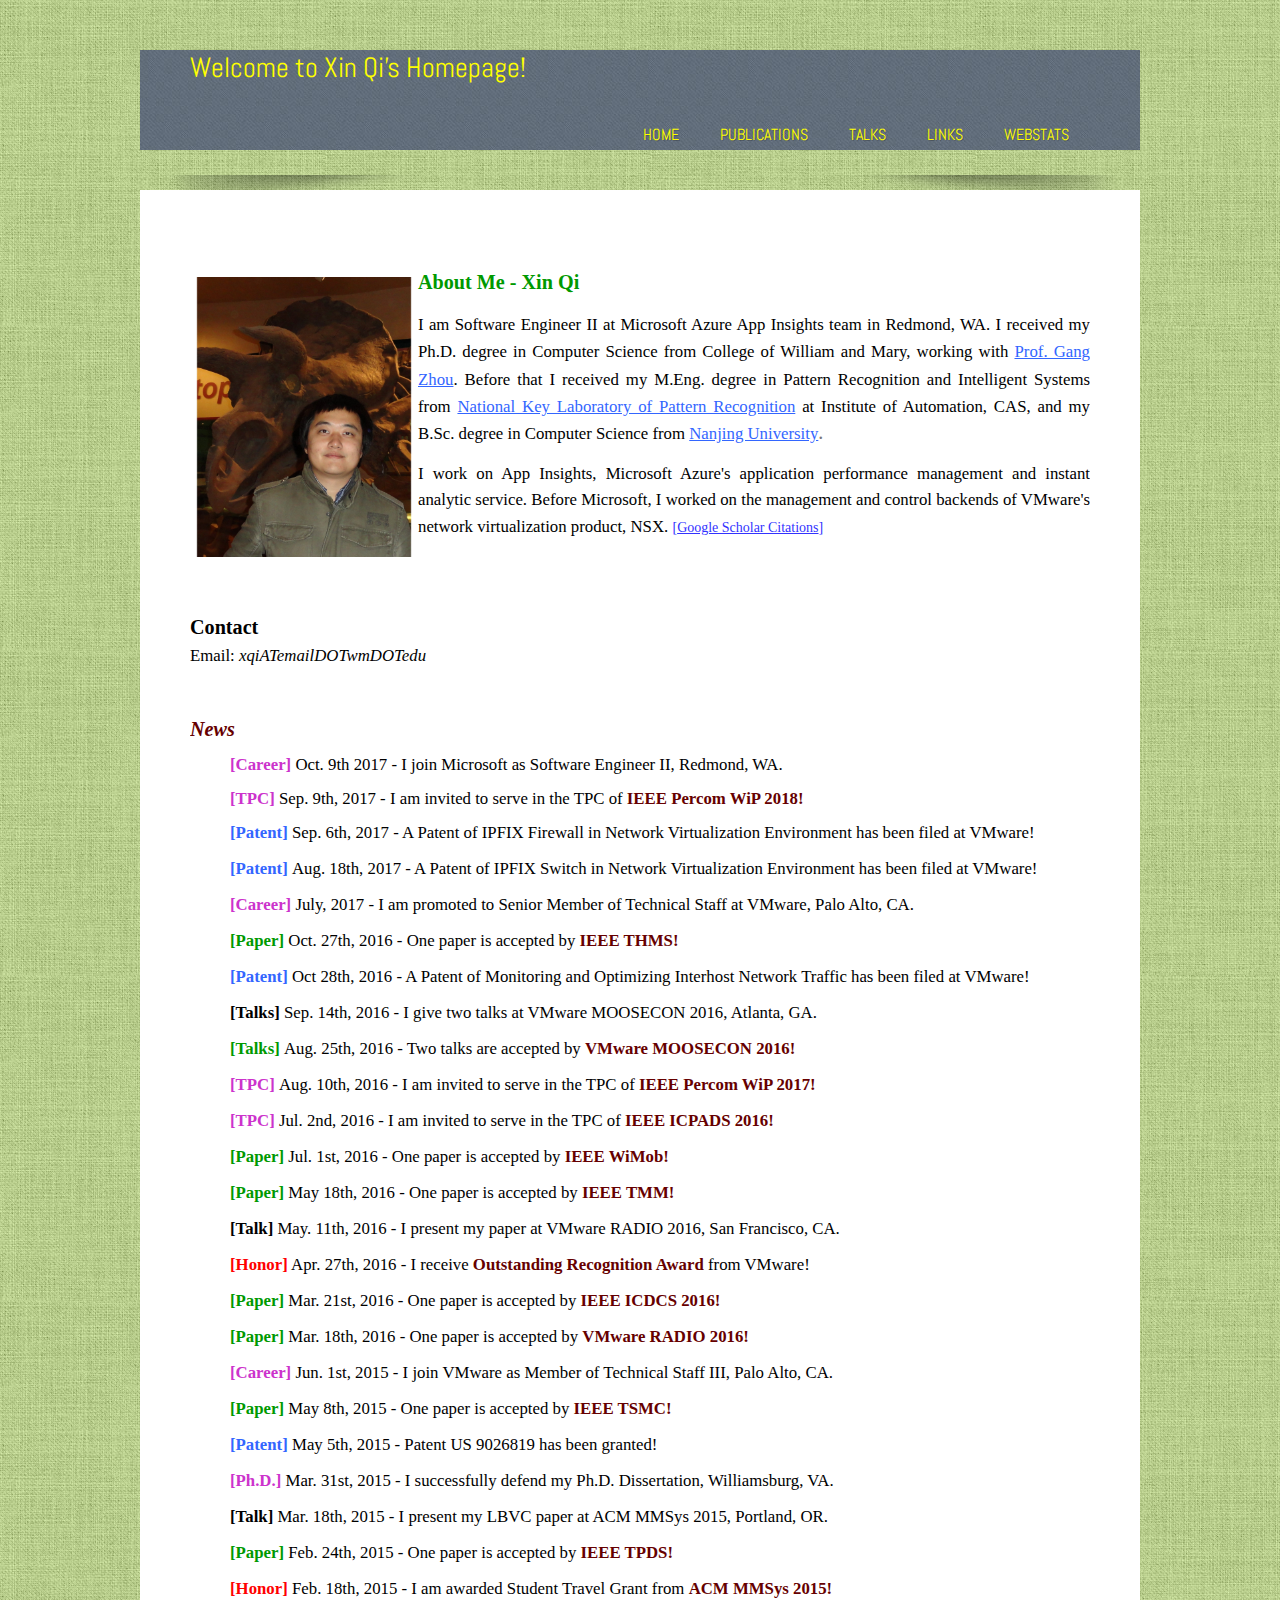
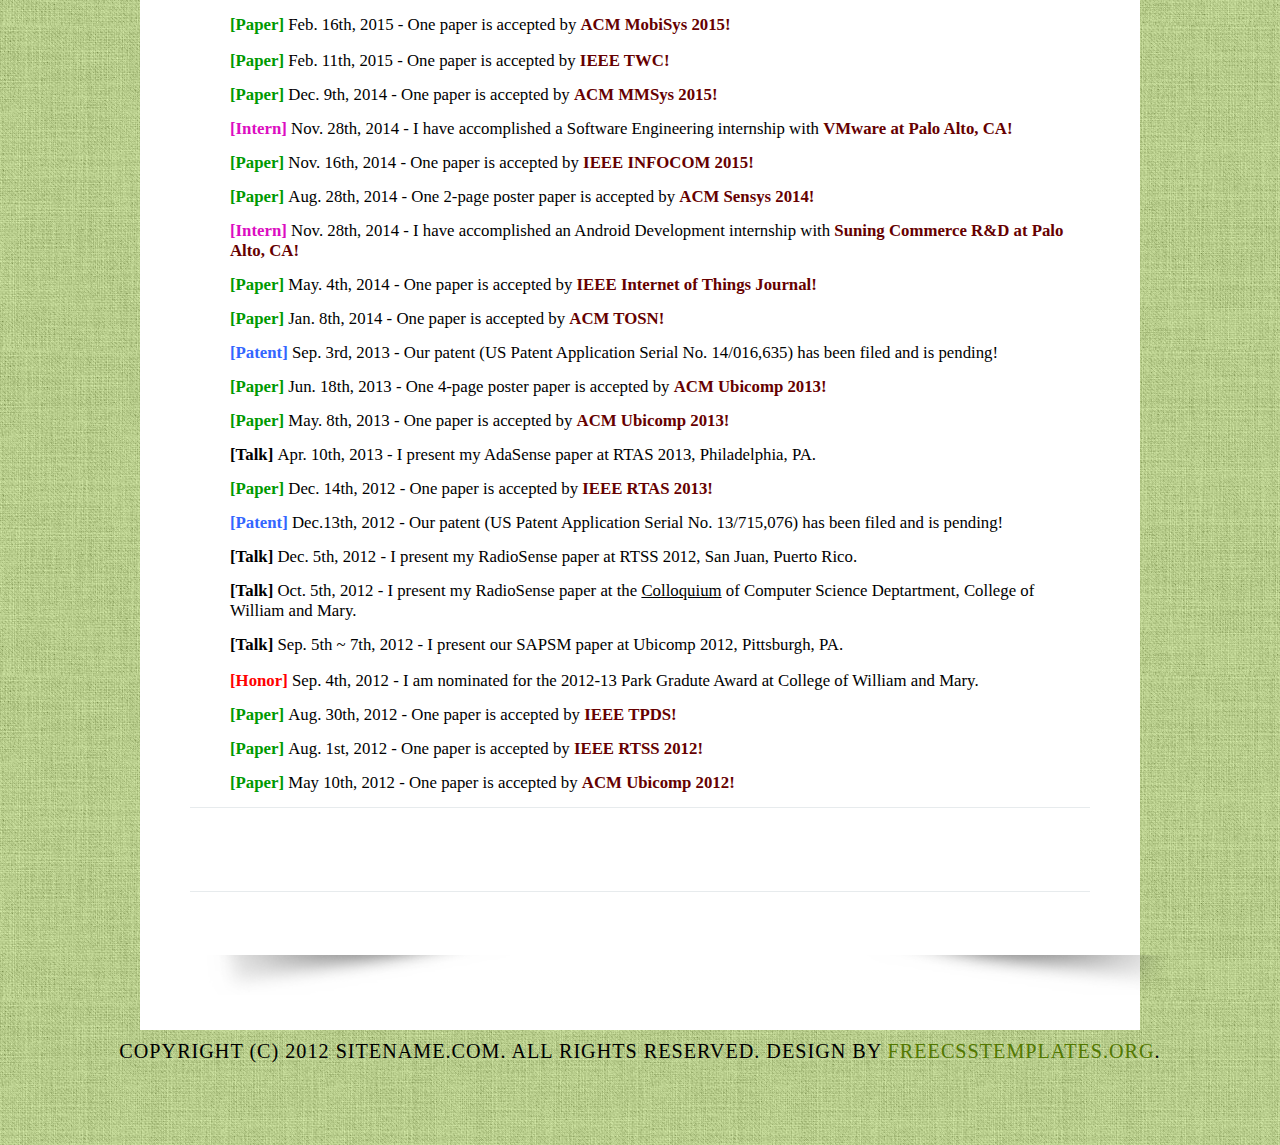
==== index.html @ 8cbfab63 "remove links" ====
<!DOCTYPE html PUBLIC "-//W3C//DTD XHTML 1.0 Strict//EN" "http://www.w3.org/TR/xhtml1/DTD/xhtml1-strict.dtd">
<html xmlns="http://www.w3.org/1999/xhtml"><head>
<!--
Design by Free CSS Templates
http://www.freecsstemplates.org
Released for free under a Creative Commons Attribution 2.5 License
Name : Emerald Description: A two-column, fixed-width design with dark color scheme.
Version : 1.0
Released : 20120902
-->












































  
  <meta http-equiv="Content-Type" content="text/html; charset=UTF-8" />

  
  <meta name="keywords" content="xin qi, activity recognition, radiosense, adasense, sapsm, video streaming, lbvc, smartphone, ubiquitous computing, mobile computing" />

  
  <meta name="description" content="Here's Xin Qi's homepage at Computer Science Dept, College of William and Mary." /><title>XIN QI's Homepage</title>
  

  
  
  <link href="http://fonts.googleapis.com/css?family=Abel" rel="stylesheet" type="text/css" />

  
  <link href="style.css" rel="stylesheet" type="text/css" media="screen" />

  
  <script type="text/javascript">
var _gaq = _gaq || [];
_gaq.push(['_setAccount', 'UA-37582113-1']);
_gaq.push(['_trackPageview']);
(function() {
var ga = document.createElement('script'); ga.type = 'text/javascript'; ga.async = true;
ga.src = ('https:' == document.location.protocol ? 'https://ssl' : 'http://www') + '.google-analytics.com/ga.js';
var s = document.getElementsByTagName('script')[0]; s.parentNode.insertBefore(ga, s);
})();
  </script></head><body>
<div id="wrapper">
<div id="header-wrapper" class="container">
<div id="header" class="container">
<div id="welcome">
<h1 style="color: yellow;"> Welcome to Xin Qi's Homepage! </h1>
</div>
<div id="menu" width="700">
<ul>
  <li class="current_page_item"><a href="index.html" style="color: yellow;">Home</a></li>
  <li><a href="publications.html" style="color: yellow;">Publications</a></li>
  <li><a href="talks.html" style="color: yellow;">Talks</a></li>
  <li><br />
  </li>
  <li><a href="index.html" style="color: yellow;">Links</a></li>
  <li><a href="https://www.dropbox.com/s/98r8j7r3y5ebmoz/WebStats.pdf?dl=0" target="_blank" style="color: yellow;">WebStats</a></li>
</ul>
</div>
</div>
<div><img src="images/img03.png" alt="" height="40" width="1000" /></div>
</div>
<!-- end #header -->
<div id="page">
<div id="content">
<div class="post">


<div class="entry">
<p><img src="images/xqi2.jpg" style="padding: 7px 6px; float: left; width: 216px; height: 280px;" alt="Xin Qi's photo" /><big style="font-family: Times New Roman,Times,serif;"><big><span class="listingBlankTr"><span class="node"><small><span style="color: black;"><big style="font-weight: bold;"><span style="color: rgb(0, 153, 0);">About Me - Xin Qi</span></big><br />
</span></small></span></span></big></big></p>
<p><big style="font-family: Times New Roman,Times,serif;"><big><span class="listingBlankTr"><span class="node"><small><span style="color: black;">I am Software Engineer II at Microsoft Azure App Insights team</span></small></span></span></big></big><big style="font-family: Times New Roman,Times,serif;"><big><span class="listingBlankTr"><span class="node"><small><span style="color: black;" /></small></span></span></big></big><big style="font-family: Times New Roman,Times,serif;"><big><span class="listingBlankTr"><span class="node"><small><span style="color: black;"> in Redmond, WA. I received my Ph.D. degree </span></small></span></span></big></big><big style="font-family: Times New Roman,Times,serif;"><big><span class="listingBlankTr"><span class="node"><small><span style="color: black;">in Computer Science from</span></small></span></span></big><big><span class="listingBlankTr"><span class="node"><small><span style="color: black;">
College of
William and Mary,&nbsp;</span></small></span></span></big></big><big style="font-family: Times New Roman,Times,serif;"><big><span class="listingBlankTr"><span class="node"><small><span style="color: black;" /></small></span></span></big></big><big style="font-family: Times New Roman,Times,serif;"><big><span class="listingBlankTr"><span class="node"><small><span style="color: black;">working with <a target="_blank" href="http://www.cs.wm.edu/%7Egzhou/"><span style="text-decoration: underline; color: rgb(51, 102, 255);">Prof. Gang Zhou</span></a></span></small></span></span></big></big><big style="font-family: Times New Roman,Times,serif;"><big><span class="listingBlankTr"><span class="node"><small><span style="color: black;">. Before that</span></small></span></span></big></big><big style="font-family: Times New Roman,Times,serif;"><span style="color: black;"> </span><big style="color: black;"><span class="listingBlankTr"><span class="node" /></span></big></big><big style="font-family: Times New Roman,Times,serif;"><big><span class="listingBlankTr"><span class="node"><small><span style="color: black;">I received my M.Eng. degree in Pattern
Recognition and
Intelligent Systems from</span> <a style="text-decoration: underline; color: rgb(51, 102, 255);" href="http://www.nlpr.ia.ac.cn/" target="_blank">National
Key
Laboratory of
Pattern Recognition</a> <span style="color: black;">at
Institute of
Automation, CAS, and my B.Sc.
degree in Computer Science from</span> <a href="http://www.nju.edu.cn/english/" target="_blank"><span style="color: rgb(51, 102, 255); text-decoration: underline;">Nanjing
University</span></a></small>.</span></span></big></big><span style="font-family: Times New Roman,Times,serif;">&nbsp;</span></p>

<p>
<big style="font-family: Times New Roman,Times,serif; color: black;">I
work on App Insights, </big><big style="font-family: Times New Roman,Times,serif; color: black;">Microsoft Azure's application performance management and instant analytic service.</big><big style="font-family: Times New Roman,Times,serif; color: black;"> Before Microsoft, I worked on the management and control backends of VMware's network virtualization product, NSX. </big><big style="font-family: Times New Roman,Times,serif; color: black;"><small><a target="_blank" href="https://scholar.google.com/citations?hl=en&amp;user=05BTnPwAAAAJ"><span style="color: rgb(51, 51, 255);">[<span style="text-decoration: underline;">Google Scholar Citations</span>]</span></a></small></big></p>
<p><br />
<big style="color: black;"><small><a target="_blank" href="https://scholar.google.com/citations?hl=en&amp;user=05BTnPwAAAAJ"><span style="color: rgb(51, 51, 255);" /></a></small></big></p>
<big style="font-family: Times New Roman,Times,serif; color: black;"> <big style="font-family: Times New Roman,Times,serif; color: black;"><span style="color: red; font-style: italic; font-weight: bold;">

</span><small><big><span style="font-weight: bold;"><br />
Contact</span></big><br style="font-family: Times New Roman,Times,serif; color: black;" />
</small>
<big style="color: black;"><small><small><span style="font-family: Times New Roman,Times,serif;">Email:<span style="font-style: italic;"> xqiATemailDOTwmDOTedu</span></span><br style="font-family: Times New Roman,Times,serif;" />
</small></small>
<span style="font-family: Times New Roman,Times,serif;"><br />
</span></big>
<br />
</big></big><div class="post"><big style="font-family: Times New Roman,Times,serif;"><big><span style="color: rgb(102, 0, 0); font-weight: bold; font-style: italic;">News</span></big></big><big><span style="font-weight: bold;"><br />
</span></big>
<dl style="color: black; font-family: Times New Roman,Times,serif; text-align: left;"><small><small>
  </small></small></dl><small><small>
</small></small>
<dl style="color: black; font-family: Times New Roman,Times,serif; text-align: left;">

<small><small>


  </small></small>  
  
  <dd><big><span style="font-weight: bold;"><span style="color: rgb(204, 51, 204);">[Career]</span> </span>Oct. 9th 2017 - I join Microsoft as Software Engineer II,</big><big> Redmond, WA.</big></dd></dl>
<dl style="color: black; font-family: Times New Roman,Times,serif; text-align: left;">
<dd><big style="color: rgb(204, 51, 204);"><span style="font-weight: bold;">[</span></big><big style="color: rgb(204, 51, 204);"><span style="font-weight: normal;"><span style="font-weight: bold;">TPC</span></span></big><big><span style="font-weight: bold;"><span style="color: rgb(204, 51, 204);">]</span> </span>Sep. 9th, 2017 - </big><big><span style="color: black; font-weight: normal;">I am invited to serve in the TPC of</span><span style="font-weight: normal;"> <span style="font-weight: bold;"><span style="color: rgb(102, 0, 0); font-weight: bold;">IEEE Percom WiP 2018!</span></span></span></big></dd>
</dl>
<dl style="color: black; font-family: Times New Roman,Times,serif; text-align: left;">


  
  <dd><big style="font-weight: bold; font-family: Times New Roman,Times,serif;"><span style="color: rgb(51, 102, 255);">[Patent]</span> </big><big style="font-family: Times New Roman,Times,serif;">Sep</big><big style="font-family: Times New Roman,Times,serif;">. 6th</big><big style="color: black; font-family: Times New Roman,Times,serif;">,
2017 - A Patent of IPFIX Firewall in Network Virtualization Environment has been filed at VMware!</big></dd>

  <dd><br />
  </dd>
  <dd><big style="font-weight: bold; font-family: Times New Roman,Times,serif;"><span style="color: rgb(51, 102, 255);">[Patent]</span> </big><big style="font-family: Times New Roman,Times,serif;">Aug. 18th</big><big style="color: black; font-family: Times New Roman,Times,serif;">,
2017 - A Patent of IPFIX Switch in Network Virtualization Environment has been filed at VMware!</big></dd>

  <dt><br />
  </dt>
  <dd><big><span style="font-weight: bold;"><span style="color: rgb(204, 51, 204);">[Career]</span> </span>July, 2017 - I am promoted to Senior Member of Technical Staff at VMware,</big><big> Palo Alto, CA.</big></dd>

  <dd><br />
  </dd>
  <dd><big style="color: rgb(0, 153, 0);"><span style="font-weight: bold;">[</span></big><big style="color: rgb(0, 153, 0);"><span style="font-weight: normal;"><span style="font-weight: bold;">Paper</span></span></big><big><span style="font-weight: bold;"><span style="color: rgb(0, 153, 0);">]</span> </span>Oct. 27th, 2016 - </big><big><span style="color: black; font-weight: normal;">One paper is
accepted by</span><span style="font-weight: normal;">&nbsp;<span style="font-weight: bold;"><span style="color: rgb(102, 0, 0); font-weight: bold;">IEEE THMS!</span></span></span></big></dd>

  <dd><br />
<big style="font-weight: bold; font-family: Times New Roman,Times,serif;"><span style="color: rgb(51, 102, 255);" /></big></dd>
  <dd><big style="font-weight: bold; font-family: Times New Roman,Times,serif;"><span style="color: rgb(51, 102, 255);">[Patent]</span> </big><big style="font-family: Times New Roman,Times,serif;">Oct</big><big style="color: black; font-family: Times New Roman,Times,serif;"> 28th,
2016 - A Patent of </big><big style="color: black; font-family: Times New Roman,Times,serif;">Monitoring and Optimizing </big><big style="color: black; font-family: Times New Roman,Times,serif;">Interhost Network Traffic has been filed at VMware!</big></dd>

  <dd><br />

  </dd>

  <dd><big style="color: black;"><span style="font-weight: bold;">[</span></big><big style="color: black;"><span style="font-weight: normal;"><span style="font-weight: bold;">Talks</span></span></big><big><span style="font-weight: bold;"><span style="color: black;">]</span> </span>Sep. 14th, 2016 - I give </big><big><span style="color: black; font-weight: normal;">two talks at</span><span style="font-weight: normal;"> <span style="color: black;">VMware MOOSECON 2016, Atlanta, GA.<br />
    </span></span></big></dd>

  <dd><br />

  </dd>

  <dd><big style="color: rgb(0, 153, 0);"><span style="font-weight: bold;">[</span></big><big style="color: rgb(0, 153, 0);"><span style="font-weight: normal;"><span style="font-weight: bold;">Talks</span></span></big><big><span style="font-weight: bold;"><span style="color: rgb(0, 153, 0);">]</span> </span>Aug. 25th, 2016 - </big><big><span style="color: black; font-weight: normal;">Two talks are
accepted by</span><span style="font-weight: normal;"> <span style="font-weight: bold;"><span style="color: rgb(102, 0, 0); font-weight: bold;">VMware MOOSECON 2016!</span></span></span></big></dd>


  <dd><br />

  </dd>


  <dd><big style="color: rgb(204, 51, 204);"><span style="font-weight: bold;">[</span></big><big style="color: rgb(204, 51, 204);"><span style="font-weight: normal;"><span style="font-weight: bold;">TPC</span></span></big><big><span style="font-weight: bold;"><span style="color: rgb(204, 51, 204);">]</span> </span>Aug. 10th, 2016 - </big><big><span style="color: black; font-weight: normal;">I am invited to serve in the TPC of</span><span style="font-weight: normal;"> <span style="font-weight: bold;"><span style="color: rgb(102, 0, 0); font-weight: bold;">IEEE Percom WiP 2017!</span></span></span></big></dd>


  <dd><br />

  </dd>


  <dd><big style="color: rgb(204, 51, 204);"><span style="font-weight: bold;">[</span></big><big style="color: rgb(204, 51, 204);"><span style="font-weight: normal;"><span style="font-weight: bold;">TPC</span></span></big><big><span style="font-weight: bold;"><span style="color: rgb(204, 51, 204);">]</span> </span>Jul. 2nd, 2016 - </big><big><span style="color: black; font-weight: normal;">I am invited to serve in the TPC of</span><span style="font-weight: normal;"> <span style="font-weight: bold;"><span style="color: rgb(102, 0, 0); font-weight: bold;">IEEE ICPADS 2016!</span></span></span></big></dd>


  <dd><br />

  </dd>


  <dd><big style="color: rgb(0, 153, 0);"><span style="font-weight: bold;">[</span></big><big style="color: rgb(0, 153, 0);"><span style="font-weight: normal;"><span style="font-weight: bold;">Paper</span></span></big><big><span style="font-weight: bold;"><span style="color: rgb(0, 153, 0);">]</span> </span>Jul. 1st, 2016 - </big><big><span style="color: black; font-weight: normal;">One paper is
accepted by</span><span style="font-weight: normal;">&nbsp;<span style="font-weight: bold;"><span style="color: rgb(102, 0, 0); font-weight: bold;">IEEE WiMob!</span></span></span></big></dd>
  <dd><br />

  </dd>

  <dd><big style="color: rgb(0, 153, 0);"><span style="font-weight: bold;">[</span></big><big style="color: rgb(0, 153, 0);"><span style="font-weight: normal;"><span style="font-weight: bold;">Paper</span></span></big><big><span style="font-weight: bold;"><span style="color: rgb(0, 153, 0);">]</span> </span>May 18th, 2016 - </big><big><span style="color: black; font-weight: normal;">One paper is
accepted by</span><span style="font-weight: normal;">&nbsp;<span style="font-weight: bold;"><span style="color: rgb(102, 0, 0); font-weight: bold;">IEEE TMM!</span></span></span></big></dd>



  <dd><br />

  </dd>


  <dd><big><span style="font-weight: bold;">[Talk]</span> May. 11th, 2016 - I present my</big><big> </big><big>paper
at VMware RADIO</big><big style="color: black;"> 2016</big><big>, San Francisco, CA.</big></dd>


  <dd><br />

  </dd>


  <dd><big style="color: red;"><span style="font-weight: bold;">[</span></big><big style="color: red;"><span style="font-weight: normal;"><span style="font-weight: bold;">Honor</span></span></big><big><span style="font-weight: bold;"><span style="color: red;">]</span></span><span style="color: black;"> Apr. 27th, 2016 - </span></big><big><span style="font-weight: normal; color: black;">I receive <span style="color: rgb(102, 0, 0);"><span style="font-weight: bold;"><span style="font-weight: bold; color: rgb(102, 0, 0);">Outstanding Recognition</span><span style="color: rgb(102, 0, 0);"> </span><span style="font-weight: bold; color: rgb(102, 0, 0);">Award</span></span><span style="color: black;"> from VMware!</span></span></span></big></dd>


  <dd><br />

  </dd>


  <dd><big style="color: rgb(0, 153, 0);"><span style="font-weight: bold;">[</span></big><big style="color: rgb(0, 153, 0);"><span style="font-weight: normal;"><span style="font-weight: bold;">Paper</span></span></big><big><span style="font-weight: bold;"><span style="color: rgb(0, 153, 0);">]</span> </span>Mar. 21st, 2016 - </big><big><span style="color: black; font-weight: normal;">One paper is
accepted by</span><span style="font-weight: normal;"> <span style="font-weight: bold;"><span style="color: rgb(102, 0, 0);">IEEE</span><span style="color: rgb(102, 0, 0); font-weight: bold;"> ICDCS 2016!</span></span></span></big></dd>


  <dd><br />

  </dd>


  <dd><big style="color: rgb(0, 153, 0);"><span style="font-weight: bold;">[</span></big><big style="color: rgb(0, 153, 0);"><span style="font-weight: normal;"><span style="font-weight: bold;">Paper</span></span></big><big><span style="font-weight: bold;"><span style="color: rgb(0, 153, 0);">]</span> </span>Mar. 18th, 2016 - </big><big><span style="color: black; font-weight: normal;">One paper is
accepted by</span><span style="font-weight: normal;"> <span style="font-weight: bold;"><span style="color: rgb(102, 0, 0); font-weight: bold;">VMware RADIO 2016!</span></span></span></big></dd>


  <dd><br />

  </dd>


  <dd><big><span style="font-weight: bold;"><span style="color: rgb(204, 51, 204);">[Career]</span> </span>Jun. 1st, 2015 - I join VMware as Member of Technical Staff III,</big><big> Palo Alto, CA.</big></dd>


  <dd><br />

  </dd>


  <dd><big style="color: rgb(0, 153, 0);"><span style="font-weight: bold;">[</span></big><big style="color: rgb(0, 153, 0);"><span style="font-weight: normal;"><span style="font-weight: bold;">Paper</span></span></big><big><span style="font-weight: bold;"><span style="color: rgb(0, 153, 0);">]</span> </span>May 8th, 2015 - </big><big><span style="color: black; font-weight: normal;">One paper is
accepted by</span><span style="font-weight: normal;">&nbsp;<span style="font-weight: bold;"><span style="color: rgb(102, 0, 0); font-weight: bold;">IEEE TSMC!</span></span></span></big></dd>

  <dd><br />

  </dd>


  <dd><big style="font-weight: bold; font-family: Times New Roman,Times,serif;"><span style="color: rgb(51, 102, 255);">[Patent]</span> </big><big style="font-family: Times New Roman,Times,serif;">May</big><big style="color: black; font-family: Times New Roman,Times,serif;"> 5th,
2015 - Patent US 9026819 has been granted</big><big style="color: black; font-family: Times New Roman,Times,serif;">!</big></dd>

  <dd><br />

  </dd>


  <dd><big><span style="font-weight: bold;"><span style="color: rgb(204, 51, 204);">[Ph.D.]</span> </span>Mar. 31st, 2015 - I successfully defend my Ph.D. Dissertation,</big><big> Williamsburg, VA.</big></dd>

  <dd><br />

  </dd>


  <dd><big><span style="font-weight: bold;">[Talk] </span>Mar.
18th, 2015 - I present my LBVC</big><big> </big><big>paper
at </big><big style="color: black;">ACM MMSys 2015</big><big>, Portland, OR.</big></dd>

  <dd><br />

  </dd>


  <dd><big style="color: rgb(0, 153, 0);"><span style="font-weight: bold;">[</span></big><big style="color: rgb(0, 153, 0);"><span style="font-weight: normal;"><span style="font-weight: bold;">Paper</span></span></big><big><span style="font-weight: bold;"><span style="color: rgb(0, 153, 0);">]</span> </span>Feb. 24th, 2015 - </big><big><span style="color: black; font-weight: normal;">One paper is
accepted by</span><span style="font-weight: normal;">&nbsp;<span style="font-weight: bold;"><span style="color: rgb(102, 0, 0); font-weight: bold;">IEEE TPDS!</span></span></span></big></dd>


  <dd><br />

  </dd>


  <dd style="font-family: Times New Roman,Times,serif;"><big><span style="font-weight: bold;"><span style="color: red;">[Honor]</span> </span></big><big>Feb. 18th, 2015 - I am awarded Student Travel Grant from </big><big><span style="color: rgb(102, 0, 0); font-weight: bold;">ACM MMSys 2015!</span></big></dd>


  <dd><br />

  </dd>


  <dd><big style="color: rgb(0, 153, 0);"><span style="font-weight: bold;">[</span></big><big style="color: rgb(0, 153, 0);"><span style="font-weight: normal;"><span style="font-weight: bold;">Paper</span></span></big><big><span style="font-weight: bold;"><span style="color: rgb(0, 153, 0);">]</span> </span>Feb. 16th, 2015 - </big><big><span style="color: black; font-weight: normal;">One paper is
accepted by</span><span style="font-weight: normal;"> </span><span style="color: rgb(102, 0, 0); font-weight: bold;">ACM MobiSys 2015!</span></big><big><span style="color: black; font-weight: normal;"><br />
</span></big></dd>


  <dd><br />

  </dd>


  <dd><big style="color: rgb(0, 153, 0);"><span style="font-weight: bold;">[</span></big><big style="color: rgb(0, 153, 0);"><span style="font-weight: normal;"><span style="font-weight: bold;">Paper</span></span></big><big><span style="font-weight: bold;"><span style="color: rgb(0, 153, 0);">]</span> </span>Feb. 11th, 2015 - </big><big><span style="color: black; font-weight: normal;">One paper is
accepted by</span><span style="font-weight: normal;">&nbsp;<span style="font-weight: bold;"><span style="color: rgb(102, 0, 0); font-weight: bold;">IEEE TWC!</span></span></span></big></dd>

</dl>


<small><small>


</small></small><dl style="color: black; font-family: Times New Roman,Times,serif; text-align: left;"><small><small>
  </small></small>  <dd><big style="color: rgb(0, 153, 0);"><span style="font-weight: bold;">[</span></big><big style="color: rgb(0, 153, 0);"><span style="font-weight: normal;"><span style="font-weight: bold;">Paper</span></span></big><big><span style="font-weight: bold;"><span style="color: rgb(0, 153, 0);">]</span>
    </span>Dec. 9th, 2014 - </big><big><span style="color: black; font-weight: normal;">One paper is
accepted by</span><span style="font-weight: normal;"> </span><span style="color: rgb(102, 0, 0); font-weight: bold;">ACM MMSys 2015!</span></big></dd>


</dl><small><small>

</small></small><dl style="color: black; font-family: Times New Roman,Times,serif; text-align: left;"><small><small>
  </small></small>  <dd><big style="color: rgb(220, 13, 193);"><span style="font-weight: bold;">[</span></big><big style="color: rgb(220, 13, 193);"><span style="font-weight: normal;"><span style="font-weight: bold;">Intern</span></span></big><big><span style="font-weight: bold;"><span style="color: rgb(220, 13, 193);">]</span>
    </span>Nov. 28th, 2014 - </big><big><span style="color: black; font-weight: normal;">I have accomplished a
Software Engineering
internship with </span><span style="font-weight: normal;"> </span><span style="color: rgb(102, 0, 0); font-weight: bold;">VMware at Palo Alto,
CA!</span></big></dd>

</dl><small><small>
</small></small><dl style="color: black; font-family: Times New Roman,Times,serif; text-align: left;"><small><small>
  </small></small>  <dd><big style="color: rgb(0, 153, 0);"><span style="font-weight: bold;">[</span></big><big style="color: rgb(0, 153, 0);"><span style="font-weight: normal;"><span style="font-weight: bold;">Paper</span></span></big><big><span style="font-weight: bold;"><span style="color: rgb(0, 153, 0);">]</span>
    </span>Nov. 16th, 2014 - </big><big><span style="color: black; font-weight: normal;">One paper is
accepted by</span><span style="font-weight: normal;"> </span><span style="color: rgb(102, 0, 0); font-weight: bold;">IEEE INFOCOM 2015!</span></big></dd>

</dl><small><small>
</small></small><dl style="color: black; font-family: Times New Roman,Times,serif; text-align: left;"><small><small>
  </small></small>  <dd><big style="color: rgb(0, 153, 0);"><span style="font-weight: bold;">[</span></big><big style="color: rgb(0, 153, 0);"><span style="font-weight: normal;"><span style="font-weight: bold;">Paper</span></span></big><big><span style="font-weight: bold;"><span style="color: rgb(0, 153, 0);">]</span>
    </span>Aug. 28th, 2014 - </big><big><span style="color: black; font-weight: normal;">One
2-page poster paper is
accepted by</span><span style="font-weight: normal;"> </span><span style="color: rgb(102, 0, 0); font-weight: bold;">ACM Sensys 2014!</span></big></dd>

</dl><small><small>
</small></small><dl style="color: black; font-family: Times New Roman,Times,serif; text-align: left;"><small><small>
  </small></small>  <dd><big style="color: rgb(220, 13, 193);"><span style="font-weight: bold;">[</span></big><big style="color: rgb(220, 13, 193);"><span style="font-weight: normal;"><span style="font-weight: bold;">Intern</span></span></big><big><span style="font-weight: bold;"><span style="color: rgb(220, 13, 193);">]</span>
    </span>Nov. 28th, 2014 - </big><big><span style="color: black; font-weight: normal;">I have accomplished an
Android Development internship with </span><span style="font-weight: normal;"> </span><span style="color: rgb(102, 0, 0); font-weight: bold;">Suning Commerce
R&amp;D at Palo Alto, CA!</span></big></dd>

</dl><small><small>
</small></small><dl style="color: black; font-family: Times New Roman,Times,serif; text-align: left;"><small><small>
  </small></small>  <dd><big style="color: rgb(0, 153, 0);"><span style="font-weight: bold;">[</span></big><big style="color: rgb(0, 153, 0);"><span style="font-weight: normal;"><span style="font-weight: bold;">Paper</span></span></big><big><span style="font-weight: bold;"><span style="color: rgb(0, 153, 0);">]</span>
    </span>May. 4th, 2014 - </big><big><span style="color: black; font-weight: normal;">One
paper is
accepted by</span><span style="font-weight: normal;"> </span><span style="color: rgb(102, 0, 0); font-weight: bold;">IEEE
Internet of Things Journal!</span></big></dd>

</dl><small><small>
</small></small><dl style="color: black; font-family: Times New Roman,Times,serif; text-align: left;"><small><small>
  </small></small>  <dd><big style="color: rgb(0, 153, 0);"><span style="font-weight: bold;">[</span></big><big style="color: rgb(0, 153, 0);"><span style="font-weight: normal;"><span style="font-weight: bold;">Paper</span></span></big><big><span style="font-weight: bold;"><span style="color: rgb(0, 153, 0);">]</span>
    </span>Jan.
8th, 2014 - </big><big><span style="color: black; font-weight: normal;">One
paper is
accepted by</span><span style="font-weight: normal;"> </span><span style="color: rgb(102, 0, 0); font-weight: bold;">ACM TOSN!</span></big></dd>

</dl><small><small>
</small></small><dl><small><small>
  </small></small>  <dd><big style="font-weight: bold; font-family: Times New Roman,Times,serif;"><span style="color: rgb(51, 102, 255);">[Patent]</span> </big><big style="font-family: Times New Roman,Times,serif; color: black;">Sep</big><big style="color: black; font-family: Times New Roman,Times,serif;"><span style="color: black;">.</span> 3rd,
2013 - Our patent </big><big style="color: black; font-family: Times New Roman,Times,serif;">(US
Patent Application Serial No. 14/016,635) </big><big style="color: black; font-family: Times New Roman,Times,serif;">has
been filed and is pending!</big></dd>

</dl><small><small>
</small></small><dl style="color: black; font-family: Times New Roman,Times,serif; text-align: left;"><small><small>
  </small></small>  <dd><big style="color: rgb(0, 153, 0);"><span style="font-weight: bold;">[</span></big><big style="color: rgb(0, 153, 0);"><span style="font-weight: normal;"><span style="font-weight: bold;">Paper</span></span></big><big><span style="font-weight: bold;"><span style="color: rgb(0, 153, 0);">]</span>
    </span>Jun.
18th, 2013 - </big><big><span style="color: black; font-weight: normal;">One 4-page poster
paper is
accepted by</span><span style="font-weight: normal;"> </span><span style="color: rgb(102, 0, 0); font-weight: bold;">ACM Ubicomp
2013!</span></big></dd>

</dl><small><small>
</small></small><dl style="color: black; font-family: Times New Roman,Times,serif; text-align: left;"><small><small>
  </small></small>  <dd><big style="color: rgb(0, 153, 0);"><span style="font-weight: bold;">[</span></big><big style="color: rgb(0, 153, 0);"><span style="font-weight: normal;"><span style="font-weight: bold;">Paper</span></span></big><big><span style="font-weight: bold;"><span style="color: rgb(0, 153, 0);">]</span>
    </span>May.
8th, 2013 - </big><big><span style="color: black; font-weight: normal;">One
paper is
accepted by</span><span style="font-weight: normal;"> </span><span style="color: rgb(102, 0, 0); font-weight: bold;">ACM Ubicomp
2013!</span></big></dd>

</dl><small><small>
</small></small><dl style="color: black; font-family: Times New Roman,Times,serif; text-align: left;"><small><small>
  </small></small>  <dd><big><span style="font-weight: bold;">[Talk] </span>Apr.
10th, 2013 - I present my </big><big>AdaSense </big><big>paper
at
RTAS 2013, Philadelphia, PA.</big><br />
  </dd>

</dl><small><small>
</small></small><dl style="color: rgb(204, 0, 0); font-family: Times New Roman,Times,serif; text-align: left;" font-weight="" bold=""><small><small>
  </small></small>  <dd><big><span style="color: black; font-weight: normal;"><span style="font-weight: bold; color: rgb(0, 153, 0);">[Paper]</span>
Dec.
14th, 2012 - One paper is accepted by</span> <span style="color: rgb(102, 0, 0); font-weight: bold;">IEEE RTAS 2013!</span></big></dd>

</dl><small><small>
</small></small><dl style="text-align: left;"><small><small>
  </small></small>  <dd><big style="font-weight: bold; font-family: Times New Roman,Times,serif;"><span style="color: rgb(51, 102, 255);">[Patent]</span> </big><big style="color: black; font-family: Times New Roman,Times,serif;">Dec.13th,
2012 - Our patent </big><big style="color: black; font-family: Times New Roman,Times,serif;">(US
Patent Application Serial No. 13/715,076) </big><big style="color: black; font-family: Times New Roman,Times,serif;">has
been filed and is pending!</big><br />
  </dd>

</dl><small><small>
</small></small><dl style="color: black; text-align: left; font-family: Times New Roman,Times,serif;"><small><small>
  </small></small>  <dd><big><span style="font-weight: bold;">[Talk] </span>Dec. 5th,
2012 - I present my </big><big>RadioSense </big><big>paper
at
RTSS 2012, San Juan, Puerto Rico.</big></dd>

</dl><small><small>
</small></small><dl style="text-align: left; font-family: Times New Roman,Times,serif;"><small><small>
  </small></small>  <dd><big style="color: black;"><span style="font-weight: bold;">[Talk]
    </span>Oct</big><big style="color: black;">. 5th, 2012 - I present
my RadioSense paper at the <a target="_blank" style="text-decoration: underline; color: black;" href="https://events.wm.edu/event/view/wm/11918">Colloquium</a>
of
Computer Science Deptartment, College of William and Mary.</big></dd>

</dl><small><small>
</small></small><dl style="color: black; text-align: left;"><small><small>
  </small></small>  <dd><big style="font-family: Times New Roman,Times,serif;"><span style="font-weight: bold;">[Talk] </span></big><big><span style="font-family: Times New Roman,Times,serif;">Sep.
5th ~ 7th, 2012 - I present our SAPSM paper at Ubicomp 2012,
Pittsburgh, PA.</span><span style="font-weight: bold;" /></big></dd>

  <dd><br />
    <big><span style="font-weight: bold;" /></big></dd>

  <dd style="font-family: Times New Roman,Times,serif;"><big><span style="font-weight: bold;"><span style="color: red;">[Honor]</span> </span></big><big>Sep.
4th, 2012 - I am nominated for the 2012-13
Park Gradute Award at College of William and Mary.</big></dd>

</dl><small><small>
</small></small><dl style="font-weight: bold; color: rgb(153, 102, 51); text-align: left; font-family: Times New Roman,Times,serif;"><small><small>
  </small></small>  <dd><big><span style="color: black; font-weight: normal;"><span style="font-weight: bold; color: rgb(0, 153, 0);">[Paper] </span></span></big><big><span style="color: black; font-weight: normal;">Aug. 30th, 2012 -
One paper
is accepted by</span> <span style="color: rgb(102, 0, 0);">IEEE TPDS!</span></big></dd>

</dl><small><small>
</small></small><dl style="font-weight: bold; color: rgb(153, 102, 51); text-align: left; font-family: Times New Roman,Times,serif;"><small><small>
  </small></small>  <dd><big><span style="color: black; font-weight: normal;"><span style="font-weight: bold; color: rgb(0, 153, 0);">[Paper] </span></span></big><big><span style="color: black; font-weight: normal;">Aug. 1st, 2012 -
One paper
is accepted by</span> <span style="color: rgb(102, 0, 0);">IEEE RTSS
2012!</span></big></dd>

</dl><small><small>
</small></small><dl style="font-weight: bold; color: rgb(153, 102, 51); font-family: Times New Roman,Times,serif;"><small><small>
  </small></small>  <dd style="text-align: left;"><big><span style="color: black; font-weight: normal;"><span style="font-weight: bold; color: rgb(0, 153, 0);">[Paper] </span></span></big><big style="color: black; font-weight: normal;">May 10th, 2012 - </big><big><span style="color: black; font-weight: normal;">One paper is
accepted by</span><span style="font-weight: normal;"> </span><span style="color: rgb(102, 0, 0);">ACM Ubicomp
2012!</span></big></dd>

</dl><small>
</small></div>
</div>
<div style="clear: both;"><big style="font-family: Times New Roman,Times,serif; color: black;"><big style="font-family: Times New Roman,Times,serif; color: black;">&nbsp;</big></big></div>
</div>
<!-- end #content -->
<!-- end #sidebar -->
<div style="clear: both;"><big style="font-family: Times New Roman,Times,serif; color: black;"><big style="font-family: Times New Roman,Times,serif; color: black;">&nbsp;</big></big></div>
</div>
<div class="container"><big style="font-family: Times New Roman,Times,serif; color: black;"><big style="font-family: Times New Roman,Times,serif; color: black;"><img src="images/img03.png" alt="" height="40" width="1000" /></big></big></div>
<!-- end #page --></div>
<div id="footer-content">
<div id="footer">
<p><big style="font-family: Times New Roman,Times,serif; color: black;"><big style="font-family: Times New Roman,Times,serif; color: black;">Copyright (c) 2012 Sitename.com. All rights reserved. Design
by <a href="http://www.freecsstemplates.org/" rel="nofollow">FreeCSSTemplates.org</a>.</big></big></p>
</div>
<!-- end #footer -->
</div>
</div>

</body></html>
---- style.css ----
/*
Design by Free CSS Templates
http://www.freecsstemplates.org
Released for free under a Creative Commons Attribution 2.5 License
*/

body {
	margin: 0;
	padding: 0;
	background: #C5DA99 url(images/img01.jpg) repeat;
	font-family: Arial, Helvetica, sans-serif;
	font-size: 14px;
	color: #787878;
}

h1, h2, h3 {
	margin: 0;
	padding: 0;
	font-weight: normal;
	font-family: 'Abel', sans-serif;
	color: #3DA29B;
}

h1 {
	font-size: 2em;
}

h2 {
	font-size: 2.8em;
}

h3 {
	font-size: 1.6em;
}

p, ul, ol {
	margin-top: 0;
	line-height: 180%;
}

ul, ol {
}

a {
	text-decoration: none;
	color: #5E5E5E;
}

a:hover {
}

#wrapper {
	padding-top: 50px;
}

.container {
	width: 1000px;
	margin: 0px auto;
}

/* Header */

#header-wrapper {
	overflow: hidden;
	height: 140px;
}

#header {
	width: 900px;
	height: 100px;
	margin: 0 auto;
	padding: 0px 50px;
	background: url(images/img02.jpg) repeat;
}

/* Logo */

#logo {
	float: left;
	width: 300px;
	margin: 0;
	padding: 0;
	color: #FFFFFF;
}

#logo h1, #logo p {
}

#logo h1 {
	line-height: 100px;
	letter-spacing: -2px;
	text-transform: lowercase;
	font-size: 3.8em;
}

#logo h1 a {
	color: #FFFFFF;
	text-shadow: 1px 1px 0px rgba(0,0,0,.2);
}

#logo p {
	margin: 0;
	padding: 0px 0 0 0px;
	letter-spacing: -1px;
	font: normal 18px Georgia, "Times New Roman", Times, serif;
	font-style: italic;
	color: #8E8E8E;
}

#logo p a {
	color: #8E8E8E;
}

#logo a {
	border: none;
	background: none;
	text-decoration: none;
	color: #000000;
}

/* Splash */

#splash {
	width: 960px;
	height: 300px;
	margin: 0px auto;
}

/* Search */

#search {
	float: right;
	width: 280px;
	height: 60px;
	padding: 20px 0px 0px 0px;
}

#search form {
	height: 41px;
	margin: 0;
	padding: 10px 0 0 20px;
}

#search fieldset {
	margin: 0;
	padding: 0;
	border: none;
}

#search-text {
	width: 170px;
	padding: 6px 5px 2px 5px;
	border: 1px solid #E7EBED;
	background: #FFFFFF;
	text-transform: lowercase;
	font: normal 11px Arial, Helvetica, sans-serif;
	color: #5D781D;
}

#search-submit {
	width: 50px;
	height: 22px;
	border: none;
	background: #B9B9B9;
	color: #000000;
}

/* Menu */

#menu {
	float: right;
	width: 700px;
	height: 90px;
	margin: 0 auto;
	padding: 0;
}

#menu ul {
	float: right;
	margin: 0;
	padding: 0px 0px 0px 0px;
	list-style: none;
	line-height: normal;
}

#menu li {
	float: left;
}

#menu a {
	display: block;
	line-height: 100px;
	margin-right: 1px;
	padding: 0px 20px 0px 20px;
	text-decoration: none;
	text-align: center;
	text-shadow: 1px 1px 0px rgba(0,0,0,.2);
	text-transform: uppercase;
	font-family: 'Abel', sans-serif;
	font-size: 16px;
	font-weight: 300;
	color: #FFFFFF;
	border: none;
}

#menu a:hover, #menu .current_page_item a {
	text-decoration: none;
	color: #FFFFFF;
}

#menu .current_page_item a {
}

/* Page */

#page {
	width: 900px;
	margin: 0 auto;
	padding: 30px 50px;
	background: #FFFFFF;
}

/* Content */

#content {
	float: left;
	width: 900px;
	padding: 50px 0px 0px 0px;
}

.post {
	overflow: hidden;
	margin-bottom: 40px;
	border-bottom: 1px solid #E7EBED;
}

.post .title {
	height: 41px;
	padding: 7px 0px 0px 0px;
	letter-spacing: -1px;
}

.post .title a {
	border: none;
	text-transform: lowercase;
	color: #3A4648;
}

.post .meta {
	margin-bottom: 30px;
	padding: 10px 0px 0px 0px;
	text-align: left;
	font-family: 'Abel', sans-serif;
	font-size: 16px;
	font-weight: 300;
}

.post .meta .date {
	float: left;
}

.post .meta .posted {
	float: right;
}

.post .meta a {
}

.post .entry {
	padding: 0px 0px 20px 0px;
	padding-bottom: 20px;
	text-align: justify;
}

.links {
	padding-top: 20px;
	margin-bottom: 30px;
}

.more {
	display: block;
	float: left;
	width: 88px;
	height: 25px;
	padding: 2px 0px 0px 0px;
	margin-right: 10px;
	background: url(images/img08.jpg) no-repeat left top;
	text-align: center;
}

.comments {
	display: block;
	float: left;
	width: 88px;
	height: 25px;
	padding: 2px 0px 0px 0px;
	background: url(images/img08.jpg) no-repeat left top;
	text-align: center;
}

/* Sidebar */

#sidebar {
	float: right;
	width: 280px;
	margin: 0px;
	padding: 30px 0px 0px 0px;
}

#sidebar ul {
	margin: 0;
	padding: 0;
	list-style: none;
}

#sidebar li {
	margin: 0;
	padding: 0;
}

#sidebar li ul {
	margin: 0px 0px;
	padding-bottom: 30px;
}

#sidebar li li {
	line-height: 35px;
	border-bottom: 1px solid #E7EBED;
	margin: 0px 30px;
	border-left: none;
}

#sidebar li li span {
	display: block;
	margin-top: -20px;
	padding: 0;
	font-size: 11px;
	font-style: italic;
}

#sidebar li li a {
	padding: 0px 0px 0px 15px;
}

#sidebar h2 {
	height: 38px;
	padding-left: 30px;
	letter-spacing: -.5px;
	font-size: 1.8em;
	color: #616D79;
}

#sidebar p {
	margin: 0 0px;
	padding: 0px 30px 20px 30px;
	text-align: justify;
}

#sidebar a {
	border: none;
}

#sidebar a:hover {
	text-decoration: underline;
}

/* Calendar */

#calendar {
}

#calendar_wrap {
	padding: 20px;
}

#calendar table {
	width: 100%;
}

#calendar tbody td {
	text-align: center;
}

#calendar #next {
	text-align: right;
}

/* Three Column Footer Content */

#footer-content {
	color: #D6E2F0;
}

#footer-content a {
	color: #92A9B6;
}

#footer-bg {
	overflow: hidden;
	width: 890px;
	padding: 30px 55px 50px 55px;
}

#footer-content h2 {
	margin: 0px;
	padding: 0px 0px 20px 0px;
	letter-spacing: -1px;
	text-transform: lowercase;
	font-size: 26px;
	color: #FFFFFF;
}

#footer-content ul {
	margin: 0px;
	padding: 0px 0px 0px 20px;
}

#footer-content a {
}

#column1 {
	float: left;
	width: 290px;
	margin-right: 30px;
}

#column2 {
	float: left;
	width: 280px;
}

#column3 {
	float: right;
	width: 260px;
}

/* Footer */

#footer {
	height: 100px;
	margin: 0 auto;
	padding: 0px 0 15px 0;
	font-family: 'Abel', sans-serif;
}

#footer p {
	margin: 0;
	padding-top: 10px;
	letter-spacing: 1px;
	line-height: normal;
	font-size: 14px;
	text-transform: uppercase;
	text-align: center;
	color: #527800;
}

#footer a {
	color: #527800;
}

#marketing {
	overflow: hidden;
	margin-bottom: 30px;
	padding: 20px 0px 10px 0px;
	border-top: 1px solid #E7EBED;
	border-bottom: 1px solid #E7EBED;
}

#marketing .text1 {
	float: left;
	margin: 0px;
	padding: 0px;
	letter-spacing: -2px;
	text-transform: lowercase;
	font-size: 34px;
	color: #345E9B;
}

#marketing .text2 {
	float: right;
}

#marketing .text2 a {
	display: block;
	width: 252px;
	height: 38px;
	padding: 15px 0px 0px 0px;
	background: url(images/img07.jpg) no-repeat left top;
	letter-spacing: -2px;
	text-align: center;
	text-transform: lowercase;
	font-size: 30px;
	color: #FFFFFF;
}
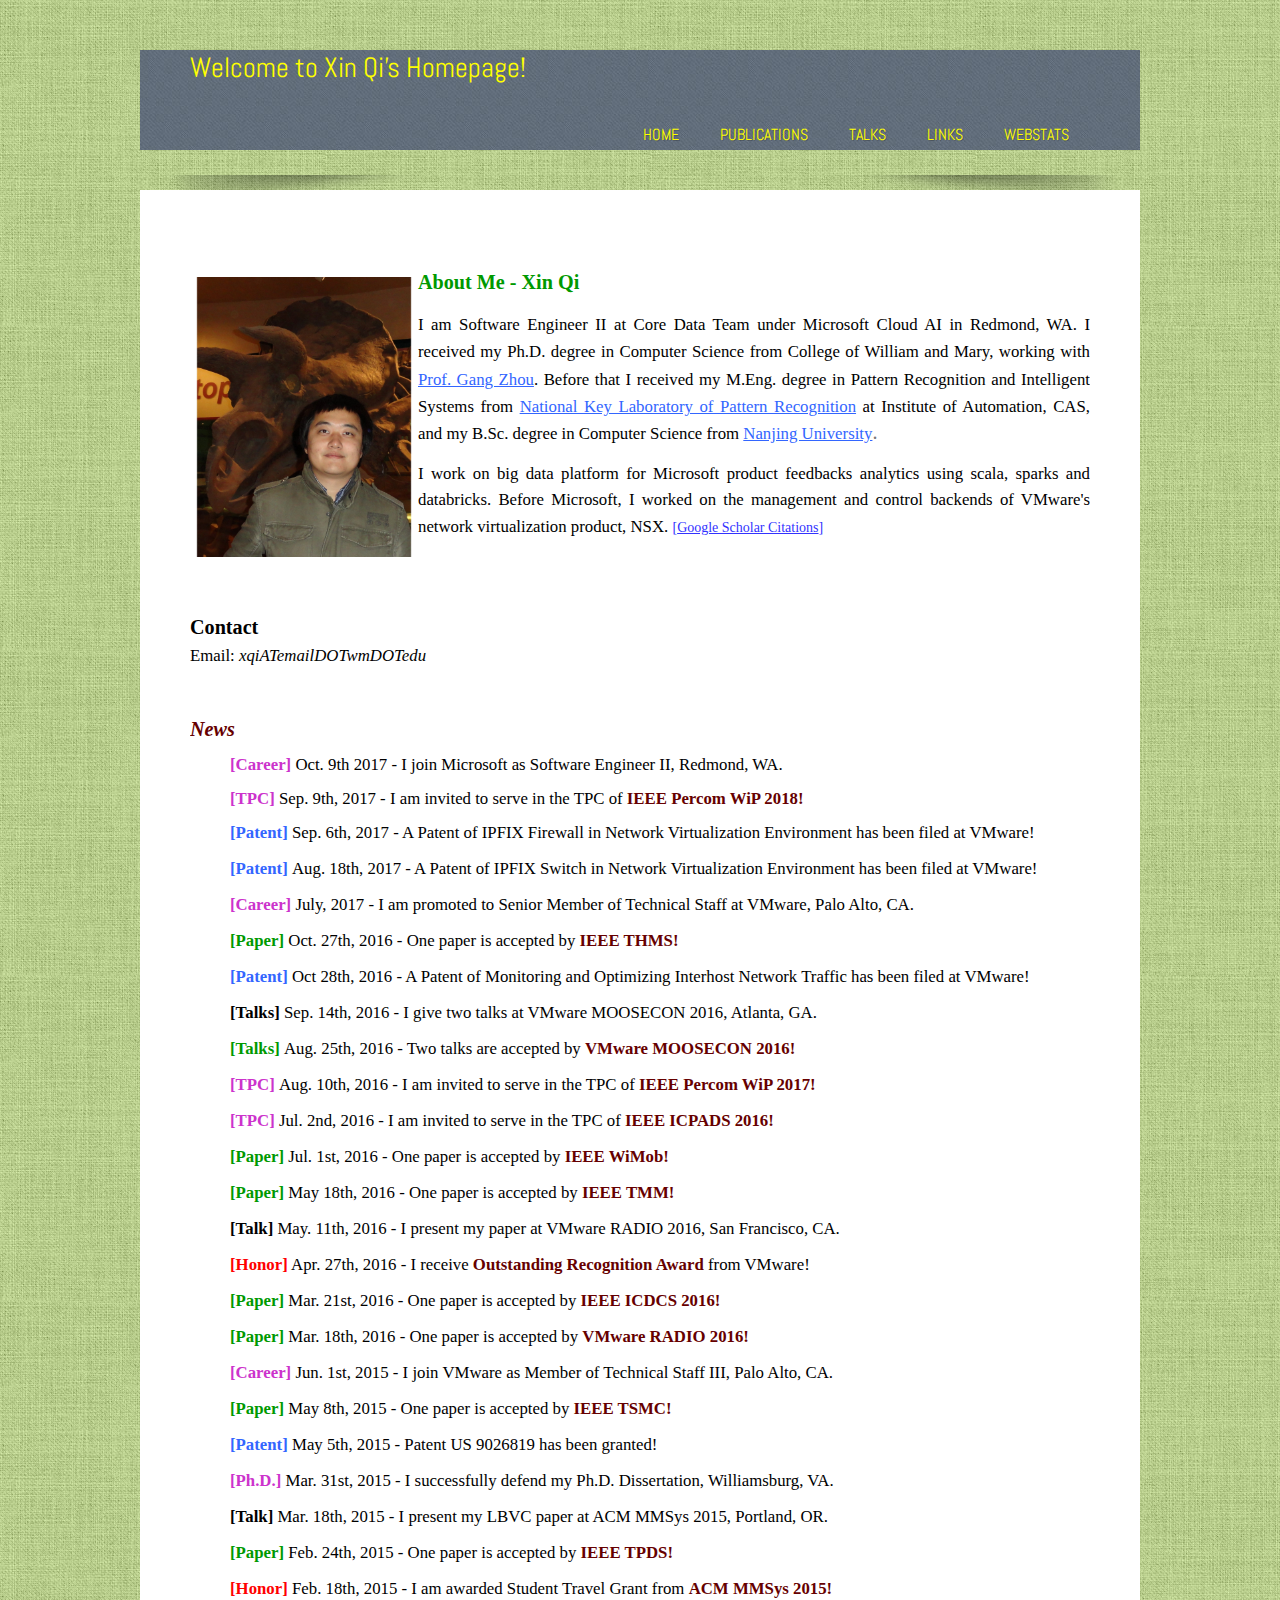
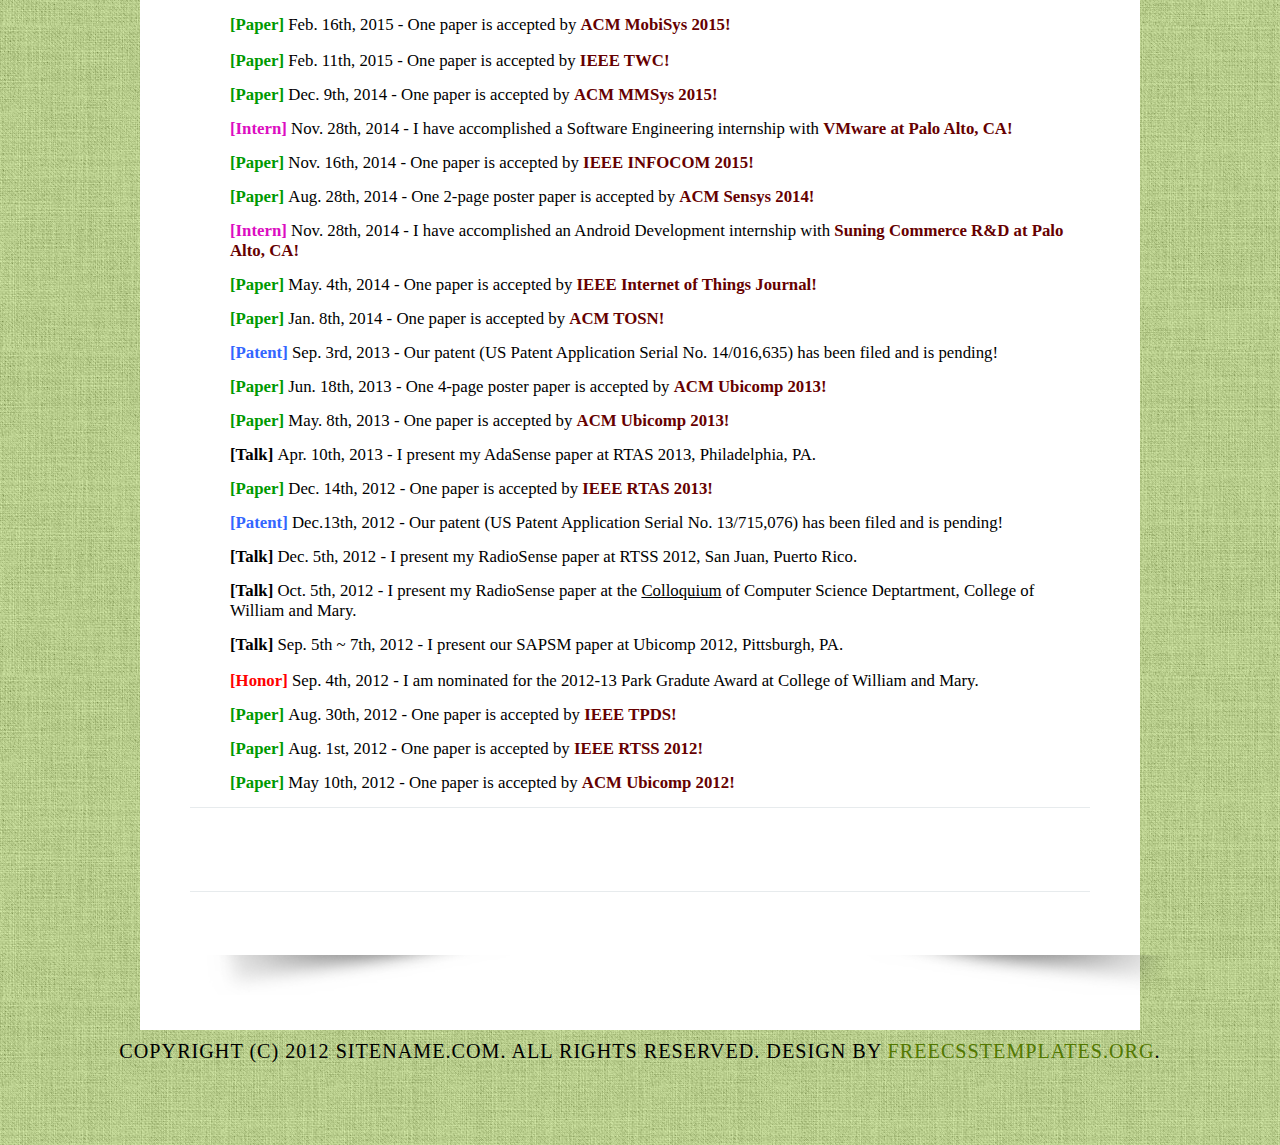
==== commit 35860c56: "update working content" ====
--- a/index.html
+++ b/index.html
@@ -8,6 +8,8 @@
 Version : 1.0
 Released : 20120902
 -->
+
+
 
 
 
@@ -109,7 +111,7 @@
 <div class="entry">
 <p><img src="images/xqi2.jpg" style="padding: 7px 6px; float: left; width: 216px; height: 280px;" alt="Xin Qi's photo" /><big style="font-family: Times New Roman,Times,serif;"><big><span class="listingBlankTr"><span class="node"><small><span style="color: black;"><big style="font-weight: bold;"><span style="color: rgb(0, 153, 0);">About Me - Xin Qi</span></big><br />
 </span></small></span></span></big></big></p>
-<p><big style="font-family: Times New Roman,Times,serif;"><big><span class="listingBlankTr"><span class="node"><small><span style="color: black;">I am Software Engineer II at Microsoft Azure App Insights team</span></small></span></span></big></big><big style="font-family: Times New Roman,Times,serif;"><big><span class="listingBlankTr"><span class="node"><small><span style="color: black;" /></small></span></span></big></big><big style="font-family: Times New Roman,Times,serif;"><big><span class="listingBlankTr"><span class="node"><small><span style="color: black;"> in Redmond, WA. I received my Ph.D. degree </span></small></span></span></big></big><big style="font-family: Times New Roman,Times,serif;"><big><span class="listingBlankTr"><span class="node"><small><span style="color: black;">in Computer Science from</span></small></span></span></big><big><span class="listingBlankTr"><span class="node"><small><span style="color: black;">
+<p><big style="font-family: Times New Roman,Times,serif;"><big><span class="listingBlankTr"><span class="node"><small><span style="color: black;">I am Software Engineer II at Core Data Team under Microsoft Cloud AI</span></small></span></span></big></big><big style="font-family: Times New Roman,Times,serif;"><big><span class="listingBlankTr"><span class="node"><small><span style="color: black;" /></small></span></span></big></big><big style="font-family: Times New Roman,Times,serif;"><big><span class="listingBlankTr"><span class="node"><small><span style="color: black;"> in Redmond, WA. I received my Ph.D. degree </span></small></span></span></big></big><big style="font-family: Times New Roman,Times,serif;"><big><span class="listingBlankTr"><span class="node"><small><span style="color: black;">in Computer Science from</span></small></span></span></big><big><span class="listingBlankTr"><span class="node"><small><span style="color: black;">
 College of
 William and Mary,&nbsp;</span></small></span></span></big></big><big style="font-family: Times New Roman,Times,serif;"><big><span class="listingBlankTr"><span class="node"><small><span style="color: black;" /></small></span></span></big></big><big style="font-family: Times New Roman,Times,serif;"><big><span class="listingBlankTr"><span class="node"><small><span style="color: black;">working with <a target="_blank" href="http://www.cs.wm.edu/%7Egzhou/"><span style="text-decoration: underline; color: rgb(51, 102, 255);">Prof. Gang Zhou</span></a></span></small></span></span></big></big><big style="font-family: Times New Roman,Times,serif;"><big><span class="listingBlankTr"><span class="node"><small><span style="color: black;">. Before that</span></small></span></span></big></big><big style="font-family: Times New Roman,Times,serif;"><span style="color: black;"> </span><big style="color: black;"><span class="listingBlankTr"><span class="node" /></span></big></big><big style="font-family: Times New Roman,Times,serif;"><big><span class="listingBlankTr"><span class="node"><small><span style="color: black;">I received my M.Eng. degree in Pattern
 Recognition and
@@ -124,7 +126,7 @@
 
 <p>
 <big style="font-family: Times New Roman,Times,serif; color: black;">I
-work on App Insights, </big><big style="font-family: Times New Roman,Times,serif; color: black;">Microsoft Azure's application performance management and instant analytic service.</big><big style="font-family: Times New Roman,Times,serif; color: black;"> Before Microsoft, I worked on the management and control backends of VMware's network virtualization product, NSX. </big><big style="font-family: Times New Roman,Times,serif; color: black;"><small><a target="_blank" href="https://scholar.google.com/citations?hl=en&amp;user=05BTnPwAAAAJ"><span style="color: rgb(51, 51, 255);">[<span style="text-decoration: underline;">Google Scholar Citations</span>]</span></a></small></big></p>
+work on big data platform for Microsoft product feedbacks analytic</big><big style="font-family: Times New Roman,Times,serif; color: black;">s using scala, sparks and databricks.</big><big style="font-family: Times New Roman,Times,serif; color: black;"> Before Microsoft, I worked on the management and control backends of VMware's network virtualization product, NSX. </big><big style="font-family: Times New Roman,Times,serif; color: black;"><small><a target="_blank" href="https://scholar.google.com/citations?hl=en&amp;user=05BTnPwAAAAJ"><span style="color: rgb(51, 51, 255);">[<span style="text-decoration: underline;">Google Scholar Citations</span>]</span></a></small></big></p>
 <p><br />
 <big style="color: black;"><small><a target="_blank" href="https://scholar.google.com/citations?hl=en&amp;user=05BTnPwAAAAJ"><span style="color: rgb(51, 51, 255);" /></a></small></big></p>
 <big style="font-family: Times New Roman,Times,serif; color: black;"> <big style="font-family: Times New Roman,Times,serif; color: black;"><span style="color: red; font-style: italic; font-weight: bold;">
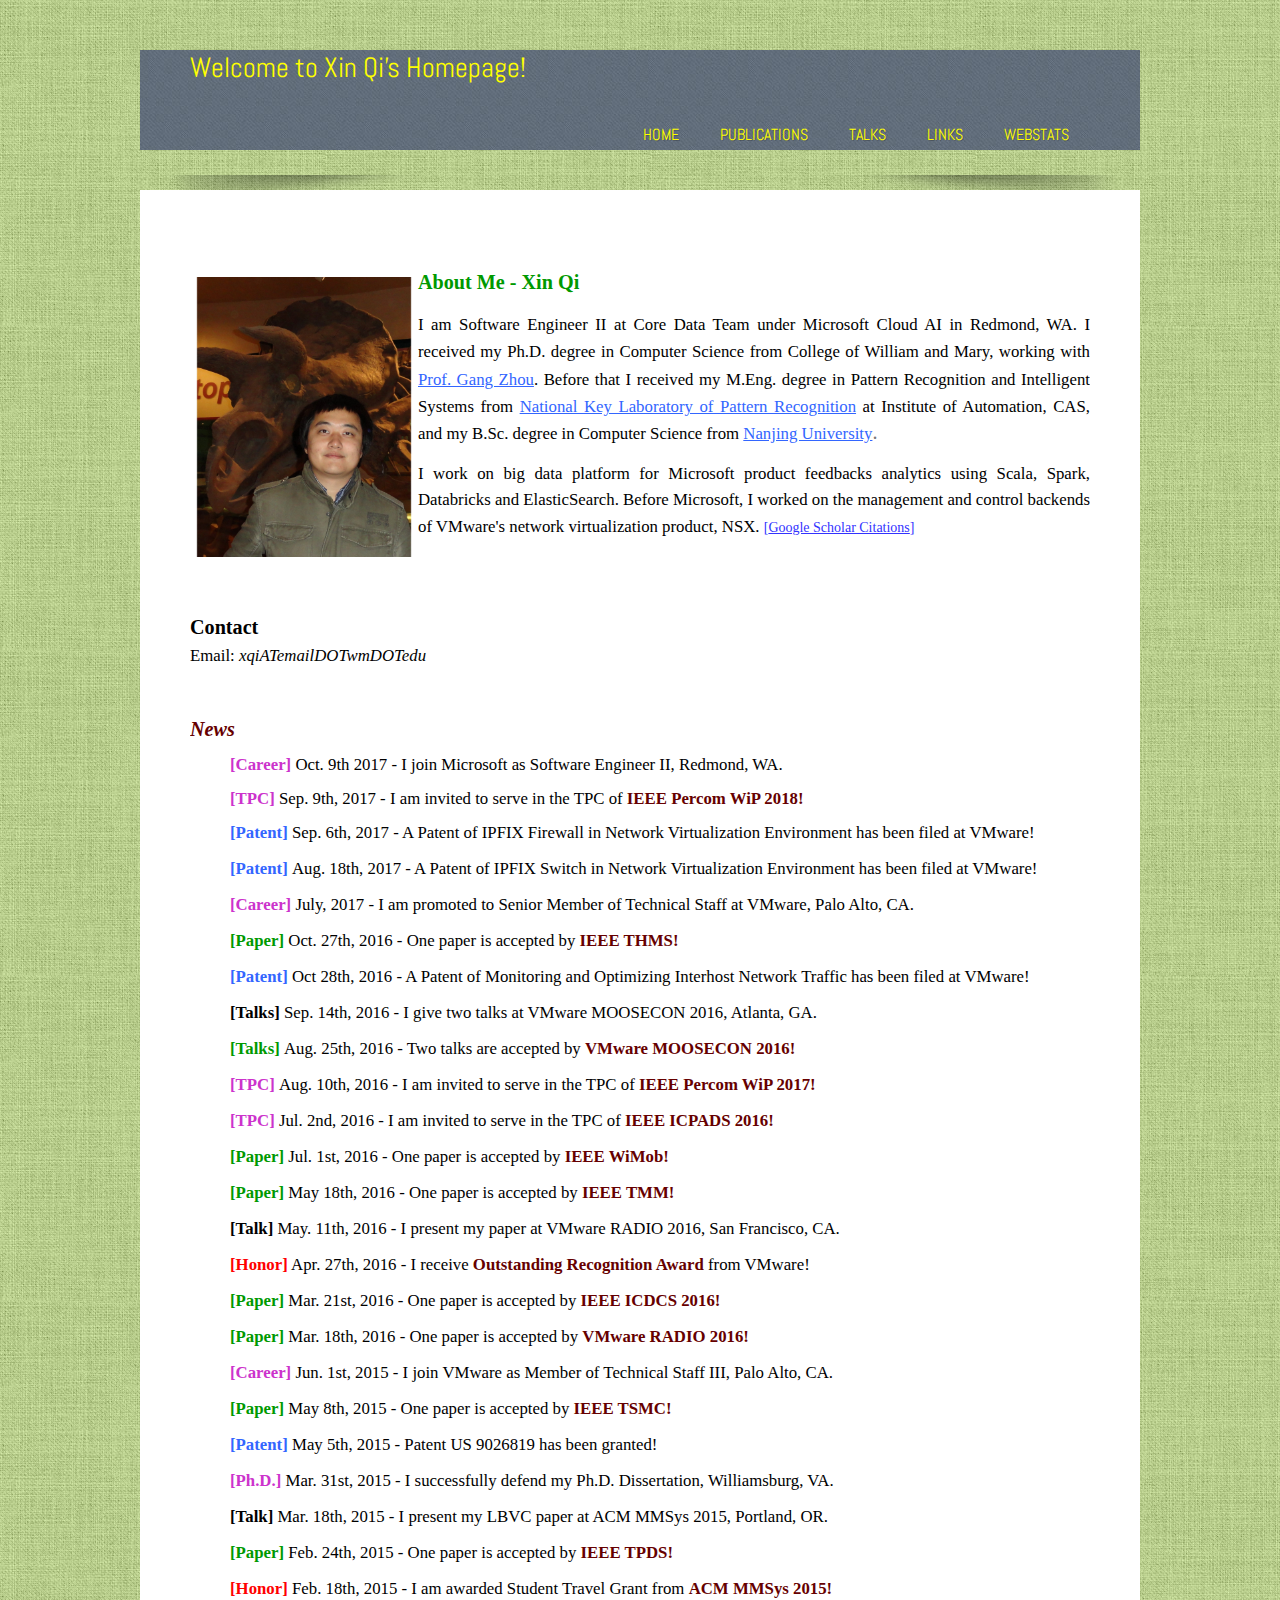
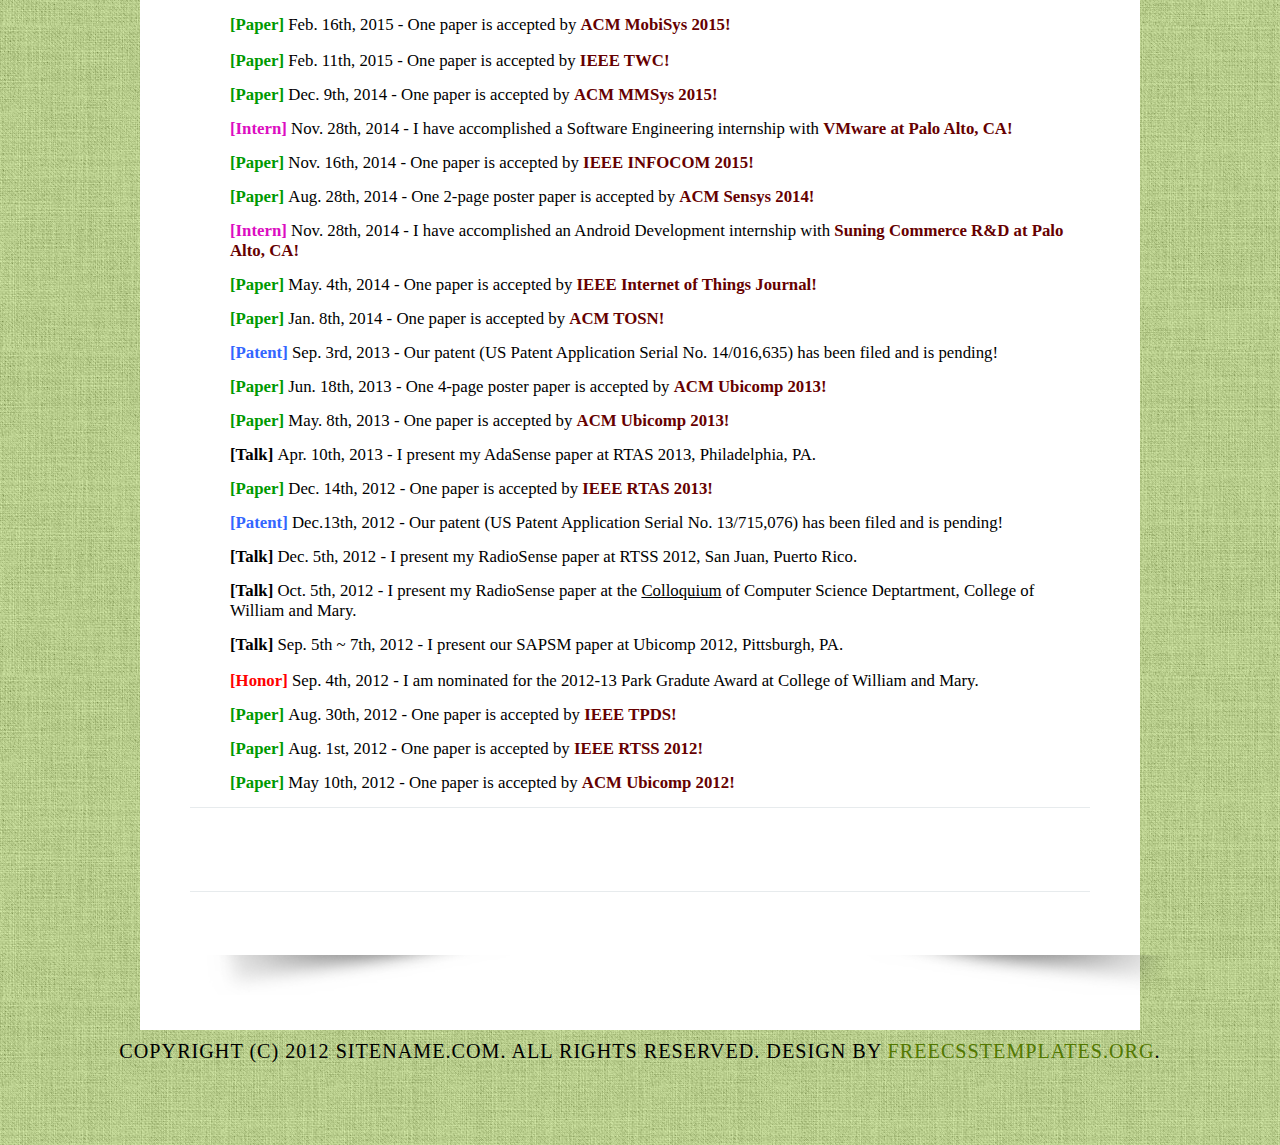
==== commit b647e96b: "update" ====
--- a/index.html
+++ b/index.html
@@ -1,6 +1,5 @@
 <!DOCTYPE html PUBLIC "-//W3C//DTD XHTML 1.0 Strict//EN" "http://www.w3.org/TR/xhtml1/DTD/xhtml1-strict.dtd">
-<html xmlns="http://www.w3.org/1999/xhtml"><head>
-<!--
+<html xmlns="http://www.w3.org/1999/xhtml"><head><!--
 Design by Free CSS Templates
 http://www.freecsstemplates.org
 Released for free under a Creative Commons Attribution 2.5 License
@@ -8,6 +7,8 @@
 Version : 1.0
 Released : 20120902
 -->
+
+
 
 
 
@@ -126,7 +127,7 @@
 
 <p>
 <big style="font-family: Times New Roman,Times,serif; color: black;">I
-work on big data platform for Microsoft product feedbacks analytic</big><big style="font-family: Times New Roman,Times,serif; color: black;">s using scala, sparks and databricks.</big><big style="font-family: Times New Roman,Times,serif; color: black;"> Before Microsoft, I worked on the management and control backends of VMware's network virtualization product, NSX. </big><big style="font-family: Times New Roman,Times,serif; color: black;"><small><a target="_blank" href="https://scholar.google.com/citations?hl=en&amp;user=05BTnPwAAAAJ"><span style="color: rgb(51, 51, 255);">[<span style="text-decoration: underline;">Google Scholar Citations</span>]</span></a></small></big></p>
+work on big data platform for Microsoft product feedbacks analytic</big><big style="font-family: Times New Roman,Times,serif; color: black;">s using Scala, Spark, Databricks and ElasticSearch.</big><big style="font-family: Times New Roman,Times,serif; color: black;"> Before Microsoft, I worked on the management and control backends of VMware's network virtualization product, NSX. </big><big style="font-family: Times New Roman,Times,serif; color: black;"><small><a target="_blank" href="https://scholar.google.com/citations?hl=en&amp;user=05BTnPwAAAAJ"><span style="color: rgb(51, 51, 255);">[<span style="text-decoration: underline;">Google Scholar Citations</span>]</span></a></small></big></p>
 <p><br />
 <big style="color: black;"><small><a target="_blank" href="https://scholar.google.com/citations?hl=en&amp;user=05BTnPwAAAAJ"><span style="color: rgb(51, 51, 255);" /></a></small></big></p>
 <big style="font-family: Times New Roman,Times,serif; color: black;"> <big style="font-family: Times New Roman,Times,serif; color: black;"><span style="color: red; font-style: italic; font-weight: bold;">
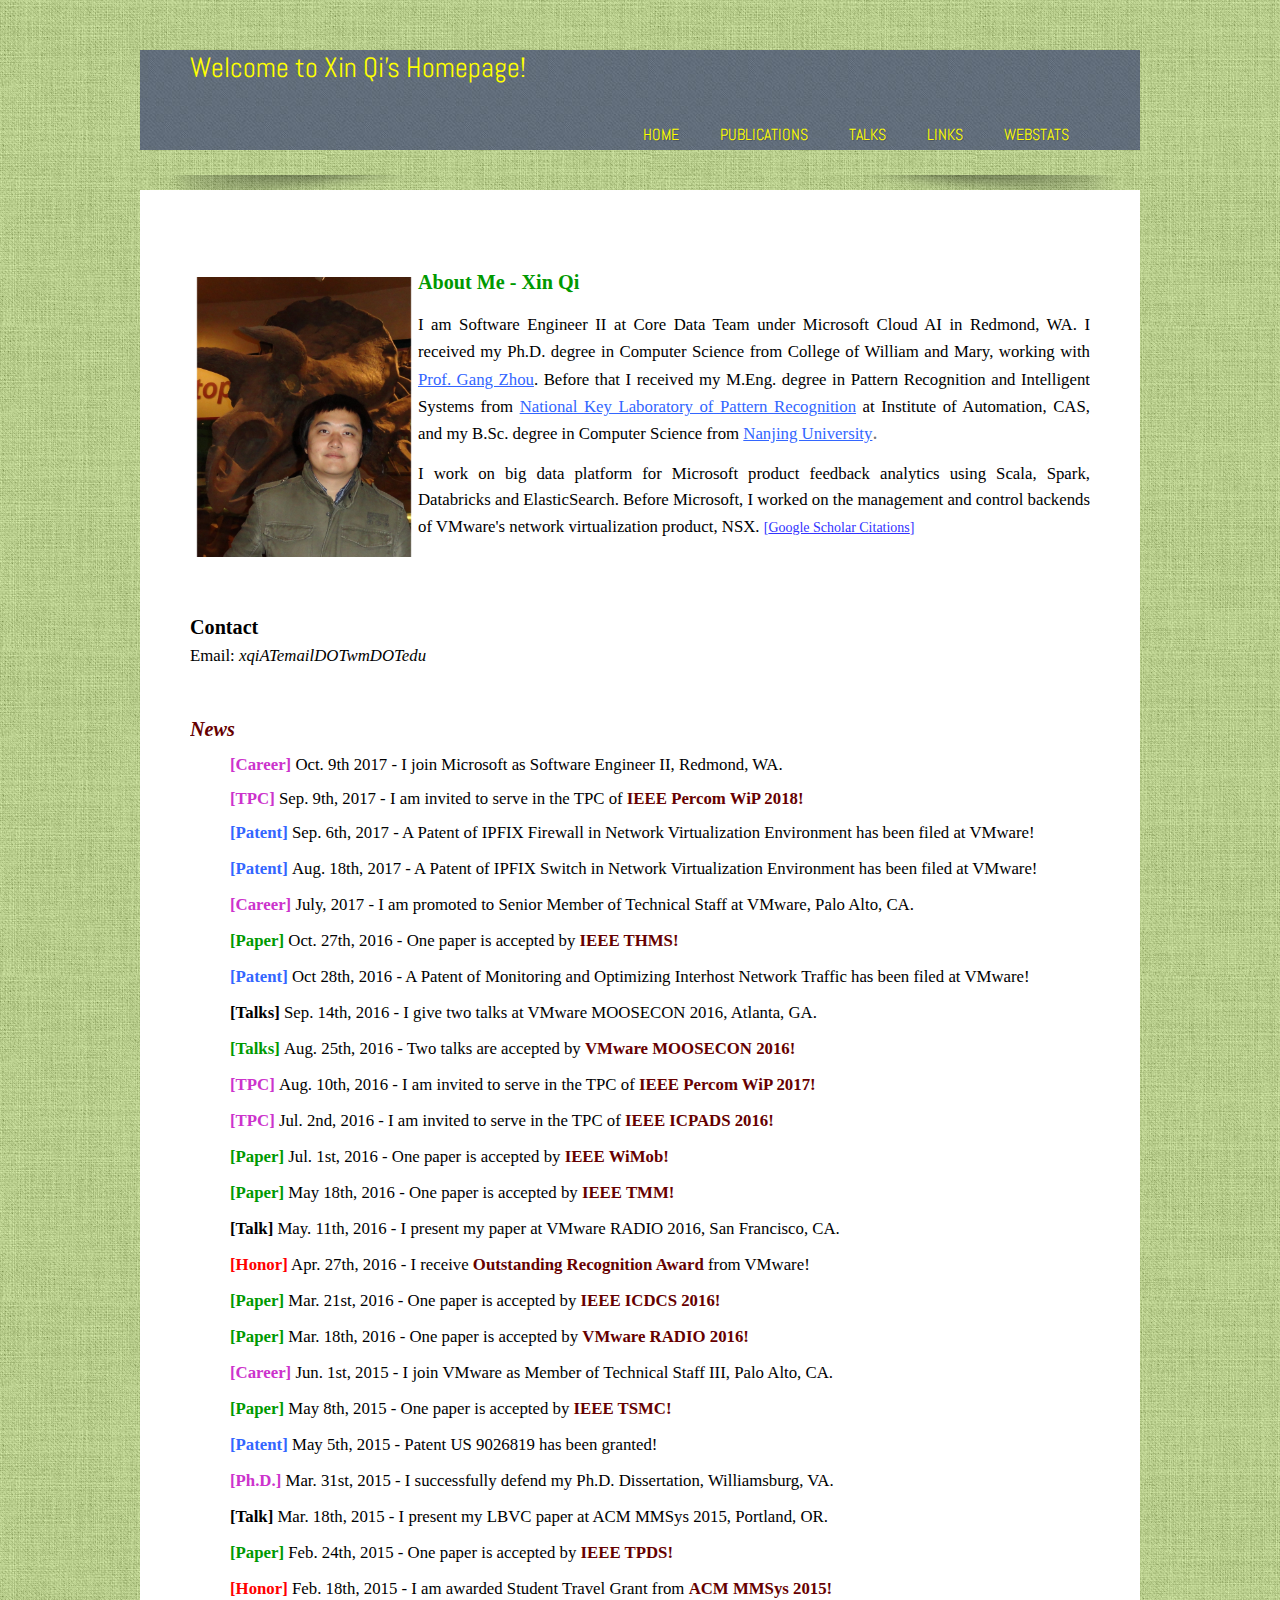
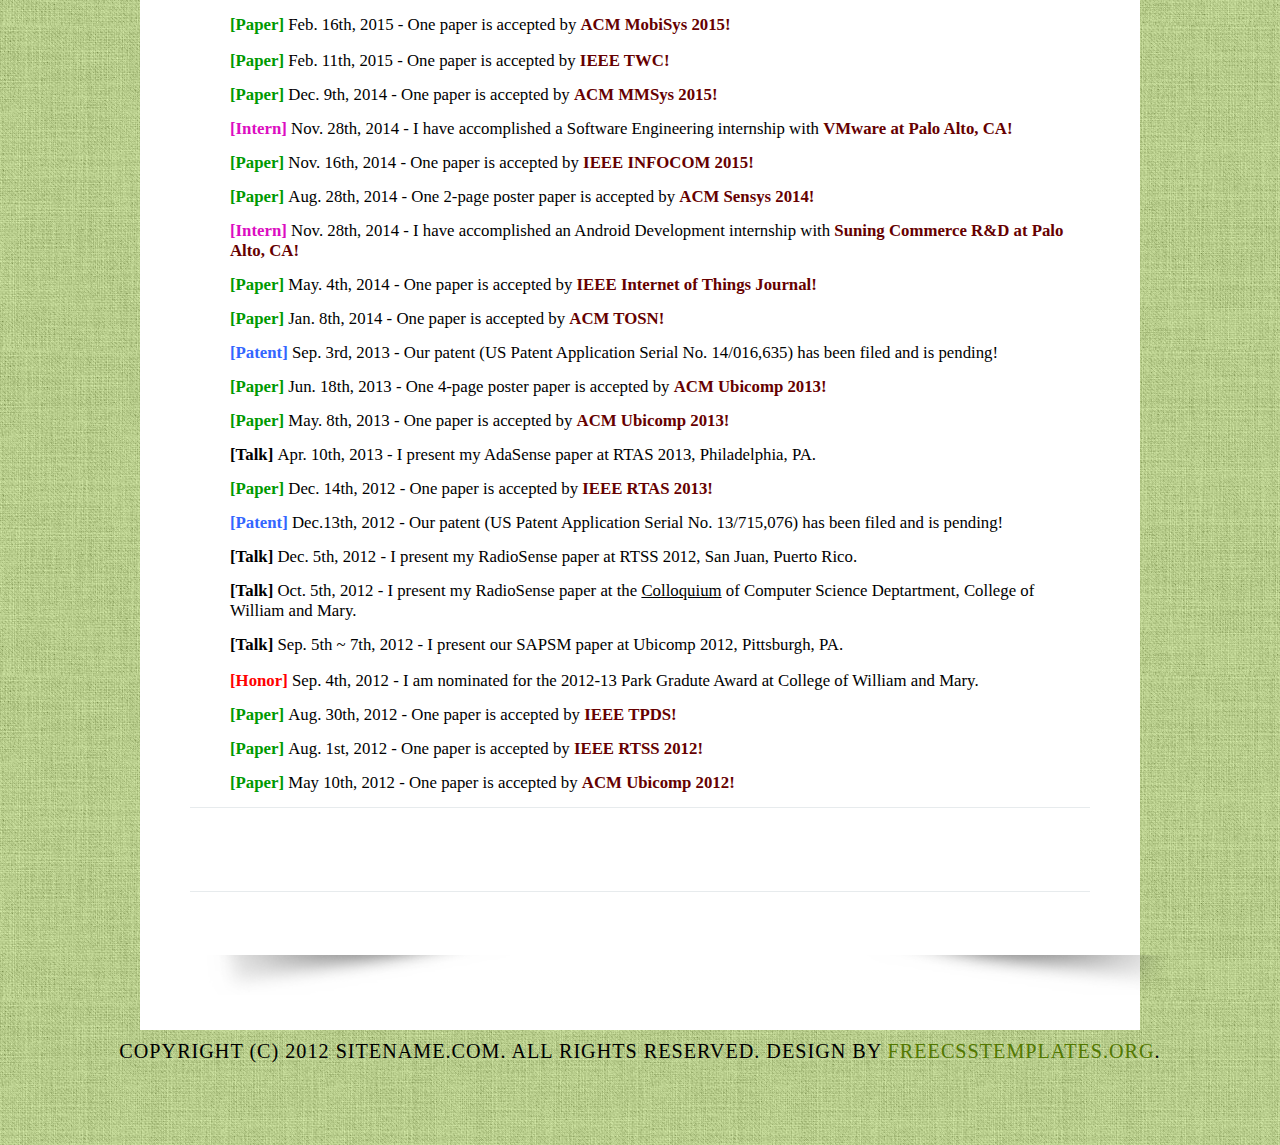
==== commit 16404bcc: "update" ====
--- a/index.html
+++ b/index.html
@@ -127,7 +127,7 @@
 
 <p>
 <big style="font-family: Times New Roman,Times,serif; color: black;">I
-work on big data platform for Microsoft product feedbacks analytic</big><big style="font-family: Times New Roman,Times,serif; color: black;">s using Scala, Spark, Databricks and ElasticSearch.</big><big style="font-family: Times New Roman,Times,serif; color: black;"> Before Microsoft, I worked on the management and control backends of VMware's network virtualization product, NSX. </big><big style="font-family: Times New Roman,Times,serif; color: black;"><small><a target="_blank" href="https://scholar.google.com/citations?hl=en&amp;user=05BTnPwAAAAJ"><span style="color: rgb(51, 51, 255);">[<span style="text-decoration: underline;">Google Scholar Citations</span>]</span></a></small></big></p>
+work on big data platform for Microsoft product feedback analytic</big><big style="font-family: Times New Roman,Times,serif; color: black;">s using Scala, Spark, Databricks and ElasticSearch.</big><big style="font-family: Times New Roman,Times,serif; color: black;"> Before Microsoft, I worked on the management and control backends of VMware's network virtualization product, NSX. </big><big style="font-family: Times New Roman,Times,serif; color: black;"><small><a target="_blank" href="https://scholar.google.com/citations?hl=en&amp;user=05BTnPwAAAAJ"><span style="color: rgb(51, 51, 255);">[<span style="text-decoration: underline;">Google Scholar Citations</span>]</span></a></small></big></p>
 <p><br />
 <big style="color: black;"><small><a target="_blank" href="https://scholar.google.com/citations?hl=en&amp;user=05BTnPwAAAAJ"><span style="color: rgb(51, 51, 255);" /></a></small></big></p>
 <big style="font-family: Times New Roman,Times,serif; color: black;"> <big style="font-family: Times New Roman,Times,serif; color: black;"><span style="color: red; font-style: italic; font-weight: bold;">
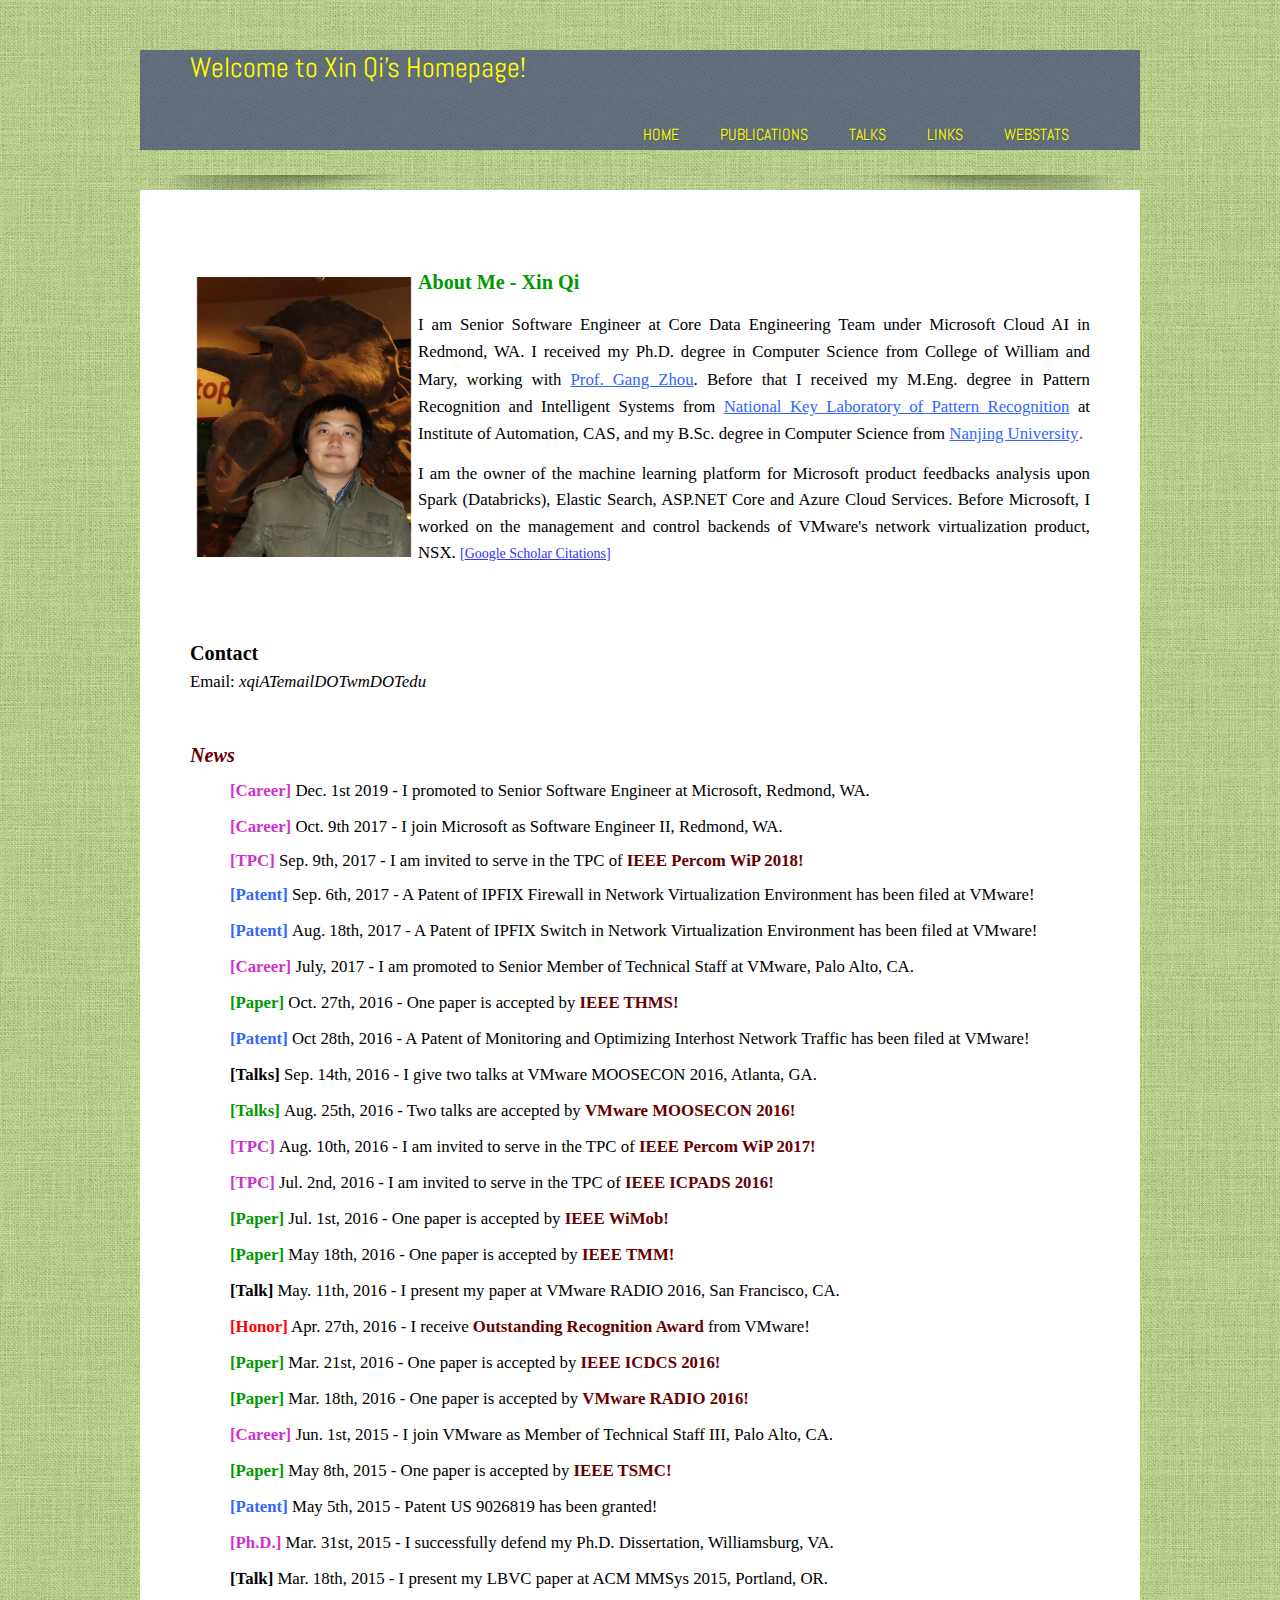
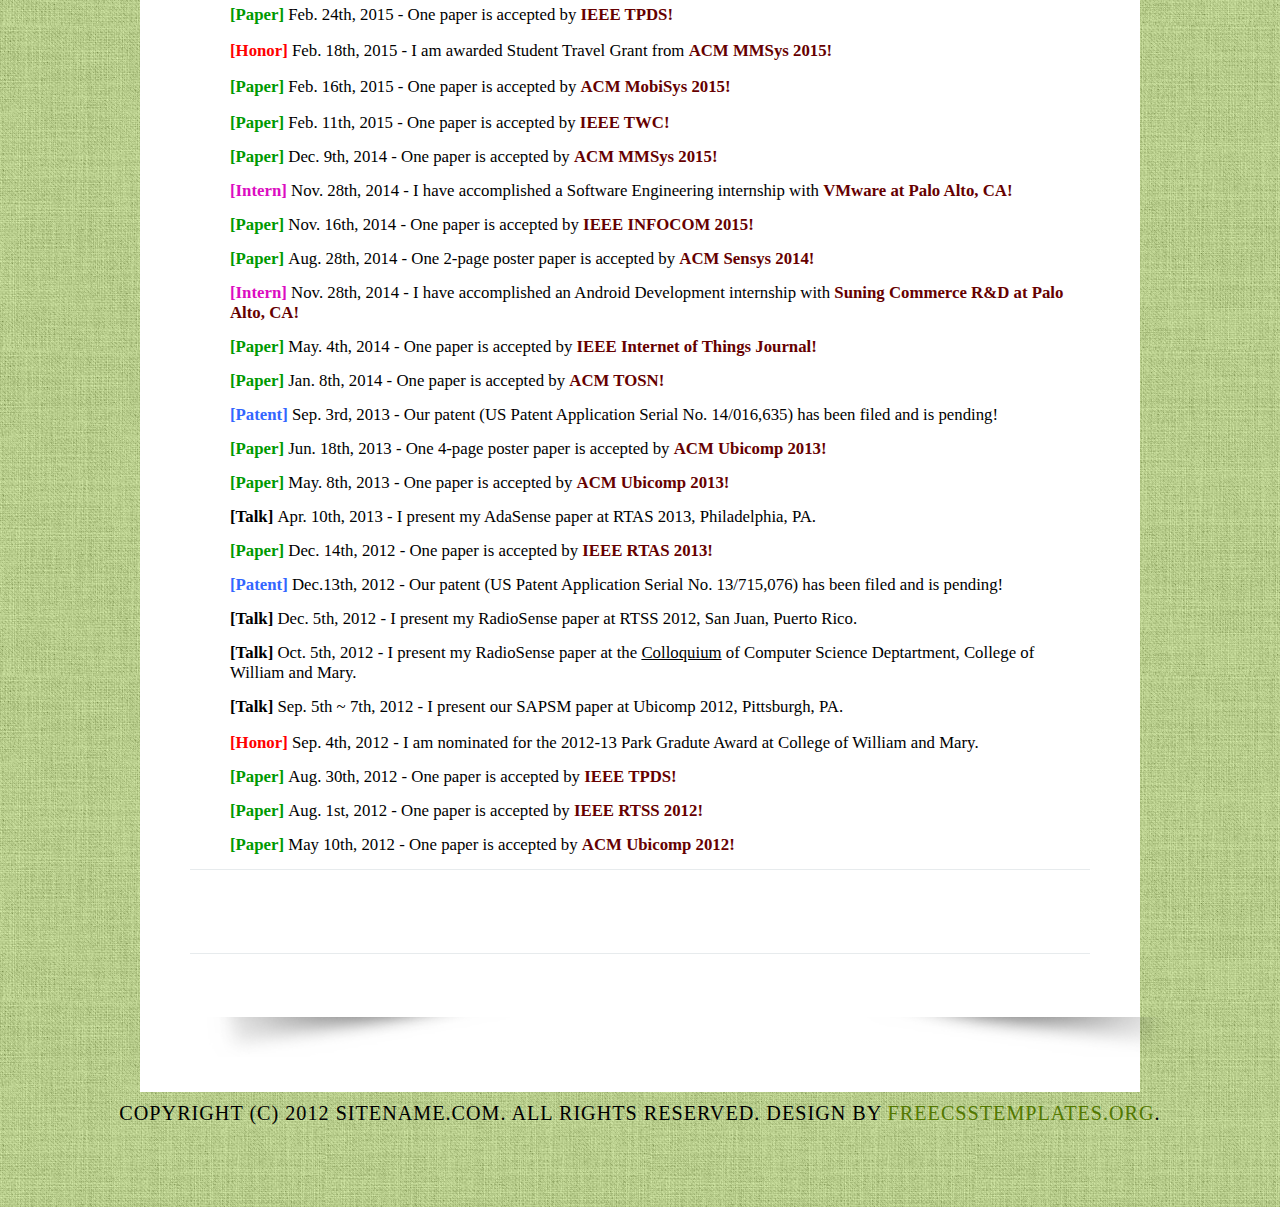
==== commit e6a2089e: "update index" ====
--- a/index.html
+++ b/index.html
@@ -1,513 +1,517 @@
 <!DOCTYPE html PUBLIC "-//W3C//DTD XHTML 1.0 Strict//EN" "http://www.w3.org/TR/xhtml1/DTD/xhtml1-strict.dtd">
-<html xmlns="http://www.w3.org/1999/xhtml"><head><!--
-Design by Free CSS Templates
-http://www.freecsstemplates.org
-Released for free under a Creative Commons Attribution 2.5 License
-Name : Emerald Description: A two-column, fixed-width design with dark color scheme.
-Version : 1.0
-Released : 20120902
--->
-
-
-
-
-
-
-
-
-
-
-
-
-
-
-
-
-
-
-
-
-
-
-
-
-
-
-
-
-
-
-
-
-
-
-
-
-
-
-
-
-
-
-
-
-
-
-
-
-  
-  <meta http-equiv="Content-Type" content="text/html; charset=UTF-8" />
-
-  
-  <meta name="keywords" content="xin qi, activity recognition, radiosense, adasense, sapsm, video streaming, lbvc, smartphone, ubiquitous computing, mobile computing" />
-
-  
-  <meta name="description" content="Here's Xin Qi's homepage at Computer Science Dept, College of William and Mary." /><title>XIN QI's Homepage</title>
-  
-
-  
-  
-  <link href="http://fonts.googleapis.com/css?family=Abel" rel="stylesheet" type="text/css" />
-
-  
-  <link href="style.css" rel="stylesheet" type="text/css" media="screen" />
-
-  
-  <script type="text/javascript">
-var _gaq = _gaq || [];
-_gaq.push(['_setAccount', 'UA-37582113-1']);
-_gaq.push(['_trackPageview']);
-(function() {
-var ga = document.createElement('script'); ga.type = 'text/javascript'; ga.async = true;
-ga.src = ('https:' == document.location.protocol ? 'https://ssl' : 'http://www') + '.google-analytics.com/ga.js';
-var s = document.getElementsByTagName('script')[0]; s.parentNode.insertBefore(ga, s);
-})();
-  </script></head><body>
-<div id="wrapper">
-<div id="header-wrapper" class="container">
-<div id="header" class="container">
-<div id="welcome">
-<h1 style="color: yellow;"> Welcome to Xin Qi's Homepage! </h1>
-</div>
-<div id="menu" width="700">
-<ul>
-  <li class="current_page_item"><a href="index.html" style="color: yellow;">Home</a></li>
-  <li><a href="publications.html" style="color: yellow;">Publications</a></li>
-  <li><a href="talks.html" style="color: yellow;">Talks</a></li>
-  <li><br />
-  </li>
-  <li><a href="index.html" style="color: yellow;">Links</a></li>
-  <li><a href="https://www.dropbox.com/s/98r8j7r3y5ebmoz/WebStats.pdf?dl=0" target="_blank" style="color: yellow;">WebStats</a></li>
-</ul>
-</div>
-</div>
-<div><img src="images/img03.png" alt="" height="40" width="1000" /></div>
-</div>
-<!-- end #header -->
-<div id="page">
-<div id="content">
-<div class="post">
-
-
-<div class="entry">
-<p><img src="images/xqi2.jpg" style="padding: 7px 6px; float: left; width: 216px; height: 280px;" alt="Xin Qi's photo" /><big style="font-family: Times New Roman,Times,serif;"><big><span class="listingBlankTr"><span class="node"><small><span style="color: black;"><big style="font-weight: bold;"><span style="color: rgb(0, 153, 0);">About Me - Xin Qi</span></big><br />
-</span></small></span></span></big></big></p>
-<p><big style="font-family: Times New Roman,Times,serif;"><big><span class="listingBlankTr"><span class="node"><small><span style="color: black;">I am Software Engineer II at Core Data Team under Microsoft Cloud AI</span></small></span></span></big></big><big style="font-family: Times New Roman,Times,serif;"><big><span class="listingBlankTr"><span class="node"><small><span style="color: black;" /></small></span></span></big></big><big style="font-family: Times New Roman,Times,serif;"><big><span class="listingBlankTr"><span class="node"><small><span style="color: black;"> in Redmond, WA. I received my Ph.D. degree </span></small></span></span></big></big><big style="font-family: Times New Roman,Times,serif;"><big><span class="listingBlankTr"><span class="node"><small><span style="color: black;">in Computer Science from</span></small></span></span></big><big><span class="listingBlankTr"><span class="node"><small><span style="color: black;">
-College of
-William and Mary,&nbsp;</span></small></span></span></big></big><big style="font-family: Times New Roman,Times,serif;"><big><span class="listingBlankTr"><span class="node"><small><span style="color: black;" /></small></span></span></big></big><big style="font-family: Times New Roman,Times,serif;"><big><span class="listingBlankTr"><span class="node"><small><span style="color: black;">working with <a target="_blank" href="http://www.cs.wm.edu/%7Egzhou/"><span style="text-decoration: underline; color: rgb(51, 102, 255);">Prof. Gang Zhou</span></a></span></small></span></span></big></big><big style="font-family: Times New Roman,Times,serif;"><big><span class="listingBlankTr"><span class="node"><small><span style="color: black;">. Before that</span></small></span></span></big></big><big style="font-family: Times New Roman,Times,serif;"><span style="color: black;"> </span><big style="color: black;"><span class="listingBlankTr"><span class="node" /></span></big></big><big style="font-family: Times New Roman,Times,serif;"><big><span class="listingBlankTr"><span class="node"><small><span style="color: black;">I received my M.Eng. degree in Pattern
-Recognition and
-Intelligent Systems from</span> <a style="text-decoration: underline; color: rgb(51, 102, 255);" href="http://www.nlpr.ia.ac.cn/" target="_blank">National
-Key
-Laboratory of
-Pattern Recognition</a> <span style="color: black;">at
-Institute of
-Automation, CAS, and my B.Sc.
-degree in Computer Science from</span> <a href="http://www.nju.edu.cn/english/" target="_blank"><span style="color: rgb(51, 102, 255); text-decoration: underline;">Nanjing
-University</span></a></small>.</span></span></big></big><span style="font-family: Times New Roman,Times,serif;">&nbsp;</span></p>
-
-<p>
-<big style="font-family: Times New Roman,Times,serif; color: black;">I
-work on big data platform for Microsoft product feedback analytic</big><big style="font-family: Times New Roman,Times,serif; color: black;">s using Scala, Spark, Databricks and ElasticSearch.</big><big style="font-family: Times New Roman,Times,serif; color: black;"> Before Microsoft, I worked on the management and control backends of VMware's network virtualization product, NSX. </big><big style="font-family: Times New Roman,Times,serif; color: black;"><small><a target="_blank" href="https://scholar.google.com/citations?hl=en&amp;user=05BTnPwAAAAJ"><span style="color: rgb(51, 51, 255);">[<span style="text-decoration: underline;">Google Scholar Citations</span>]</span></a></small></big></p>
-<p><br />
-<big style="color: black;"><small><a target="_blank" href="https://scholar.google.com/citations?hl=en&amp;user=05BTnPwAAAAJ"><span style="color: rgb(51, 51, 255);" /></a></small></big></p>
-<big style="font-family: Times New Roman,Times,serif; color: black;"> <big style="font-family: Times New Roman,Times,serif; color: black;"><span style="color: red; font-style: italic; font-weight: bold;">
-
-</span><small><big><span style="font-weight: bold;"><br />
-Contact</span></big><br style="font-family: Times New Roman,Times,serif; color: black;" />
-</small>
-<big style="color: black;"><small><small><span style="font-family: Times New Roman,Times,serif;">Email:<span style="font-style: italic;"> xqiATemailDOTwmDOTedu</span></span><br style="font-family: Times New Roman,Times,serif;" />
-</small></small>
-<span style="font-family: Times New Roman,Times,serif;"><br />
-</span></big>
-<br />
-</big></big><div class="post"><big style="font-family: Times New Roman,Times,serif;"><big><span style="color: rgb(102, 0, 0); font-weight: bold; font-style: italic;">News</span></big></big><big><span style="font-weight: bold;"><br />
-</span></big>
-<dl style="color: black; font-family: Times New Roman,Times,serif; text-align: left;"><small><small>
-  </small></small></dl><small><small>
-</small></small>
-<dl style="color: black; font-family: Times New Roman,Times,serif; text-align: left;">
-
-<small><small>
-
-
-  </small></small>  
-  
-  <dd><big><span style="font-weight: bold;"><span style="color: rgb(204, 51, 204);">[Career]</span> </span>Oct. 9th 2017 - I join Microsoft as Software Engineer II,</big><big> Redmond, WA.</big></dd></dl>
-<dl style="color: black; font-family: Times New Roman,Times,serif; text-align: left;">
-<dd><big style="color: rgb(204, 51, 204);"><span style="font-weight: bold;">[</span></big><big style="color: rgb(204, 51, 204);"><span style="font-weight: normal;"><span style="font-weight: bold;">TPC</span></span></big><big><span style="font-weight: bold;"><span style="color: rgb(204, 51, 204);">]</span> </span>Sep. 9th, 2017 - </big><big><span style="color: black; font-weight: normal;">I am invited to serve in the TPC of</span><span style="font-weight: normal;"> <span style="font-weight: bold;"><span style="color: rgb(102, 0, 0); font-weight: bold;">IEEE Percom WiP 2018!</span></span></span></big></dd>
-</dl>
-<dl style="color: black; font-family: Times New Roman,Times,serif; text-align: left;">
-
-
-  
-  <dd><big style="font-weight: bold; font-family: Times New Roman,Times,serif;"><span style="color: rgb(51, 102, 255);">[Patent]</span> </big><big style="font-family: Times New Roman,Times,serif;">Sep</big><big style="font-family: Times New Roman,Times,serif;">. 6th</big><big style="color: black; font-family: Times New Roman,Times,serif;">,
-2017 - A Patent of IPFIX Firewall in Network Virtualization Environment has been filed at VMware!</big></dd>
-
-  <dd><br />
-  </dd>
-  <dd><big style="font-weight: bold; font-family: Times New Roman,Times,serif;"><span style="color: rgb(51, 102, 255);">[Patent]</span> </big><big style="font-family: Times New Roman,Times,serif;">Aug. 18th</big><big style="color: black; font-family: Times New Roman,Times,serif;">,
-2017 - A Patent of IPFIX Switch in Network Virtualization Environment has been filed at VMware!</big></dd>
-
-  <dt><br />
-  </dt>
-  <dd><big><span style="font-weight: bold;"><span style="color: rgb(204, 51, 204);">[Career]</span> </span>July, 2017 - I am promoted to Senior Member of Technical Staff at VMware,</big><big> Palo Alto, CA.</big></dd>
-
-  <dd><br />
-  </dd>
-  <dd><big style="color: rgb(0, 153, 0);"><span style="font-weight: bold;">[</span></big><big style="color: rgb(0, 153, 0);"><span style="font-weight: normal;"><span style="font-weight: bold;">Paper</span></span></big><big><span style="font-weight: bold;"><span style="color: rgb(0, 153, 0);">]</span> </span>Oct. 27th, 2016 - </big><big><span style="color: black; font-weight: normal;">One paper is
-accepted by</span><span style="font-weight: normal;">&nbsp;<span style="font-weight: bold;"><span style="color: rgb(102, 0, 0); font-weight: bold;">IEEE THMS!</span></span></span></big></dd>
-
-  <dd><br />
-<big style="font-weight: bold; font-family: Times New Roman,Times,serif;"><span style="color: rgb(51, 102, 255);" /></big></dd>
-  <dd><big style="font-weight: bold; font-family: Times New Roman,Times,serif;"><span style="color: rgb(51, 102, 255);">[Patent]</span> </big><big style="font-family: Times New Roman,Times,serif;">Oct</big><big style="color: black; font-family: Times New Roman,Times,serif;"> 28th,
-2016 - A Patent of </big><big style="color: black; font-family: Times New Roman,Times,serif;">Monitoring and Optimizing </big><big style="color: black; font-family: Times New Roman,Times,serif;">Interhost Network Traffic has been filed at VMware!</big></dd>
-
-  <dd><br />
-
-  </dd>
-
-  <dd><big style="color: black;"><span style="font-weight: bold;">[</span></big><big style="color: black;"><span style="font-weight: normal;"><span style="font-weight: bold;">Talks</span></span></big><big><span style="font-weight: bold;"><span style="color: black;">]</span> </span>Sep. 14th, 2016 - I give </big><big><span style="color: black; font-weight: normal;">two talks at</span><span style="font-weight: normal;"> <span style="color: black;">VMware MOOSECON 2016, Atlanta, GA.<br />
-    </span></span></big></dd>
-
-  <dd><br />
-
-  </dd>
-
-  <dd><big style="color: rgb(0, 153, 0);"><span style="font-weight: bold;">[</span></big><big style="color: rgb(0, 153, 0);"><span style="font-weight: normal;"><span style="font-weight: bold;">Talks</span></span></big><big><span style="font-weight: bold;"><span style="color: rgb(0, 153, 0);">]</span> </span>Aug. 25th, 2016 - </big><big><span style="color: black; font-weight: normal;">Two talks are
-accepted by</span><span style="font-weight: normal;"> <span style="font-weight: bold;"><span style="color: rgb(102, 0, 0); font-weight: bold;">VMware MOOSECON 2016!</span></span></span></big></dd>
-
-
-  <dd><br />
-
-  </dd>
-
-
-  <dd><big style="color: rgb(204, 51, 204);"><span style="font-weight: bold;">[</span></big><big style="color: rgb(204, 51, 204);"><span style="font-weight: normal;"><span style="font-weight: bold;">TPC</span></span></big><big><span style="font-weight: bold;"><span style="color: rgb(204, 51, 204);">]</span> </span>Aug. 10th, 2016 - </big><big><span style="color: black; font-weight: normal;">I am invited to serve in the TPC of</span><span style="font-weight: normal;"> <span style="font-weight: bold;"><span style="color: rgb(102, 0, 0); font-weight: bold;">IEEE Percom WiP 2017!</span></span></span></big></dd>
-
-
-  <dd><br />
-
-  </dd>
-
-
-  <dd><big style="color: rgb(204, 51, 204);"><span style="font-weight: bold;">[</span></big><big style="color: rgb(204, 51, 204);"><span style="font-weight: normal;"><span style="font-weight: bold;">TPC</span></span></big><big><span style="font-weight: bold;"><span style="color: rgb(204, 51, 204);">]</span> </span>Jul. 2nd, 2016 - </big><big><span style="color: black; font-weight: normal;">I am invited to serve in the TPC of</span><span style="font-weight: normal;"> <span style="font-weight: bold;"><span style="color: rgb(102, 0, 0); font-weight: bold;">IEEE ICPADS 2016!</span></span></span></big></dd>
-
-
-  <dd><br />
-
-  </dd>
-
-
-  <dd><big style="color: rgb(0, 153, 0);"><span style="font-weight: bold;">[</span></big><big style="color: rgb(0, 153, 0);"><span style="font-weight: normal;"><span style="font-weight: bold;">Paper</span></span></big><big><span style="font-weight: bold;"><span style="color: rgb(0, 153, 0);">]</span> </span>Jul. 1st, 2016 - </big><big><span style="color: black; font-weight: normal;">One paper is
-accepted by</span><span style="font-weight: normal;">&nbsp;<span style="font-weight: bold;"><span style="color: rgb(102, 0, 0); font-weight: bold;">IEEE WiMob!</span></span></span></big></dd>
-  <dd><br />
-
-  </dd>
-
-  <dd><big style="color: rgb(0, 153, 0);"><span style="font-weight: bold;">[</span></big><big style="color: rgb(0, 153, 0);"><span style="font-weight: normal;"><span style="font-weight: bold;">Paper</span></span></big><big><span style="font-weight: bold;"><span style="color: rgb(0, 153, 0);">]</span> </span>May 18th, 2016 - </big><big><span style="color: black; font-weight: normal;">One paper is
-accepted by</span><span style="font-weight: normal;">&nbsp;<span style="font-weight: bold;"><span style="color: rgb(102, 0, 0); font-weight: bold;">IEEE TMM!</span></span></span></big></dd>
-
-
-
-  <dd><br />
-
-  </dd>
-
-
-  <dd><big><span style="font-weight: bold;">[Talk]</span> May. 11th, 2016 - I present my</big><big> </big><big>paper
-at VMware RADIO</big><big style="color: black;"> 2016</big><big>, San Francisco, CA.</big></dd>
-
-
-  <dd><br />
-
-  </dd>
-
-
-  <dd><big style="color: red;"><span style="font-weight: bold;">[</span></big><big style="color: red;"><span style="font-weight: normal;"><span style="font-weight: bold;">Honor</span></span></big><big><span style="font-weight: bold;"><span style="color: red;">]</span></span><span style="color: black;"> Apr. 27th, 2016 - </span></big><big><span style="font-weight: normal; color: black;">I receive <span style="color: rgb(102, 0, 0);"><span style="font-weight: bold;"><span style="font-weight: bold; color: rgb(102, 0, 0);">Outstanding Recognition</span><span style="color: rgb(102, 0, 0);"> </span><span style="font-weight: bold; color: rgb(102, 0, 0);">Award</span></span><span style="color: black;"> from VMware!</span></span></span></big></dd>
-
-
-  <dd><br />
-
-  </dd>
-
-
-  <dd><big style="color: rgb(0, 153, 0);"><span style="font-weight: bold;">[</span></big><big style="color: rgb(0, 153, 0);"><span style="font-weight: normal;"><span style="font-weight: bold;">Paper</span></span></big><big><span style="font-weight: bold;"><span style="color: rgb(0, 153, 0);">]</span> </span>Mar. 21st, 2016 - </big><big><span style="color: black; font-weight: normal;">One paper is
-accepted by</span><span style="font-weight: normal;"> <span style="font-weight: bold;"><span style="color: rgb(102, 0, 0);">IEEE</span><span style="color: rgb(102, 0, 0); font-weight: bold;"> ICDCS 2016!</span></span></span></big></dd>
-
-
-  <dd><br />
-
-  </dd>
-
-
-  <dd><big style="color: rgb(0, 153, 0);"><span style="font-weight: bold;">[</span></big><big style="color: rgb(0, 153, 0);"><span style="font-weight: normal;"><span style="font-weight: bold;">Paper</span></span></big><big><span style="font-weight: bold;"><span style="color: rgb(0, 153, 0);">]</span> </span>Mar. 18th, 2016 - </big><big><span style="color: black; font-weight: normal;">One paper is
-accepted by</span><span style="font-weight: normal;"> <span style="font-weight: bold;"><span style="color: rgb(102, 0, 0); font-weight: bold;">VMware RADIO 2016!</span></span></span></big></dd>
-
-
-  <dd><br />
-
-  </dd>
-
-
-  <dd><big><span style="font-weight: bold;"><span style="color: rgb(204, 51, 204);">[Career]</span> </span>Jun. 1st, 2015 - I join VMware as Member of Technical Staff III,</big><big> Palo Alto, CA.</big></dd>
-
-
-  <dd><br />
-
-  </dd>
-
-
-  <dd><big style="color: rgb(0, 153, 0);"><span style="font-weight: bold;">[</span></big><big style="color: rgb(0, 153, 0);"><span style="font-weight: normal;"><span style="font-weight: bold;">Paper</span></span></big><big><span style="font-weight: bold;"><span style="color: rgb(0, 153, 0);">]</span> </span>May 8th, 2015 - </big><big><span style="color: black; font-weight: normal;">One paper is
-accepted by</span><span style="font-weight: normal;">&nbsp;<span style="font-weight: bold;"><span style="color: rgb(102, 0, 0); font-weight: bold;">IEEE TSMC!</span></span></span></big></dd>
-
-  <dd><br />
-
-  </dd>
-
-
-  <dd><big style="font-weight: bold; font-family: Times New Roman,Times,serif;"><span style="color: rgb(51, 102, 255);">[Patent]</span> </big><big style="font-family: Times New Roman,Times,serif;">May</big><big style="color: black; font-family: Times New Roman,Times,serif;"> 5th,
-2015 - Patent US 9026819 has been granted</big><big style="color: black; font-family: Times New Roman,Times,serif;">!</big></dd>
-
-  <dd><br />
-
-  </dd>
-
-
-  <dd><big><span style="font-weight: bold;"><span style="color: rgb(204, 51, 204);">[Ph.D.]</span> </span>Mar. 31st, 2015 - I successfully defend my Ph.D. Dissertation,</big><big> Williamsburg, VA.</big></dd>
-
-  <dd><br />
-
-  </dd>
-
-
-  <dd><big><span style="font-weight: bold;">[Talk] </span>Mar.
-18th, 2015 - I present my LBVC</big><big> </big><big>paper
-at </big><big style="color: black;">ACM MMSys 2015</big><big>, Portland, OR.</big></dd>
-
-  <dd><br />
-
-  </dd>
-
-
-  <dd><big style="color: rgb(0, 153, 0);"><span style="font-weight: bold;">[</span></big><big style="color: rgb(0, 153, 0);"><span style="font-weight: normal;"><span style="font-weight: bold;">Paper</span></span></big><big><span style="font-weight: bold;"><span style="color: rgb(0, 153, 0);">]</span> </span>Feb. 24th, 2015 - </big><big><span style="color: black; font-weight: normal;">One paper is
-accepted by</span><span style="font-weight: normal;">&nbsp;<span style="font-weight: bold;"><span style="color: rgb(102, 0, 0); font-weight: bold;">IEEE TPDS!</span></span></span></big></dd>
-
-
-  <dd><br />
-
-  </dd>
-
-
-  <dd style="font-family: Times New Roman,Times,serif;"><big><span style="font-weight: bold;"><span style="color: red;">[Honor]</span> </span></big><big>Feb. 18th, 2015 - I am awarded Student Travel Grant from </big><big><span style="color: rgb(102, 0, 0); font-weight: bold;">ACM MMSys 2015!</span></big></dd>
-
-
-  <dd><br />
-
-  </dd>
-
-
-  <dd><big style="color: rgb(0, 153, 0);"><span style="font-weight: bold;">[</span></big><big style="color: rgb(0, 153, 0);"><span style="font-weight: normal;"><span style="font-weight: bold;">Paper</span></span></big><big><span style="font-weight: bold;"><span style="color: rgb(0, 153, 0);">]</span> </span>Feb. 16th, 2015 - </big><big><span style="color: black; font-weight: normal;">One paper is
-accepted by</span><span style="font-weight: normal;"> </span><span style="color: rgb(102, 0, 0); font-weight: bold;">ACM MobiSys 2015!</span></big><big><span style="color: black; font-weight: normal;"><br />
-</span></big></dd>
-
-
-  <dd><br />
-
-  </dd>
-
-
-  <dd><big style="color: rgb(0, 153, 0);"><span style="font-weight: bold;">[</span></big><big style="color: rgb(0, 153, 0);"><span style="font-weight: normal;"><span style="font-weight: bold;">Paper</span></span></big><big><span style="font-weight: bold;"><span style="color: rgb(0, 153, 0);">]</span> </span>Feb. 11th, 2015 - </big><big><span style="color: black; font-weight: normal;">One paper is
-accepted by</span><span style="font-weight: normal;">&nbsp;<span style="font-weight: bold;"><span style="color: rgb(102, 0, 0); font-weight: bold;">IEEE TWC!</span></span></span></big></dd>
-
-</dl>
-
-
-<small><small>
-
-
-</small></small><dl style="color: black; font-family: Times New Roman,Times,serif; text-align: left;"><small><small>
-  </small></small>  <dd><big style="color: rgb(0, 153, 0);"><span style="font-weight: bold;">[</span></big><big style="color: rgb(0, 153, 0);"><span style="font-weight: normal;"><span style="font-weight: bold;">Paper</span></span></big><big><span style="font-weight: bold;"><span style="color: rgb(0, 153, 0);">]</span>
-    </span>Dec. 9th, 2014 - </big><big><span style="color: black; font-weight: normal;">One paper is
-accepted by</span><span style="font-weight: normal;"> </span><span style="color: rgb(102, 0, 0); font-weight: bold;">ACM MMSys 2015!</span></big></dd>
-
-
-</dl><small><small>
-
-</small></small><dl style="color: black; font-family: Times New Roman,Times,serif; text-align: left;"><small><small>
-  </small></small>  <dd><big style="color: rgb(220, 13, 193);"><span style="font-weight: bold;">[</span></big><big style="color: rgb(220, 13, 193);"><span style="font-weight: normal;"><span style="font-weight: bold;">Intern</span></span></big><big><span style="font-weight: bold;"><span style="color: rgb(220, 13, 193);">]</span>
-    </span>Nov. 28th, 2014 - </big><big><span style="color: black; font-weight: normal;">I have accomplished a
-Software Engineering
-internship with </span><span style="font-weight: normal;"> </span><span style="color: rgb(102, 0, 0); font-weight: bold;">VMware at Palo Alto,
-CA!</span></big></dd>
-
-</dl><small><small>
-</small></small><dl style="color: black; font-family: Times New Roman,Times,serif; text-align: left;"><small><small>
-  </small></small>  <dd><big style="color: rgb(0, 153, 0);"><span style="font-weight: bold;">[</span></big><big style="color: rgb(0, 153, 0);"><span style="font-weight: normal;"><span style="font-weight: bold;">Paper</span></span></big><big><span style="font-weight: bold;"><span style="color: rgb(0, 153, 0);">]</span>
-    </span>Nov. 16th, 2014 - </big><big><span style="color: black; font-weight: normal;">One paper is
-accepted by</span><span style="font-weight: normal;"> </span><span style="color: rgb(102, 0, 0); font-weight: bold;">IEEE INFOCOM 2015!</span></big></dd>
-
-</dl><small><small>
-</small></small><dl style="color: black; font-family: Times New Roman,Times,serif; text-align: left;"><small><small>
-  </small></small>  <dd><big style="color: rgb(0, 153, 0);"><span style="font-weight: bold;">[</span></big><big style="color: rgb(0, 153, 0);"><span style="font-weight: normal;"><span style="font-weight: bold;">Paper</span></span></big><big><span style="font-weight: bold;"><span style="color: rgb(0, 153, 0);">]</span>
-    </span>Aug. 28th, 2014 - </big><big><span style="color: black; font-weight: normal;">One
-2-page poster paper is
-accepted by</span><span style="font-weight: normal;"> </span><span style="color: rgb(102, 0, 0); font-weight: bold;">ACM Sensys 2014!</span></big></dd>
-
-</dl><small><small>
-</small></small><dl style="color: black; font-family: Times New Roman,Times,serif; text-align: left;"><small><small>
-  </small></small>  <dd><big style="color: rgb(220, 13, 193);"><span style="font-weight: bold;">[</span></big><big style="color: rgb(220, 13, 193);"><span style="font-weight: normal;"><span style="font-weight: bold;">Intern</span></span></big><big><span style="font-weight: bold;"><span style="color: rgb(220, 13, 193);">]</span>
-    </span>Nov. 28th, 2014 - </big><big><span style="color: black; font-weight: normal;">I have accomplished an
-Android Development internship with </span><span style="font-weight: normal;"> </span><span style="color: rgb(102, 0, 0); font-weight: bold;">Suning Commerce
-R&amp;D at Palo Alto, CA!</span></big></dd>
-
-</dl><small><small>
-</small></small><dl style="color: black; font-family: Times New Roman,Times,serif; text-align: left;"><small><small>
-  </small></small>  <dd><big style="color: rgb(0, 153, 0);"><span style="font-weight: bold;">[</span></big><big style="color: rgb(0, 153, 0);"><span style="font-weight: normal;"><span style="font-weight: bold;">Paper</span></span></big><big><span style="font-weight: bold;"><span style="color: rgb(0, 153, 0);">]</span>
-    </span>May. 4th, 2014 - </big><big><span style="color: black; font-weight: normal;">One
-paper is
-accepted by</span><span style="font-weight: normal;"> </span><span style="color: rgb(102, 0, 0); font-weight: bold;">IEEE
-Internet of Things Journal!</span></big></dd>
-
-</dl><small><small>
-</small></small><dl style="color: black; font-family: Times New Roman,Times,serif; text-align: left;"><small><small>
-  </small></small>  <dd><big style="color: rgb(0, 153, 0);"><span style="font-weight: bold;">[</span></big><big style="color: rgb(0, 153, 0);"><span style="font-weight: normal;"><span style="font-weight: bold;">Paper</span></span></big><big><span style="font-weight: bold;"><span style="color: rgb(0, 153, 0);">]</span>
-    </span>Jan.
-8th, 2014 - </big><big><span style="color: black; font-weight: normal;">One
-paper is
-accepted by</span><span style="font-weight: normal;"> </span><span style="color: rgb(102, 0, 0); font-weight: bold;">ACM TOSN!</span></big></dd>
-
-</dl><small><small>
-</small></small><dl><small><small>
-  </small></small>  <dd><big style="font-weight: bold; font-family: Times New Roman,Times,serif;"><span style="color: rgb(51, 102, 255);">[Patent]</span> </big><big style="font-family: Times New Roman,Times,serif; color: black;">Sep</big><big style="color: black; font-family: Times New Roman,Times,serif;"><span style="color: black;">.</span> 3rd,
-2013 - Our patent </big><big style="color: black; font-family: Times New Roman,Times,serif;">(US
-Patent Application Serial No. 14/016,635) </big><big style="color: black; font-family: Times New Roman,Times,serif;">has
-been filed and is pending!</big></dd>
-
-</dl><small><small>
-</small></small><dl style="color: black; font-family: Times New Roman,Times,serif; text-align: left;"><small><small>
-  </small></small>  <dd><big style="color: rgb(0, 153, 0);"><span style="font-weight: bold;">[</span></big><big style="color: rgb(0, 153, 0);"><span style="font-weight: normal;"><span style="font-weight: bold;">Paper</span></span></big><big><span style="font-weight: bold;"><span style="color: rgb(0, 153, 0);">]</span>
-    </span>Jun.
-18th, 2013 - </big><big><span style="color: black; font-weight: normal;">One 4-page poster
-paper is
-accepted by</span><span style="font-weight: normal;"> </span><span style="color: rgb(102, 0, 0); font-weight: bold;">ACM Ubicomp
-2013!</span></big></dd>
-
-</dl><small><small>
-</small></small><dl style="color: black; font-family: Times New Roman,Times,serif; text-align: left;"><small><small>
-  </small></small>  <dd><big style="color: rgb(0, 153, 0);"><span style="font-weight: bold;">[</span></big><big style="color: rgb(0, 153, 0);"><span style="font-weight: normal;"><span style="font-weight: bold;">Paper</span></span></big><big><span style="font-weight: bold;"><span style="color: rgb(0, 153, 0);">]</span>
-    </span>May.
-8th, 2013 - </big><big><span style="color: black; font-weight: normal;">One
-paper is
-accepted by</span><span style="font-weight: normal;"> </span><span style="color: rgb(102, 0, 0); font-weight: bold;">ACM Ubicomp
-2013!</span></big></dd>
-
-</dl><small><small>
-</small></small><dl style="color: black; font-family: Times New Roman,Times,serif; text-align: left;"><small><small>
-  </small></small>  <dd><big><span style="font-weight: bold;">[Talk] </span>Apr.
-10th, 2013 - I present my </big><big>AdaSense </big><big>paper
-at
-RTAS 2013, Philadelphia, PA.</big><br />
-  </dd>
-
-</dl><small><small>
-</small></small><dl style="color: rgb(204, 0, 0); font-family: Times New Roman,Times,serif; text-align: left;" font-weight="" bold=""><small><small>
-  </small></small>  <dd><big><span style="color: black; font-weight: normal;"><span style="font-weight: bold; color: rgb(0, 153, 0);">[Paper]</span>
-Dec.
-14th, 2012 - One paper is accepted by</span> <span style="color: rgb(102, 0, 0); font-weight: bold;">IEEE RTAS 2013!</span></big></dd>
-
-</dl><small><small>
-</small></small><dl style="text-align: left;"><small><small>
-  </small></small>  <dd><big style="font-weight: bold; font-family: Times New Roman,Times,serif;"><span style="color: rgb(51, 102, 255);">[Patent]</span> </big><big style="color: black; font-family: Times New Roman,Times,serif;">Dec.13th,
-2012 - Our patent </big><big style="color: black; font-family: Times New Roman,Times,serif;">(US
-Patent Application Serial No. 13/715,076) </big><big style="color: black; font-family: Times New Roman,Times,serif;">has
-been filed and is pending!</big><br />
-  </dd>
-
-</dl><small><small>
-</small></small><dl style="color: black; text-align: left; font-family: Times New Roman,Times,serif;"><small><small>
-  </small></small>  <dd><big><span style="font-weight: bold;">[Talk] </span>Dec. 5th,
-2012 - I present my </big><big>RadioSense </big><big>paper
-at
-RTSS 2012, San Juan, Puerto Rico.</big></dd>
-
-</dl><small><small>
-</small></small><dl style="text-align: left; font-family: Times New Roman,Times,serif;"><small><small>
-  </small></small>  <dd><big style="color: black;"><span style="font-weight: bold;">[Talk]
-    </span>Oct</big><big style="color: black;">. 5th, 2012 - I present
-my RadioSense paper at the <a target="_blank" style="text-decoration: underline; color: black;" href="https://events.wm.edu/event/view/wm/11918">Colloquium</a>
-of
-Computer Science Deptartment, College of William and Mary.</big></dd>
-
-</dl><small><small>
-</small></small><dl style="color: black; text-align: left;"><small><small>
-  </small></small>  <dd><big style="font-family: Times New Roman,Times,serif;"><span style="font-weight: bold;">[Talk] </span></big><big><span style="font-family: Times New Roman,Times,serif;">Sep.
-5th ~ 7th, 2012 - I present our SAPSM paper at Ubicomp 2012,
-Pittsburgh, PA.</span><span style="font-weight: bold;" /></big></dd>
-
-  <dd><br />
-    <big><span style="font-weight: bold;" /></big></dd>
-
-  <dd style="font-family: Times New Roman,Times,serif;"><big><span style="font-weight: bold;"><span style="color: red;">[Honor]</span> </span></big><big>Sep.
-4th, 2012 - I am nominated for the 2012-13
-Park Gradute Award at College of William and Mary.</big></dd>
-
-</dl><small><small>
-</small></small><dl style="font-weight: bold; color: rgb(153, 102, 51); text-align: left; font-family: Times New Roman,Times,serif;"><small><small>
-  </small></small>  <dd><big><span style="color: black; font-weight: normal;"><span style="font-weight: bold; color: rgb(0, 153, 0);">[Paper] </span></span></big><big><span style="color: black; font-weight: normal;">Aug. 30th, 2012 -
-One paper
-is accepted by</span> <span style="color: rgb(102, 0, 0);">IEEE TPDS!</span></big></dd>
-
-</dl><small><small>
-</small></small><dl style="font-weight: bold; color: rgb(153, 102, 51); text-align: left; font-family: Times New Roman,Times,serif;"><small><small>
-  </small></small>  <dd><big><span style="color: black; font-weight: normal;"><span style="font-weight: bold; color: rgb(0, 153, 0);">[Paper] </span></span></big><big><span style="color: black; font-weight: normal;">Aug. 1st, 2012 -
-One paper
-is accepted by</span> <span style="color: rgb(102, 0, 0);">IEEE RTSS
-2012!</span></big></dd>
-
-</dl><small><small>
-</small></small><dl style="font-weight: bold; color: rgb(153, 102, 51); font-family: Times New Roman,Times,serif;"><small><small>
-  </small></small>  <dd style="text-align: left;"><big><span style="color: black; font-weight: normal;"><span style="font-weight: bold; color: rgb(0, 153, 0);">[Paper] </span></span></big><big style="color: black; font-weight: normal;">May 10th, 2012 - </big><big><span style="color: black; font-weight: normal;">One paper is
-accepted by</span><span style="font-weight: normal;"> </span><span style="color: rgb(102, 0, 0);">ACM Ubicomp
-2012!</span></big></dd>
-
-</dl><small>
-</small></div>
-</div>
-<div style="clear: both;"><big style="font-family: Times New Roman,Times,serif; color: black;"><big style="font-family: Times New Roman,Times,serif; color: black;">&nbsp;</big></big></div>
-</div>
-<!-- end #content -->
-<!-- end #sidebar -->
-<div style="clear: both;"><big style="font-family: Times New Roman,Times,serif; color: black;"><big style="font-family: Times New Roman,Times,serif; color: black;">&nbsp;</big></big></div>
-</div>
-<div class="container"><big style="font-family: Times New Roman,Times,serif; color: black;"><big style="font-family: Times New Roman,Times,serif; color: black;"><img src="images/img03.png" alt="" height="40" width="1000" /></big></big></div>
-<!-- end #page --></div>
-<div id="footer-content">
-<div id="footer">
-<p><big style="font-family: Times New Roman,Times,serif; color: black;"><big style="font-family: Times New Roman,Times,serif; color: black;">Copyright (c) 2012 Sitename.com. All rights reserved. Design
-by <a href="http://www.freecsstemplates.org/" rel="nofollow">FreeCSSTemplates.org</a>.</big></big></p>
-</div>
-<!-- end #footer -->
-</div>
-</div>
-
+<html xmlns="http://www.w3.org/1999/xhtml"><head>
+<!--
+Design by Free CSS Templates
+http://www.freecsstemplates.org
+Released for free under a Creative Commons Attribution 2.5 License
+Name : Emerald Description: A two-column, fixed-width design with dark color scheme.
+Version : 1.0
+Released : 20120902
+-->
+
+
+
+
+
+
+
+
+
+
+
+
+
+
+
+
+
+
+
+
+
+
+
+
+
+
+
+
+
+
+
+
+
+
+
+
+
+
+
+
+
+
+
+
+
+
+
+
+  
+  <meta http-equiv="Content-Type" content="text/html; charset=UTF-8" />
+
+  
+  <meta name="keywords" content="xin qi, activity recognition, radiosense, adasense, sapsm, video streaming, lbvc, smartphone, ubiquitous computing, mobile computing" />
+
+  
+  <meta name="description" content="Here's Xin Qi's homepage at Computer Science Dept, College of William and Mary." /><title>XIN QI's Homepage</title>
+  
+
+  
+  
+  <link href="http://fonts.googleapis.com/css?family=Abel" rel="stylesheet" type="text/css" />
+
+  
+  <link href="style.css" rel="stylesheet" type="text/css" media="screen" />
+
+  
+  <script type="text/javascript">
+var _gaq = _gaq || [];
+_gaq.push(['_setAccount', 'UA-37582113-1']);
+_gaq.push(['_trackPageview']);
+(function() {
+var ga = document.createElement('script'); ga.type = 'text/javascript'; ga.async = true;
+ga.src = ('https:' == document.location.protocol ? 'https://ssl' : 'http://www') + '.google-analytics.com/ga.js';
+var s = document.getElementsByTagName('script')[0]; s.parentNode.insertBefore(ga, s);
+})();
+  </script></head><body>
+<div id="wrapper">
+<div id="header-wrapper" class="container">
+<div id="header" class="container">
+<div id="welcome">
+<h1 style="color: yellow;"> Welcome to Xin Qi's Homepage! </h1>
+</div>
+<div id="menu" width="700">
+<ul>
+  <li class="current_page_item"><a href="index.html" style="color: yellow;">Home</a></li>
+  <li><a href="publications.html" style="color: yellow;">Publications</a></li>
+  <li><a href="talks.html" style="color: yellow;">Talks</a></li>
+  <li><br />
+  </li>
+  <li><a href="index.html" style="color: yellow;">Links</a></li>
+  <li><a href="https://www.dropbox.com/s/98r8j7r3y5ebmoz/WebStats.pdf?dl=0" target="_blank" style="color: yellow;">WebStats</a></li>
+</ul>
+</div>
+</div>
+<div><img src="images/img03.png" alt="" height="40" width="1000" /></div>
+</div>
+<!-- end #header -->
+<div id="page">
+<div id="content">
+<div class="post">
+
+
+<div class="entry">
+<p><img src="images/xqi2.jpg" style="padding: 7px 6px; float: left; width: 216px; height: 280px;" alt="Xin Qi's photo" /><big style="font-family: Times New Roman,Times,serif;"><big><span class="listingBlankTr"><span class="node"><small><span style="color: black;"><big style="font-weight: bold;"><span style="color: rgb(0, 153, 0);">About Me - Xin Qi</span></big><br />
+</span></small></span></span></big></big></p>
+<p><big style="font-family: Times New Roman,Times,serif;"><big><span class="listingBlankTr"><span class="node"><small><span style="color: black;">I am Senior Software Engineer at Core Data Engineering Team under Microsoft Cloud AI</span></small></span></span></big></big><big style="font-family: Times New Roman,Times,serif;"><big><span class="listingBlankTr"><span class="node"><small><span style="color: black;" /></small></span></span></big></big><big style="font-family: Times New Roman,Times,serif;"><big><span class="listingBlankTr"><span class="node"><small><span style="color: black;"> in Redmond, WA. I received my Ph.D. degree </span></small></span></span></big></big><big style="font-family: Times New Roman,Times,serif;"><big><span class="listingBlankTr"><span class="node"><small><span style="color: black;">in Computer Science from</span></small></span></span></big><big><span class="listingBlankTr"><span class="node"><small><span style="color: black;">
+College of
+William and Mary,&nbsp;</span></small></span></span></big></big><big style="font-family: Times New Roman,Times,serif;"><big><span class="listingBlankTr"><span class="node"><small><span style="color: black;" /></small></span></span></big></big><big style="font-family: Times New Roman,Times,serif;"><big><span class="listingBlankTr"><span class="node"><small><span style="color: black;">working with <a target="_blank" href="http://www.cs.wm.edu/%7Egzhou/"><span style="text-decoration: underline; color: rgb(51, 102, 255);">Prof. Gang Zhou</span></a></span></small></span></span></big></big><big style="font-family: Times New Roman,Times,serif;"><big><span class="listingBlankTr"><span class="node"><small><span style="color: black;">. Before that</span></small></span></span></big></big><big style="font-family: Times New Roman,Times,serif;"><span style="color: black;"> </span><big style="color: black;"><span class="listingBlankTr"><span class="node" /></span></big></big><big style="font-family: Times New Roman,Times,serif;"><big><span class="listingBlankTr"><span class="node"><small><span style="color: black;">I received my M.Eng. degree in Pattern
+Recognition and
+Intelligent Systems from</span> <a style="text-decoration: underline; color: rgb(51, 102, 255);" href="http://www.nlpr.ia.ac.cn/" target="_blank">National
+Key
+Laboratory of
+Pattern Recognition</a> <span style="color: black;">at
+Institute of
+Automation, CAS, and my B.Sc.
+degree in Computer Science from</span> <a href="http://www.nju.edu.cn/english/" target="_blank"><span style="color: rgb(51, 102, 255); text-decoration: underline;">Nanjing
+University</span></a></small>.</span></span></big></big><span style="font-family: Times New Roman,Times,serif;">&nbsp;</span></p>
+
+<p>
+<big style="font-family: Times New Roman,Times,serif; color: black;">I am the owner of the machine learning platform for Microsoft product feedback</big><big style="font-family: Times New Roman,Times,serif; color: black;">s analysis upon Spark (Databricks), Elastic Search, ASP.NET Core and Azure Cloud Services.</big><big style="font-family: Times New Roman,Times,serif; color: black;"> Before Microsoft, I worked on the management and control backends of VMware's network virtualization product, NSX. </big><big style="font-family: Times New Roman,Times,serif; color: black;"><small><a target="_blank" href="https://scholar.google.com/citations?hl=en&amp;user=05BTnPwAAAAJ"><span style="color: rgb(51, 51, 255);">[<span style="text-decoration: underline;">Google Scholar Citations</span>]</span></a></small></big></p>
+<p><br />
+<big style="color: black;"><small><a target="_blank" href="https://scholar.google.com/citations?hl=en&amp;user=05BTnPwAAAAJ"><span style="color: rgb(51, 51, 255);" /></a></small></big></p>
+<big style="font-family: Times New Roman,Times,serif; color: black;"> <big style="font-family: Times New Roman,Times,serif; color: black;"><span style="color: red; font-style: italic; font-weight: bold;">
+
+</span><small><big><span style="font-weight: bold;"><br />
+Contact</span></big><br style="font-family: Times New Roman,Times,serif; color: black;" />
+</small>
+<big style="color: black;"><small><small><span style="font-family: Times New Roman,Times,serif;">Email:<span style="font-style: italic;"> xqiATemailDOTwmDOTedu</span></span><br style="font-family: Times New Roman,Times,serif;" />
+</small></small>
+<span style="font-family: Times New Roman,Times,serif;"><br />
+</span></big>
+<br />
+</big></big><div class="post"><big style="font-family: Times New Roman,Times,serif;"><big><span style="color: rgb(102, 0, 0); font-weight: bold; font-style: italic;">News</span></big></big><big><span style="font-weight: bold;"><br />
+</span></big>
+<dl style="color: black; font-family: Times New Roman,Times,serif; text-align: left;"><small><small>
+  </small></small></dl><small><small>
+</small></small>
+<dl style="color: black; font-family: Times New Roman,Times,serif; text-align: left;">
+
+<small><small>
+
+
+  </small></small>  
+  
+  <dd><big><span style="font-weight: bold;"><span style="color: rgb(204, 51, 204);">[Career]</span> </span>Dec. 1st 2019 - I </big><big>promoted to Senior </big><big>Software Engineer</big><big> at</big><big> Microsoft,</big><big> Redmond, WA.</big></dd>
+  <dt><br />
+  </dt>
+  <dd><big><span style="font-weight: bold;"><span style="color: rgb(204, 51, 204);">[Career]</span> </span>Oct. 9th 2017 - I join Microsoft as Software Engineer II,</big><big> Redmond, WA.</big></dd>
+</dl>
+<dl style="color: black; font-family: Times New Roman,Times,serif; text-align: left;">
+<dd><big style="color: rgb(204, 51, 204);"><span style="font-weight: bold;">[</span></big><big style="color: rgb(204, 51, 204);"><span style="font-weight: normal;"><span style="font-weight: bold;">TPC</span></span></big><big><span style="font-weight: bold;"><span style="color: rgb(204, 51, 204);">]</span> </span>Sep. 9th, 2017 - </big><big><span style="color: black; font-weight: normal;">I am invited to serve in the TPC of</span><span style="font-weight: normal;"> <span style="font-weight: bold;"><span style="color: rgb(102, 0, 0); font-weight: bold;">IEEE Percom WiP 2018!</span></span></span></big></dd>
+</dl>
+<dl style="color: black; font-family: Times New Roman,Times,serif; text-align: left;">
+
+
+  
+  <dd><big style="font-weight: bold; font-family: Times New Roman,Times,serif;"><span style="color: rgb(51, 102, 255);">[Patent]</span> </big><big style="font-family: Times New Roman,Times,serif;">Sep</big><big style="font-family: Times New Roman,Times,serif;">. 6th</big><big style="color: black; font-family: Times New Roman,Times,serif;">,
+2017 - A Patent of IPFIX Firewall in Network Virtualization Environment has been filed at VMware!</big></dd>
+
+  <dd><br />
+  </dd>
+  <dd><big style="font-weight: bold; font-family: Times New Roman,Times,serif;"><span style="color: rgb(51, 102, 255);">[Patent]</span> </big><big style="font-family: Times New Roman,Times,serif;">Aug. 18th</big><big style="color: black; font-family: Times New Roman,Times,serif;">,
+2017 - A Patent of IPFIX Switch in Network Virtualization Environment has been filed at VMware!</big></dd>
+
+  <dt><br />
+  </dt>
+  <dd><big><span style="font-weight: bold;"><span style="color: rgb(204, 51, 204);">[Career]</span> </span>July, 2017 - I am promoted to Senior Member of Technical Staff at VMware,</big><big> Palo Alto, CA.</big></dd>
+
+  <dd><br />
+  </dd>
+  <dd><big style="color: rgb(0, 153, 0);"><span style="font-weight: bold;">[</span></big><big style="color: rgb(0, 153, 0);"><span style="font-weight: normal;"><span style="font-weight: bold;">Paper</span></span></big><big><span style="font-weight: bold;"><span style="color: rgb(0, 153, 0);">]</span> </span>Oct. 27th, 2016 - </big><big><span style="color: black; font-weight: normal;">One paper is
+accepted by</span><span style="font-weight: normal;">&nbsp;<span style="font-weight: bold;"><span style="color: rgb(102, 0, 0); font-weight: bold;">IEEE THMS!</span></span></span></big></dd>
+
+  <dd><br />
+<big style="font-weight: bold; font-family: Times New Roman,Times,serif;"><span style="color: rgb(51, 102, 255);" /></big></dd>
+  <dd><big style="font-weight: bold; font-family: Times New Roman,Times,serif;"><span style="color: rgb(51, 102, 255);">[Patent]</span> </big><big style="font-family: Times New Roman,Times,serif;">Oct</big><big style="color: black; font-family: Times New Roman,Times,serif;"> 28th,
+2016 - A Patent of </big><big style="color: black; font-family: Times New Roman,Times,serif;">Monitoring and Optimizing </big><big style="color: black; font-family: Times New Roman,Times,serif;">Interhost Network Traffic has been filed at VMware!</big></dd>
+
+  <dd><br />
+
+  </dd>
+
+  <dd><big style="color: black;"><span style="font-weight: bold;">[</span></big><big style="color: black;"><span style="font-weight: normal;"><span style="font-weight: bold;">Talks</span></span></big><big><span style="font-weight: bold;"><span style="color: black;">]</span> </span>Sep. 14th, 2016 - I give </big><big><span style="color: black; font-weight: normal;">two talks at</span><span style="font-weight: normal;"> <span style="color: black;">VMware MOOSECON 2016, Atlanta, GA.<br />
+    </span></span></big></dd>
+
+  <dd><br />
+
+  </dd>
+
+  <dd><big style="color: rgb(0, 153, 0);"><span style="font-weight: bold;">[</span></big><big style="color: rgb(0, 153, 0);"><span style="font-weight: normal;"><span style="font-weight: bold;">Talks</span></span></big><big><span style="font-weight: bold;"><span style="color: rgb(0, 153, 0);">]</span> </span>Aug. 25th, 2016 - </big><big><span style="color: black; font-weight: normal;">Two talks are
+accepted by</span><span style="font-weight: normal;"> <span style="font-weight: bold;"><span style="color: rgb(102, 0, 0); font-weight: bold;">VMware MOOSECON 2016!</span></span></span></big></dd>
+
+
+  <dd><br />
+
+  </dd>
+
+
+  <dd><big style="color: rgb(204, 51, 204);"><span style="font-weight: bold;">[</span></big><big style="color: rgb(204, 51, 204);"><span style="font-weight: normal;"><span style="font-weight: bold;">TPC</span></span></big><big><span style="font-weight: bold;"><span style="color: rgb(204, 51, 204);">]</span> </span>Aug. 10th, 2016 - </big><big><span style="color: black; font-weight: normal;">I am invited to serve in the TPC of</span><span style="font-weight: normal;"> <span style="font-weight: bold;"><span style="color: rgb(102, 0, 0); font-weight: bold;">IEEE Percom WiP 2017!</span></span></span></big></dd>
+
+
+  <dd><br />
+
+  </dd>
+
+
+  <dd><big style="color: rgb(204, 51, 204);"><span style="font-weight: bold;">[</span></big><big style="color: rgb(204, 51, 204);"><span style="font-weight: normal;"><span style="font-weight: bold;">TPC</span></span></big><big><span style="font-weight: bold;"><span style="color: rgb(204, 51, 204);">]</span> </span>Jul. 2nd, 2016 - </big><big><span style="color: black; font-weight: normal;">I am invited to serve in the TPC of</span><span style="font-weight: normal;"> <span style="font-weight: bold;"><span style="color: rgb(102, 0, 0); font-weight: bold;">IEEE ICPADS 2016!</span></span></span></big></dd>
+
+
+  <dd><br />
+
+  </dd>
+
+
+  <dd><big style="color: rgb(0, 153, 0);"><span style="font-weight: bold;">[</span></big><big style="color: rgb(0, 153, 0);"><span style="font-weight: normal;"><span style="font-weight: bold;">Paper</span></span></big><big><span style="font-weight: bold;"><span style="color: rgb(0, 153, 0);">]</span> </span>Jul. 1st, 2016 - </big><big><span style="color: black; font-weight: normal;">One paper is
+accepted by</span><span style="font-weight: normal;">&nbsp;<span style="font-weight: bold;"><span style="color: rgb(102, 0, 0); font-weight: bold;">IEEE WiMob!</span></span></span></big></dd>
+  <dd><br />
+
+  </dd>
+
+  <dd><big style="color: rgb(0, 153, 0);"><span style="font-weight: bold;">[</span></big><big style="color: rgb(0, 153, 0);"><span style="font-weight: normal;"><span style="font-weight: bold;">Paper</span></span></big><big><span style="font-weight: bold;"><span style="color: rgb(0, 153, 0);">]</span> </span>May 18th, 2016 - </big><big><span style="color: black; font-weight: normal;">One paper is
+accepted by</span><span style="font-weight: normal;">&nbsp;<span style="font-weight: bold;"><span style="color: rgb(102, 0, 0); font-weight: bold;">IEEE TMM!</span></span></span></big></dd>
+
+
+
+  <dd><br />
+
+  </dd>
+
+
+  <dd><big><span style="font-weight: bold;">[Talk]</span> May. 11th, 2016 - I present my</big><big> </big><big>paper
+at VMware RADIO</big><big style="color: black;"> 2016</big><big>, San Francisco, CA.</big></dd>
+
+
+  <dd><br />
+
+  </dd>
+
+
+  <dd><big style="color: red;"><span style="font-weight: bold;">[</span></big><big style="color: red;"><span style="font-weight: normal;"><span style="font-weight: bold;">Honor</span></span></big><big><span style="font-weight: bold;"><span style="color: red;">]</span></span><span style="color: black;"> Apr. 27th, 2016 - </span></big><big><span style="font-weight: normal; color: black;">I receive <span style="color: rgb(102, 0, 0);"><span style="font-weight: bold;"><span style="font-weight: bold; color: rgb(102, 0, 0);">Outstanding Recognition</span><span style="color: rgb(102, 0, 0);"> </span><span style="font-weight: bold; color: rgb(102, 0, 0);">Award</span></span><span style="color: black;"> from VMware!</span></span></span></big></dd>
+
+
+  <dd><br />
+
+  </dd>
+
+
+  <dd><big style="color: rgb(0, 153, 0);"><span style="font-weight: bold;">[</span></big><big style="color: rgb(0, 153, 0);"><span style="font-weight: normal;"><span style="font-weight: bold;">Paper</span></span></big><big><span style="font-weight: bold;"><span style="color: rgb(0, 153, 0);">]</span> </span>Mar. 21st, 2016 - </big><big><span style="color: black; font-weight: normal;">One paper is
+accepted by</span><span style="font-weight: normal;"> <span style="font-weight: bold;"><span style="color: rgb(102, 0, 0);">IEEE</span><span style="color: rgb(102, 0, 0); font-weight: bold;"> ICDCS 2016!</span></span></span></big></dd>
+
+
+  <dd><br />
+
+  </dd>
+
+
+  <dd><big style="color: rgb(0, 153, 0);"><span style="font-weight: bold;">[</span></big><big style="color: rgb(0, 153, 0);"><span style="font-weight: normal;"><span style="font-weight: bold;">Paper</span></span></big><big><span style="font-weight: bold;"><span style="color: rgb(0, 153, 0);">]</span> </span>Mar. 18th, 2016 - </big><big><span style="color: black; font-weight: normal;">One paper is
+accepted by</span><span style="font-weight: normal;"> <span style="font-weight: bold;"><span style="color: rgb(102, 0, 0); font-weight: bold;">VMware RADIO 2016!</span></span></span></big></dd>
+
+
+  <dd><br />
+
+  </dd>
+
+
+  <dd><big><span style="font-weight: bold;"><span style="color: rgb(204, 51, 204);">[Career]</span> </span>Jun. 1st, 2015 - I join VMware as Member of Technical Staff III,</big><big> Palo Alto, CA.</big></dd>
+
+
+  <dd><br />
+
+  </dd>
+
+
+  <dd><big style="color: rgb(0, 153, 0);"><span style="font-weight: bold;">[</span></big><big style="color: rgb(0, 153, 0);"><span style="font-weight: normal;"><span style="font-weight: bold;">Paper</span></span></big><big><span style="font-weight: bold;"><span style="color: rgb(0, 153, 0);">]</span> </span>May 8th, 2015 - </big><big><span style="color: black; font-weight: normal;">One paper is
+accepted by</span><span style="font-weight: normal;">&nbsp;<span style="font-weight: bold;"><span style="color: rgb(102, 0, 0); font-weight: bold;">IEEE TSMC!</span></span></span></big></dd>
+
+  <dd><br />
+
+  </dd>
+
+
+  <dd><big style="font-weight: bold; font-family: Times New Roman,Times,serif;"><span style="color: rgb(51, 102, 255);">[Patent]</span> </big><big style="font-family: Times New Roman,Times,serif;">May</big><big style="color: black; font-family: Times New Roman,Times,serif;"> 5th,
+2015 - Patent US 9026819 has been granted</big><big style="color: black; font-family: Times New Roman,Times,serif;">!</big></dd>
+
+  <dd><br />
+
+  </dd>
+
+
+  <dd><big><span style="font-weight: bold;"><span style="color: rgb(204, 51, 204);">[Ph.D.]</span> </span>Mar. 31st, 2015 - I successfully defend my Ph.D. Dissertation,</big><big> Williamsburg, VA.</big></dd>
+
+  <dd><br />
+
+  </dd>
+
+
+  <dd><big><span style="font-weight: bold;">[Talk] </span>Mar.
+18th, 2015 - I present my LBVC</big><big> </big><big>paper
+at </big><big style="color: black;">ACM MMSys 2015</big><big>, Portland, OR.</big></dd>
+
+  <dd><br />
+
+  </dd>
+
+
+  <dd><big style="color: rgb(0, 153, 0);"><span style="font-weight: bold;">[</span></big><big style="color: rgb(0, 153, 0);"><span style="font-weight: normal;"><span style="font-weight: bold;">Paper</span></span></big><big><span style="font-weight: bold;"><span style="color: rgb(0, 153, 0);">]</span> </span>Feb. 24th, 2015 - </big><big><span style="color: black; font-weight: normal;">One paper is
+accepted by</span><span style="font-weight: normal;">&nbsp;<span style="font-weight: bold;"><span style="color: rgb(102, 0, 0); font-weight: bold;">IEEE TPDS!</span></span></span></big></dd>
+
+
+  <dd><br />
+
+  </dd>
+
+
+  <dd style="font-family: Times New Roman,Times,serif;"><big><span style="font-weight: bold;"><span style="color: red;">[Honor]</span> </span></big><big>Feb. 18th, 2015 - I am awarded Student Travel Grant from </big><big><span style="color: rgb(102, 0, 0); font-weight: bold;">ACM MMSys 2015!</span></big></dd>
+
+
+  <dd><br />
+
+  </dd>
+
+
+  <dd><big style="color: rgb(0, 153, 0);"><span style="font-weight: bold;">[</span></big><big style="color: rgb(0, 153, 0);"><span style="font-weight: normal;"><span style="font-weight: bold;">Paper</span></span></big><big><span style="font-weight: bold;"><span style="color: rgb(0, 153, 0);">]</span> </span>Feb. 16th, 2015 - </big><big><span style="color: black; font-weight: normal;">One paper is
+accepted by</span><span style="font-weight: normal;"> </span><span style="color: rgb(102, 0, 0); font-weight: bold;">ACM MobiSys 2015!</span></big><big><span style="color: black; font-weight: normal;"><br />
+</span></big></dd>
+
+
+  <dd><br />
+
+  </dd>
+
+
+  <dd><big style="color: rgb(0, 153, 0);"><span style="font-weight: bold;">[</span></big><big style="color: rgb(0, 153, 0);"><span style="font-weight: normal;"><span style="font-weight: bold;">Paper</span></span></big><big><span style="font-weight: bold;"><span style="color: rgb(0, 153, 0);">]</span> </span>Feb. 11th, 2015 - </big><big><span style="color: black; font-weight: normal;">One paper is
+accepted by</span><span style="font-weight: normal;">&nbsp;<span style="font-weight: bold;"><span style="color: rgb(102, 0, 0); font-weight: bold;">IEEE TWC!</span></span></span></big></dd>
+
+</dl>
+
+
+<small><small>
+
+
+</small></small><dl style="color: black; font-family: Times New Roman,Times,serif; text-align: left;"><small><small>
+  </small></small>  <dd><big style="color: rgb(0, 153, 0);"><span style="font-weight: bold;">[</span></big><big style="color: rgb(0, 153, 0);"><span style="font-weight: normal;"><span style="font-weight: bold;">Paper</span></span></big><big><span style="font-weight: bold;"><span style="color: rgb(0, 153, 0);">]</span>
+    </span>Dec. 9th, 2014 - </big><big><span style="color: black; font-weight: normal;">One paper is
+accepted by</span><span style="font-weight: normal;"> </span><span style="color: rgb(102, 0, 0); font-weight: bold;">ACM MMSys 2015!</span></big></dd>
+
+
+</dl><small><small>
+
+</small></small><dl style="color: black; font-family: Times New Roman,Times,serif; text-align: left;"><small><small>
+  </small></small>  <dd><big style="color: rgb(220, 13, 193);"><span style="font-weight: bold;">[</span></big><big style="color: rgb(220, 13, 193);"><span style="font-weight: normal;"><span style="font-weight: bold;">Intern</span></span></big><big><span style="font-weight: bold;"><span style="color: rgb(220, 13, 193);">]</span>
+    </span>Nov. 28th, 2014 - </big><big><span style="color: black; font-weight: normal;">I have accomplished a
+Software Engineering
+internship with </span><span style="font-weight: normal;"> </span><span style="color: rgb(102, 0, 0); font-weight: bold;">VMware at Palo Alto,
+CA!</span></big></dd>
+
+</dl><small><small>
+</small></small><dl style="color: black; font-family: Times New Roman,Times,serif; text-align: left;"><small><small>
+  </small></small>  <dd><big style="color: rgb(0, 153, 0);"><span style="font-weight: bold;">[</span></big><big style="color: rgb(0, 153, 0);"><span style="font-weight: normal;"><span style="font-weight: bold;">Paper</span></span></big><big><span style="font-weight: bold;"><span style="color: rgb(0, 153, 0);">]</span>
+    </span>Nov. 16th, 2014 - </big><big><span style="color: black; font-weight: normal;">One paper is
+accepted by</span><span style="font-weight: normal;"> </span><span style="color: rgb(102, 0, 0); font-weight: bold;">IEEE INFOCOM 2015!</span></big></dd>
+
+</dl><small><small>
+</small></small><dl style="color: black; font-family: Times New Roman,Times,serif; text-align: left;"><small><small>
+  </small></small>  <dd><big style="color: rgb(0, 153, 0);"><span style="font-weight: bold;">[</span></big><big style="color: rgb(0, 153, 0);"><span style="font-weight: normal;"><span style="font-weight: bold;">Paper</span></span></big><big><span style="font-weight: bold;"><span style="color: rgb(0, 153, 0);">]</span>
+    </span>Aug. 28th, 2014 - </big><big><span style="color: black; font-weight: normal;">One
+2-page poster paper is
+accepted by</span><span style="font-weight: normal;"> </span><span style="color: rgb(102, 0, 0); font-weight: bold;">ACM Sensys 2014!</span></big></dd>
+
+</dl><small><small>
+</small></small><dl style="color: black; font-family: Times New Roman,Times,serif; text-align: left;"><small><small>
+  </small></small>  <dd><big style="color: rgb(220, 13, 193);"><span style="font-weight: bold;">[</span></big><big style="color: rgb(220, 13, 193);"><span style="font-weight: normal;"><span style="font-weight: bold;">Intern</span></span></big><big><span style="font-weight: bold;"><span style="color: rgb(220, 13, 193);">]</span>
+    </span>Nov. 28th, 2014 - </big><big><span style="color: black; font-weight: normal;">I have accomplished an
+Android Development internship with </span><span style="font-weight: normal;"> </span><span style="color: rgb(102, 0, 0); font-weight: bold;">Suning Commerce
+R&amp;D at Palo Alto, CA!</span></big></dd>
+
+</dl><small><small>
+</small></small><dl style="color: black; font-family: Times New Roman,Times,serif; text-align: left;"><small><small>
+  </small></small>  <dd><big style="color: rgb(0, 153, 0);"><span style="font-weight: bold;">[</span></big><big style="color: rgb(0, 153, 0);"><span style="font-weight: normal;"><span style="font-weight: bold;">Paper</span></span></big><big><span style="font-weight: bold;"><span style="color: rgb(0, 153, 0);">]</span>
+    </span>May. 4th, 2014 - </big><big><span style="color: black; font-weight: normal;">One
+paper is
+accepted by</span><span style="font-weight: normal;"> </span><span style="color: rgb(102, 0, 0); font-weight: bold;">IEEE
+Internet of Things Journal!</span></big></dd>
+
+</dl><small><small>
+</small></small><dl style="color: black; font-family: Times New Roman,Times,serif; text-align: left;"><small><small>
+  </small></small>  <dd><big style="color: rgb(0, 153, 0);"><span style="font-weight: bold;">[</span></big><big style="color: rgb(0, 153, 0);"><span style="font-weight: normal;"><span style="font-weight: bold;">Paper</span></span></big><big><span style="font-weight: bold;"><span style="color: rgb(0, 153, 0);">]</span>
+    </span>Jan.
+8th, 2014 - </big><big><span style="color: black; font-weight: normal;">One
+paper is
+accepted by</span><span style="font-weight: normal;"> </span><span style="color: rgb(102, 0, 0); font-weight: bold;">ACM TOSN!</span></big></dd>
+
+</dl><small><small>
+</small></small><dl><small><small>
+  </small></small>  <dd><big style="font-weight: bold; font-family: Times New Roman,Times,serif;"><span style="color: rgb(51, 102, 255);">[Patent]</span> </big><big style="font-family: Times New Roman,Times,serif; color: black;">Sep</big><big style="color: black; font-family: Times New Roman,Times,serif;"><span style="color: black;">.</span> 3rd,
+2013 - Our patent </big><big style="color: black; font-family: Times New Roman,Times,serif;">(US
+Patent Application Serial No. 14/016,635) </big><big style="color: black; font-family: Times New Roman,Times,serif;">has
+been filed and is pending!</big></dd>
+
+</dl><small><small>
+</small></small><dl style="color: black; font-family: Times New Roman,Times,serif; text-align: left;"><small><small>
+  </small></small>  <dd><big style="color: rgb(0, 153, 0);"><span style="font-weight: bold;">[</span></big><big style="color: rgb(0, 153, 0);"><span style="font-weight: normal;"><span style="font-weight: bold;">Paper</span></span></big><big><span style="font-weight: bold;"><span style="color: rgb(0, 153, 0);">]</span>
+    </span>Jun.
+18th, 2013 - </big><big><span style="color: black; font-weight: normal;">One 4-page poster
+paper is
+accepted by</span><span style="font-weight: normal;"> </span><span style="color: rgb(102, 0, 0); font-weight: bold;">ACM Ubicomp
+2013!</span></big></dd>
+
+</dl><small><small>
+</small></small><dl style="color: black; font-family: Times New Roman,Times,serif; text-align: left;"><small><small>
+  </small></small>  <dd><big style="color: rgb(0, 153, 0);"><span style="font-weight: bold;">[</span></big><big style="color: rgb(0, 153, 0);"><span style="font-weight: normal;"><span style="font-weight: bold;">Paper</span></span></big><big><span style="font-weight: bold;"><span style="color: rgb(0, 153, 0);">]</span>
+    </span>May.
+8th, 2013 - </big><big><span style="color: black; font-weight: normal;">One
+paper is
+accepted by</span><span style="font-weight: normal;"> </span><span style="color: rgb(102, 0, 0); font-weight: bold;">ACM Ubicomp
+2013!</span></big></dd>
+
+</dl><small><small>
+</small></small><dl style="color: black; font-family: Times New Roman,Times,serif; text-align: left;"><small><small>
+  </small></small>  <dd><big><span style="font-weight: bold;">[Talk] </span>Apr.
+10th, 2013 - I present my </big><big>AdaSense </big><big>paper
+at
+RTAS 2013, Philadelphia, PA.</big><br />
+  </dd>
+
+</dl><small><small>
+</small></small><dl style="color: rgb(204, 0, 0); font-family: Times New Roman,Times,serif; text-align: left;" font-weight="" bold=""><small><small>
+  </small></small>  <dd><big><span style="color: black; font-weight: normal;"><span style="font-weight: bold; color: rgb(0, 153, 0);">[Paper]</span>
+Dec.
+14th, 2012 - One paper is accepted by</span> <span style="color: rgb(102, 0, 0); font-weight: bold;">IEEE RTAS 2013!</span></big></dd>
+
+</dl><small><small>
+</small></small><dl style="text-align: left;"><small><small>
+  </small></small>  <dd><big style="font-weight: bold; font-family: Times New Roman,Times,serif;"><span style="color: rgb(51, 102, 255);">[Patent]</span> </big><big style="color: black; font-family: Times New Roman,Times,serif;">Dec.13th,
+2012 - Our patent </big><big style="color: black; font-family: Times New Roman,Times,serif;">(US
+Patent Application Serial No. 13/715,076) </big><big style="color: black; font-family: Times New Roman,Times,serif;">has
+been filed and is pending!</big><br />
+  </dd>
+
+</dl><small><small>
+</small></small><dl style="color: black; text-align: left; font-family: Times New Roman,Times,serif;"><small><small>
+  </small></small>  <dd><big><span style="font-weight: bold;">[Talk] </span>Dec. 5th,
+2012 - I present my </big><big>RadioSense </big><big>paper
+at
+RTSS 2012, San Juan, Puerto Rico.</big></dd>
+
+</dl><small><small>
+</small></small><dl style="text-align: left; font-family: Times New Roman,Times,serif;"><small><small>
+  </small></small>  <dd><big style="color: black;"><span style="font-weight: bold;">[Talk]
+    </span>Oct</big><big style="color: black;">. 5th, 2012 - I present
+my RadioSense paper at the <a target="_blank" style="text-decoration: underline; color: black;" href="https://events.wm.edu/event/view/wm/11918">Colloquium</a>
+of
+Computer Science Deptartment, College of William and Mary.</big></dd>
+
+</dl><small><small>
+</small></small><dl style="color: black; text-align: left;"><small><small>
+  </small></small>  <dd><big style="font-family: Times New Roman,Times,serif;"><span style="font-weight: bold;">[Talk] </span></big><big><span style="font-family: Times New Roman,Times,serif;">Sep.
+5th ~ 7th, 2012 - I present our SAPSM paper at Ubicomp 2012,
+Pittsburgh, PA.</span><span style="font-weight: bold;" /></big></dd>
+
+  <dd><br />
+    <big><span style="font-weight: bold;" /></big></dd>
+
+  <dd style="font-family: Times New Roman,Times,serif;"><big><span style="font-weight: bold;"><span style="color: red;">[Honor]</span> </span></big><big>Sep.
+4th, 2012 - I am nominated for the 2012-13
+Park Gradute Award at College of William and Mary.</big></dd>
+
+</dl><small><small>
+</small></small><dl style="font-weight: bold; color: rgb(153, 102, 51); text-align: left; font-family: Times New Roman,Times,serif;"><small><small>
+  </small></small>  <dd><big><span style="color: black; font-weight: normal;"><span style="font-weight: bold; color: rgb(0, 153, 0);">[Paper] </span></span></big><big><span style="color: black; font-weight: normal;">Aug. 30th, 2012 -
+One paper
+is accepted by</span> <span style="color: rgb(102, 0, 0);">IEEE TPDS!</span></big></dd>
+
+</dl><small><small>
+</small></small><dl style="font-weight: bold; color: rgb(153, 102, 51); text-align: left; font-family: Times New Roman,Times,serif;"><small><small>
+  </small></small>  <dd><big><span style="color: black; font-weight: normal;"><span style="font-weight: bold; color: rgb(0, 153, 0);">[Paper] </span></span></big><big><span style="color: black; font-weight: normal;">Aug. 1st, 2012 -
+One paper
+is accepted by</span> <span style="color: rgb(102, 0, 0);">IEEE RTSS
+2012!</span></big></dd>
+
+</dl><small><small>
+</small></small><dl style="font-weight: bold; color: rgb(153, 102, 51); font-family: Times New Roman,Times,serif;"><small><small>
+  </small></small>  <dd style="text-align: left;"><big><span style="color: black; font-weight: normal;"><span style="font-weight: bold; color: rgb(0, 153, 0);">[Paper] </span></span></big><big style="color: black; font-weight: normal;">May 10th, 2012 - </big><big><span style="color: black; font-weight: normal;">One paper is
+accepted by</span><span style="font-weight: normal;"> </span><span style="color: rgb(102, 0, 0);">ACM Ubicomp
+2012!</span></big></dd>
+
+</dl><small>
+</small></div>
+</div>
+<div style="clear: both;"><big style="font-family: Times New Roman,Times,serif; color: black;"><big style="font-family: Times New Roman,Times,serif; color: black;">&nbsp;</big></big></div>
+</div>
+<!-- end #content -->
+<!-- end #sidebar -->
+<div style="clear: both;"><big style="font-family: Times New Roman,Times,serif; color: black;"><big style="font-family: Times New Roman,Times,serif; color: black;">&nbsp;</big></big></div>
+</div>
+<div class="container"><big style="font-family: Times New Roman,Times,serif; color: black;"><big style="font-family: Times New Roman,Times,serif; color: black;"><img src="images/img03.png" alt="" height="40" width="1000" /></big></big></div>
+<!-- end #page --></div>
+<div id="footer-content">
+<div id="footer">
+<p><big style="font-family: Times New Roman,Times,serif; color: black;"><big style="font-family: Times New Roman,Times,serif; color: black;">Copyright (c) 2012 Sitename.com. All rights reserved. Design
+by <a href="http://www.freecsstemplates.org/" rel="nofollow">FreeCSSTemplates.org</a>.</big></big></p>
+</div>
+<!-- end #footer -->
+</div>
+</div>
+
 </body></html>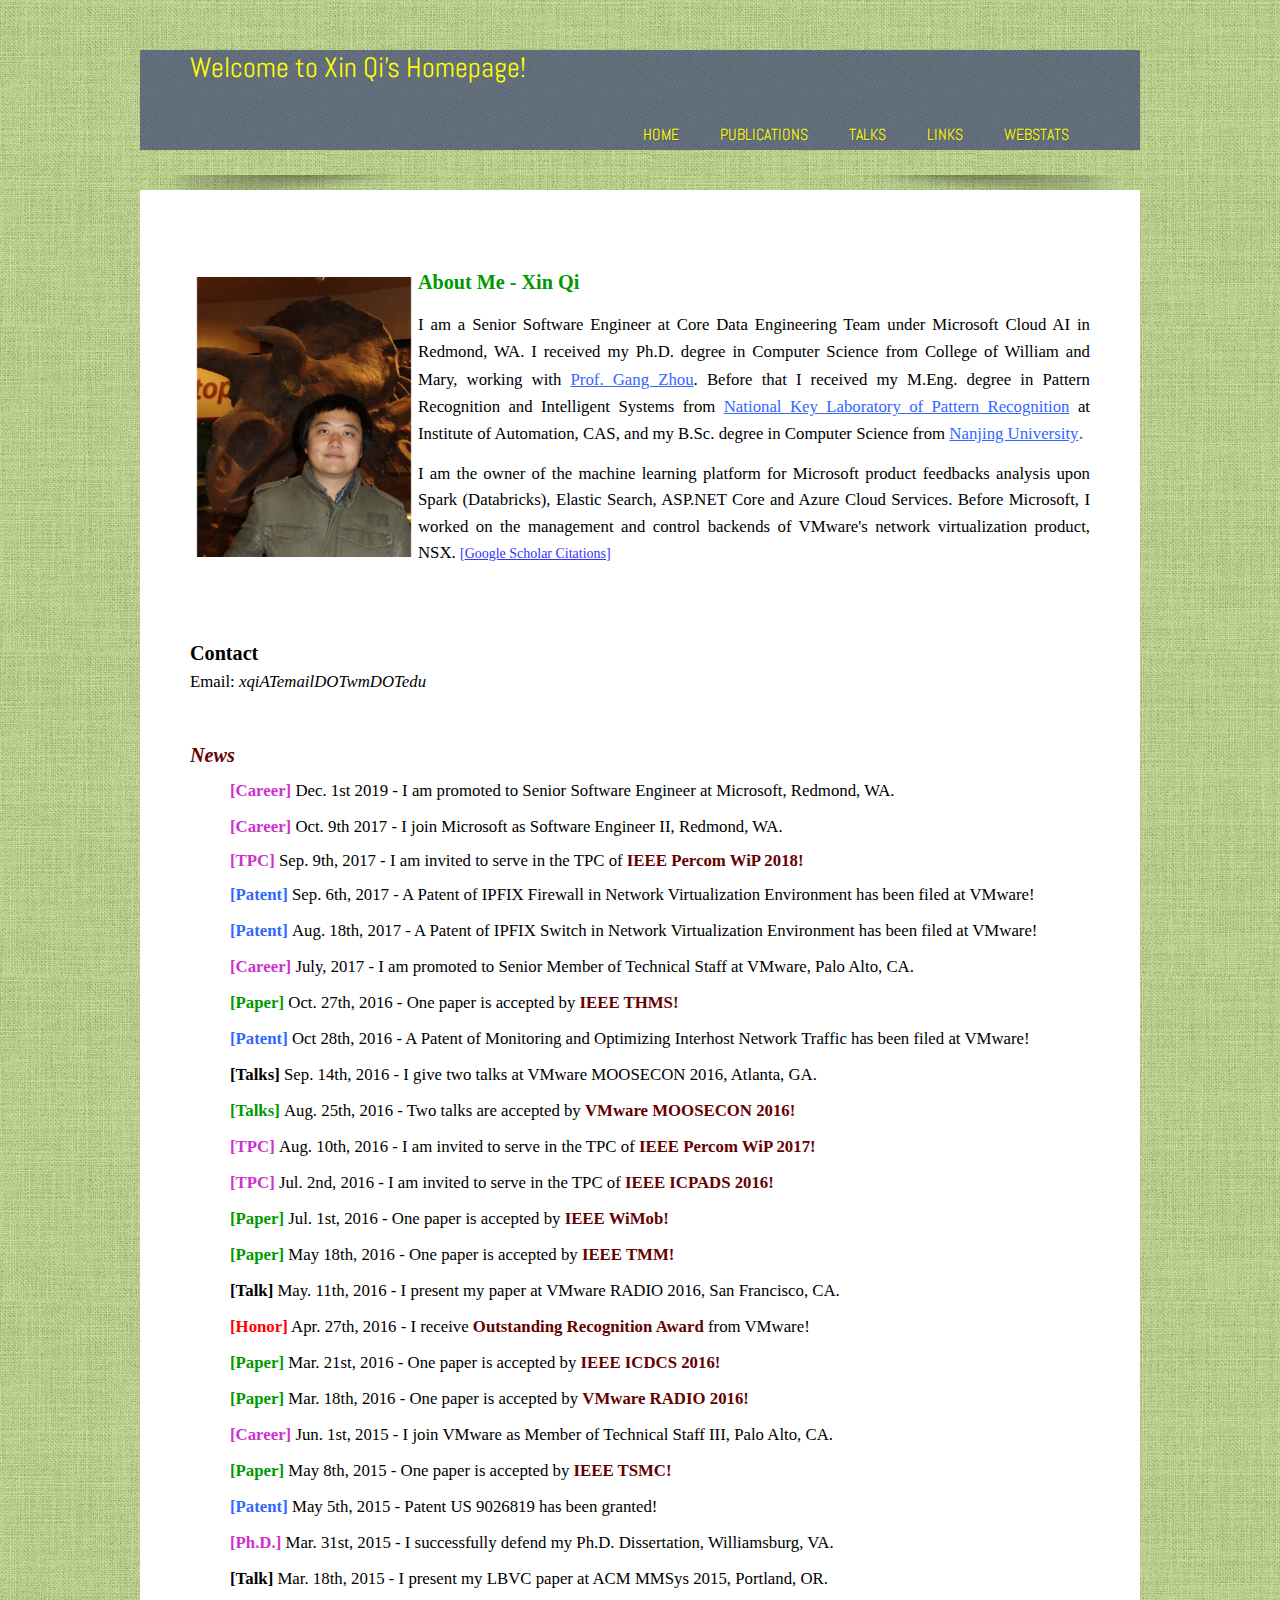
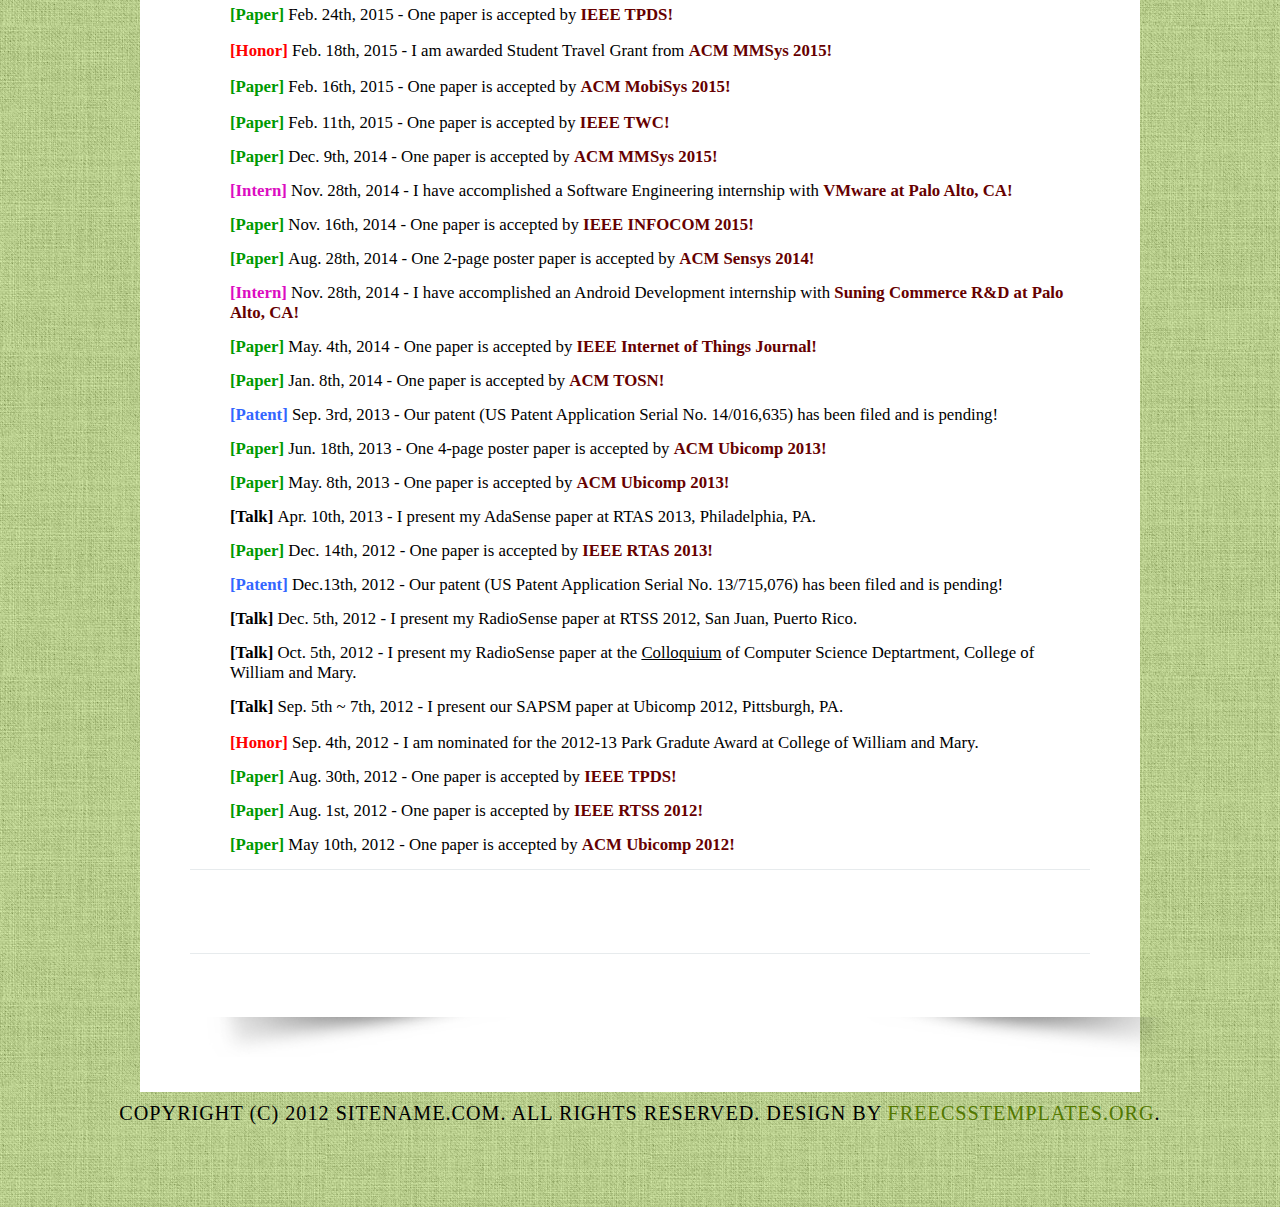
==== commit fdcf84a2: "update index" ====
--- a/index.html
+++ b/index.html
@@ -113,7 +113,7 @@
 <div class="entry">
 <p><img src="images/xqi2.jpg" style="padding: 7px 6px; float: left; width: 216px; height: 280px;" alt="Xin Qi's photo" /><big style="font-family: Times New Roman,Times,serif;"><big><span class="listingBlankTr"><span class="node"><small><span style="color: black;"><big style="font-weight: bold;"><span style="color: rgb(0, 153, 0);">About Me - Xin Qi</span></big><br />
 </span></small></span></span></big></big></p>
-<p><big style="font-family: Times New Roman,Times,serif;"><big><span class="listingBlankTr"><span class="node"><small><span style="color: black;">I am Senior Software Engineer at Core Data Engineering Team under Microsoft Cloud AI</span></small></span></span></big></big><big style="font-family: Times New Roman,Times,serif;"><big><span class="listingBlankTr"><span class="node"><small><span style="color: black;" /></small></span></span></big></big><big style="font-family: Times New Roman,Times,serif;"><big><span class="listingBlankTr"><span class="node"><small><span style="color: black;"> in Redmond, WA. I received my Ph.D. degree </span></small></span></span></big></big><big style="font-family: Times New Roman,Times,serif;"><big><span class="listingBlankTr"><span class="node"><small><span style="color: black;">in Computer Science from</span></small></span></span></big><big><span class="listingBlankTr"><span class="node"><small><span style="color: black;">
+<p><big style="font-family: Times New Roman,Times,serif;"><big><span class="listingBlankTr"><span class="node"><small><span style="color: black;">I am a Senior Software Engineer at Core Data Engineering Team under Microsoft Cloud AI</span></small></span></span></big></big><big style="font-family: Times New Roman,Times,serif;"><big><span class="listingBlankTr"><span class="node"><small><span style="color: black;" /></small></span></span></big></big><big style="font-family: Times New Roman,Times,serif;"><big><span class="listingBlankTr"><span class="node"><small><span style="color: black;"> in Redmond, WA. I received my Ph.D. degree </span></small></span></span></big></big><big style="font-family: Times New Roman,Times,serif;"><big><span class="listingBlankTr"><span class="node"><small><span style="color: black;">in Computer Science from</span></small></span></span></big><big><span class="listingBlankTr"><span class="node"><small><span style="color: black;">
 College of
 William and Mary,&nbsp;</span></small></span></span></big></big><big style="font-family: Times New Roman,Times,serif;"><big><span class="listingBlankTr"><span class="node"><small><span style="color: black;" /></small></span></span></big></big><big style="font-family: Times New Roman,Times,serif;"><big><span class="listingBlankTr"><span class="node"><small><span style="color: black;">working with <a target="_blank" href="http://www.cs.wm.edu/%7Egzhou/"><span style="text-decoration: underline; color: rgb(51, 102, 255);">Prof. Gang Zhou</span></a></span></small></span></span></big></big><big style="font-family: Times New Roman,Times,serif;"><big><span class="listingBlankTr"><span class="node"><small><span style="color: black;">. Before that</span></small></span></span></big></big><big style="font-family: Times New Roman,Times,serif;"><span style="color: black;"> </span><big style="color: black;"><span class="listingBlankTr"><span class="node" /></span></big></big><big style="font-family: Times New Roman,Times,serif;"><big><span class="listingBlankTr"><span class="node"><small><span style="color: black;">I received my M.Eng. degree in Pattern
 Recognition and
@@ -152,7 +152,7 @@
 
   </small></small>  
   
-  <dd><big><span style="font-weight: bold;"><span style="color: rgb(204, 51, 204);">[Career]</span> </span>Dec. 1st 2019 - I </big><big>promoted to Senior </big><big>Software Engineer</big><big> at</big><big> Microsoft,</big><big> Redmond, WA.</big></dd>
+  <dd><big><span style="font-weight: bold;"><span style="color: rgb(204, 51, 204);">[Career]</span> </span>Dec. 1st 2019 - I </big><big>am promoted to Senior </big><big>Software Engineer</big><big> at</big><big> Microsoft,</big><big> Redmond, WA.</big></dd>
   <dt><br />
   </dt>
   <dd><big><span style="font-weight: bold;"><span style="color: rgb(204, 51, 204);">[Career]</span> </span>Oct. 9th 2017 - I join Microsoft as Software Engineer II,</big><big> Redmond, WA.</big></dd>
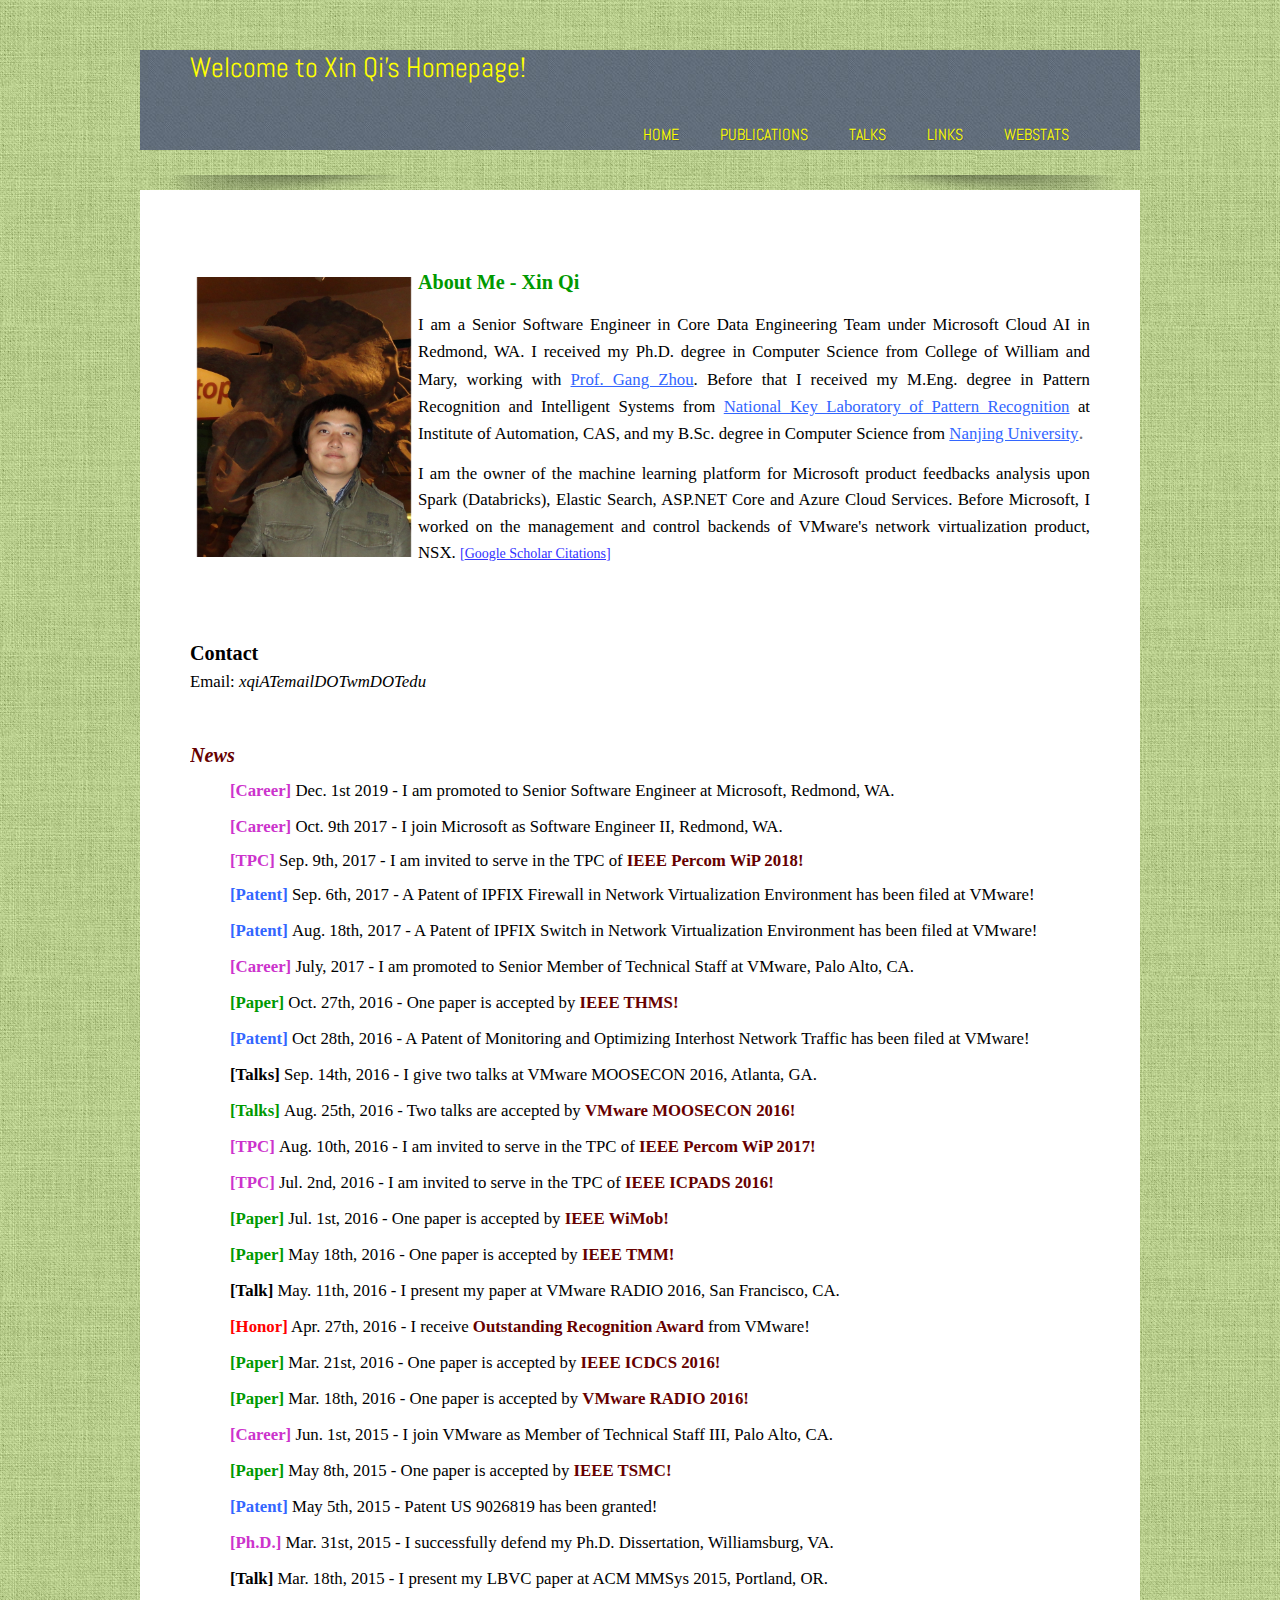
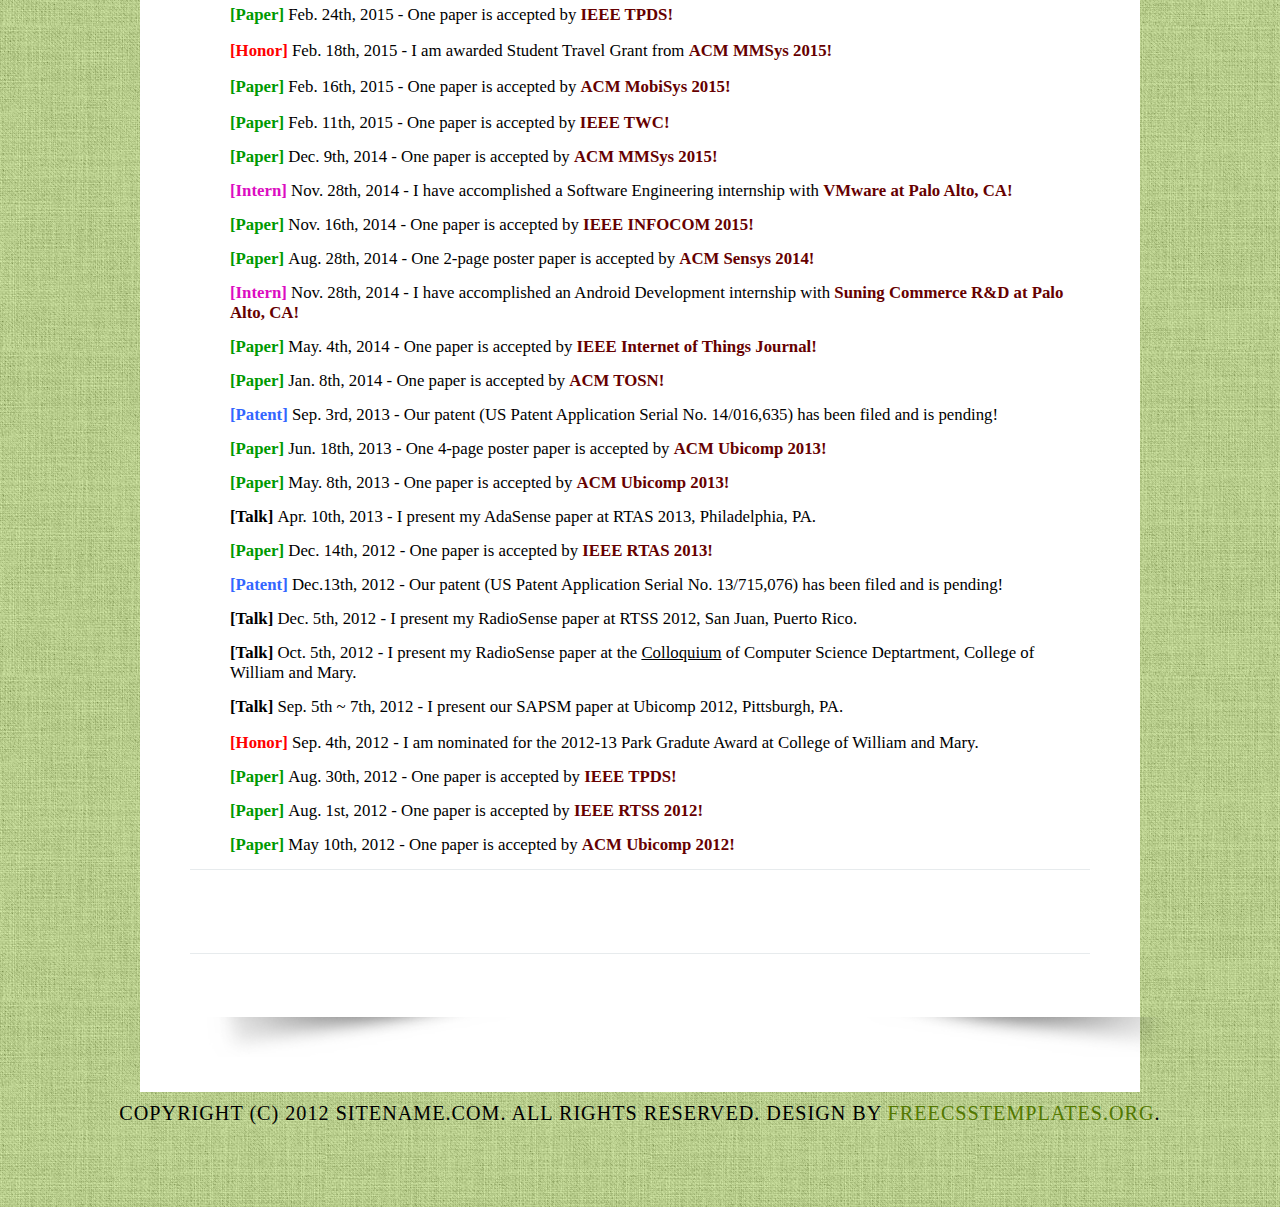
==== commit aa162da1: "update" ====
--- a/index.html
+++ b/index.html
@@ -1,6 +1,5 @@
 <!DOCTYPE html PUBLIC "-//W3C//DTD XHTML 1.0 Strict//EN" "http://www.w3.org/TR/xhtml1/DTD/xhtml1-strict.dtd">
-<html xmlns="http://www.w3.org/1999/xhtml"><head>
-<!--
+<html xmlns="http://www.w3.org/1999/xhtml"><head><!--
 Design by Free CSS Templates
 http://www.freecsstemplates.org
 Released for free under a Creative Commons Attribution 2.5 License
@@ -8,6 +7,8 @@
 Version : 1.0
 Released : 20120902
 -->
+
+
 
 
 
@@ -113,7 +114,7 @@
 <div class="entry">
 <p><img src="images/xqi2.jpg" style="padding: 7px 6px; float: left; width: 216px; height: 280px;" alt="Xin Qi's photo" /><big style="font-family: Times New Roman,Times,serif;"><big><span class="listingBlankTr"><span class="node"><small><span style="color: black;"><big style="font-weight: bold;"><span style="color: rgb(0, 153, 0);">About Me - Xin Qi</span></big><br />
 </span></small></span></span></big></big></p>
-<p><big style="font-family: Times New Roman,Times,serif;"><big><span class="listingBlankTr"><span class="node"><small><span style="color: black;">I am a Senior Software Engineer at Core Data Engineering Team under Microsoft Cloud AI</span></small></span></span></big></big><big style="font-family: Times New Roman,Times,serif;"><big><span class="listingBlankTr"><span class="node"><small><span style="color: black;" /></small></span></span></big></big><big style="font-family: Times New Roman,Times,serif;"><big><span class="listingBlankTr"><span class="node"><small><span style="color: black;"> in Redmond, WA. I received my Ph.D. degree </span></small></span></span></big></big><big style="font-family: Times New Roman,Times,serif;"><big><span class="listingBlankTr"><span class="node"><small><span style="color: black;">in Computer Science from</span></small></span></span></big><big><span class="listingBlankTr"><span class="node"><small><span style="color: black;">
+<p><big style="font-family: Times New Roman,Times,serif;"><big><span class="listingBlankTr"><span class="node"><small><span style="color: black;">I am a Senior Software Engineer in Core Data Engineering Team under Microsoft Cloud AI</span></small></span></span></big></big><big style="font-family: Times New Roman,Times,serif;"><big><span class="listingBlankTr"><span class="node"><small><span style="color: black;" /></small></span></span></big></big><big style="font-family: Times New Roman,Times,serif;"><big><span class="listingBlankTr"><span class="node"><small><span style="color: black;"> in Redmond, WA. I received my Ph.D. degree </span></small></span></span></big></big><big style="font-family: Times New Roman,Times,serif;"><big><span class="listingBlankTr"><span class="node"><small><span style="color: black;">in Computer Science from</span></small></span></span></big><big><span class="listingBlankTr"><span class="node"><small><span style="color: black;">
 College of
 William and Mary,&nbsp;</span></small></span></span></big></big><big style="font-family: Times New Roman,Times,serif;"><big><span class="listingBlankTr"><span class="node"><small><span style="color: black;" /></small></span></span></big></big><big style="font-family: Times New Roman,Times,serif;"><big><span class="listingBlankTr"><span class="node"><small><span style="color: black;">working with <a target="_blank" href="http://www.cs.wm.edu/%7Egzhou/"><span style="text-decoration: underline; color: rgb(51, 102, 255);">Prof. Gang Zhou</span></a></span></small></span></span></big></big><big style="font-family: Times New Roman,Times,serif;"><big><span class="listingBlankTr"><span class="node"><small><span style="color: black;">. Before that</span></small></span></span></big></big><big style="font-family: Times New Roman,Times,serif;"><span style="color: black;"> </span><big style="color: black;"><span class="listingBlankTr"><span class="node" /></span></big></big><big style="font-family: Times New Roman,Times,serif;"><big><span class="listingBlankTr"><span class="node"><small><span style="color: black;">I received my M.Eng. degree in Pattern
 Recognition and
